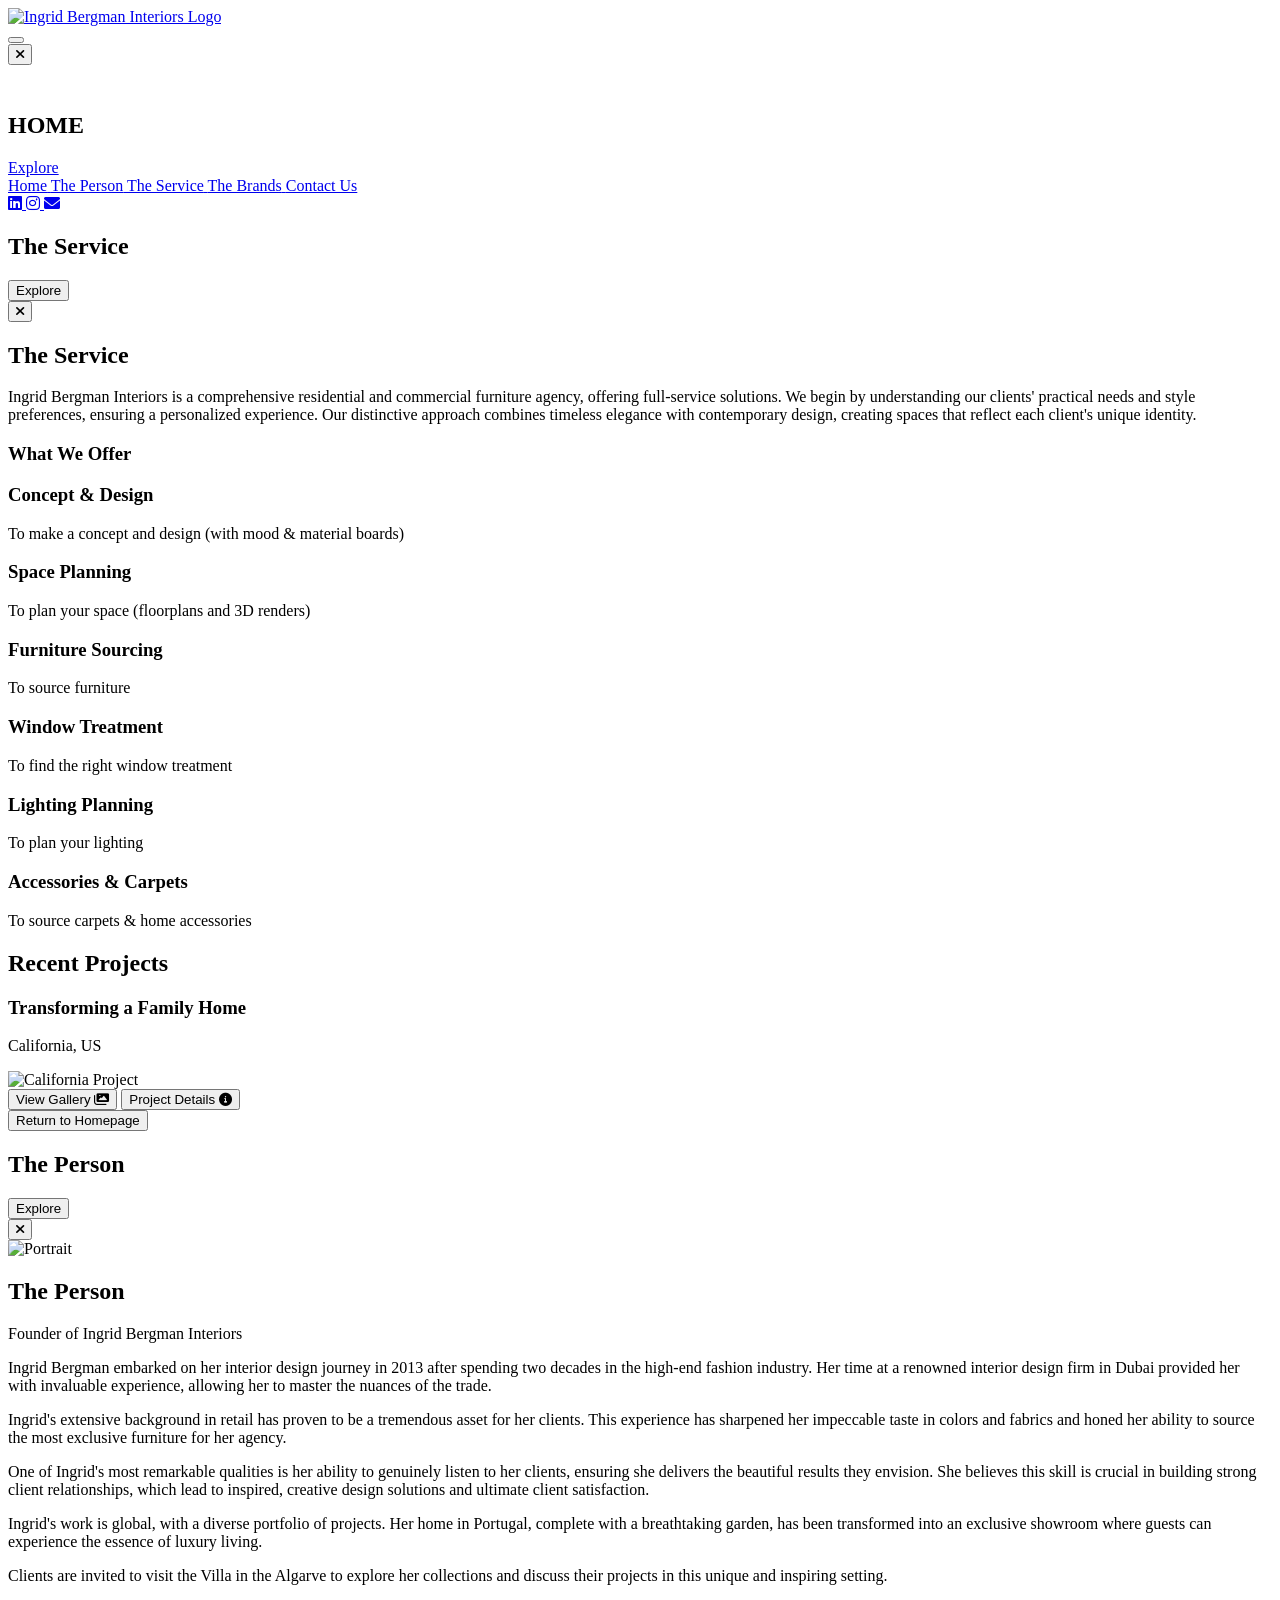
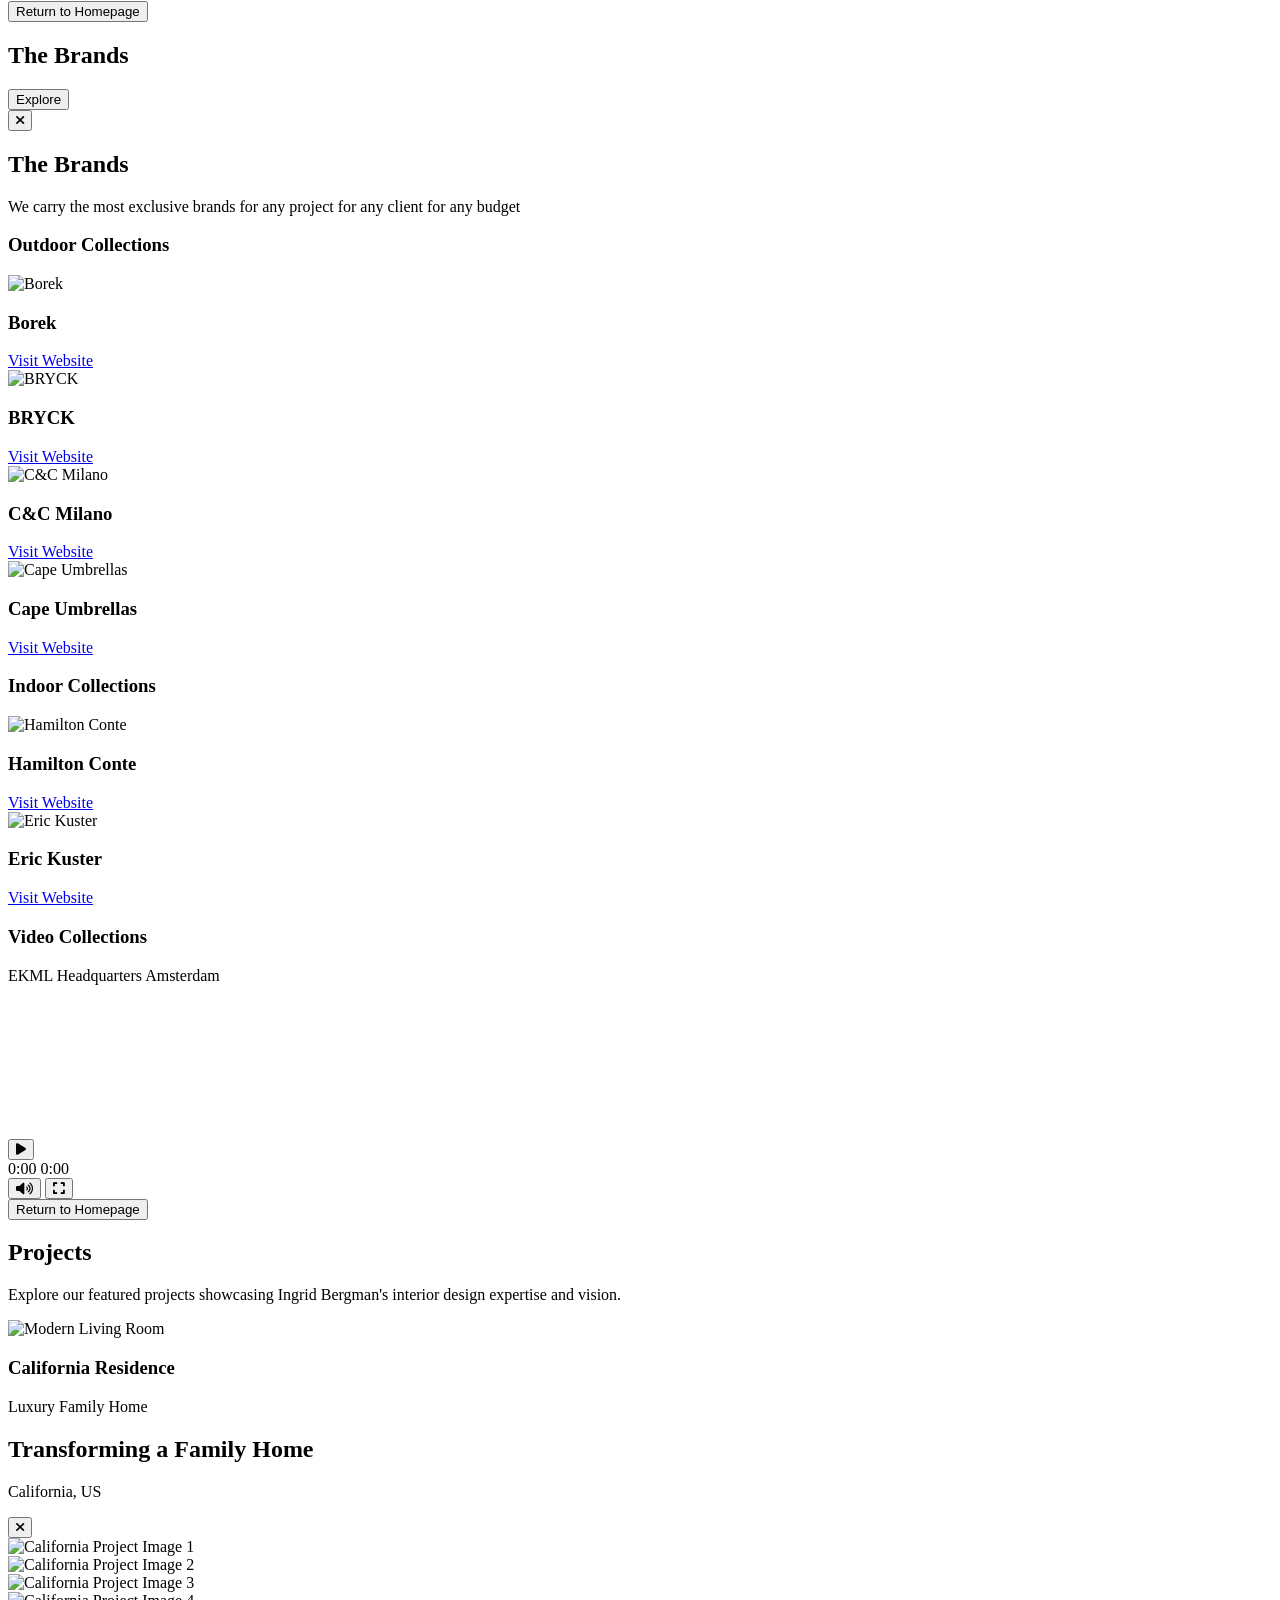
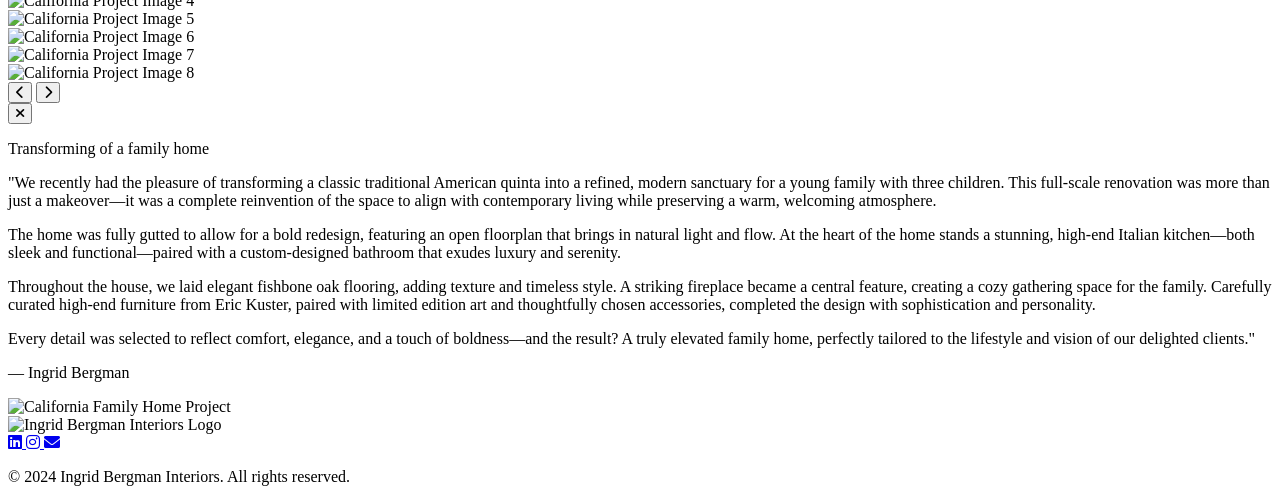
==== mobile.html @ 97809c6b "Initial commit with core files" ====
<!DOCTYPE html>
<html lang="en">
<head>
    <meta charset="UTF-8">
    <meta name="viewport" content="width=device-width, initial-scale=1.0, maximum-scale=1.0, user-scalable=no">
    <title>Luxury Design Portfolio</title>
    <meta name="description" content="Premium interior design solutions. Transform your space with bespoke, elegant design.">
    
    <!-- Favicon -->
    <link rel="icon" type="image/png" href="images/logo white i.png">
    <link rel="apple-touch-icon" href="images/logo white i.png">
    
    <!-- Preload critical assets -->
    <link rel="preload" href="fonts/abadi-extra-light.woff2" as="font" type="font/woff2" crossorigin>
    <link rel="preload" href="fonts/roboto-light.woff2" as="font" type="font/woff2" crossorigin>
    
    <!-- Stylesheets -->
    <link rel="stylesheet" href="css/mobile.css">
    
    <!-- Font imports -->
    <link rel="preconnect" href="https://fonts.googleapis.com">
    <link rel="preconnect" href="https://fonts.gstatic.com" crossorigin>
    <link href="https://fonts.googleapis.com/css2?family=Roboto:wght@300&display=swap" rel="stylesheet">
    
    <!-- Icon library -->
    <link rel="stylesheet" href="https://cdnjs.cloudflare.com/ajax/libs/font-awesome/6.0.0/css/all.min.css">
</head>
<body class="mobile-body">
    <!-- Mobile Header -->
    <header class="mobile-header">
        <div class="mobile-logo-container">
            <a href="mobile.html">
                <img src="images/logo white i.png" alt="Ingrid Bergman Interiors Logo" class="mobile-logo">
            </a>
        </div>
        <button class="mobile-menu-toggle" aria-label="Toggle menu">
            <span class="mobile-menu-icon"></span>
        </button>
    </header>

    <!-- Mobile Navigation -->
    <nav class="mobile-nav">
        <button class="mobile-close-btn" aria-label="Close menu">
            <i class="fas fa-times"></i>
        </button>
        <div class="mobile-nav-header">
            <div class="mobile-logo-circle">
                <span style="color: white; font-size: 24px;">i</span>
            </div>
            <h2 class="mobile-nav-title">HOME</h2>
            <a href="#" class="mobile-nav-subtitle">Explore</a>
        </div>
        <div class="mobile-menu">
            <a href="#home" class="mobile-menu-item">
                <span>Home</span>
            </a>
            <a href="#person-section" class="mobile-menu-item">
                <span>The Person</span>
            </a>
            <a href="#service-section" class="mobile-menu-item">
                <span>The Service</span>
            </a>
            <a href="#brands-section" class="mobile-menu-item">
                <span>The Brands</span>
            </a>
            <a href="#contact" class="mobile-menu-item">
                <span>Contact Us</span>
            </a>
        </div>
        <div class="mobile-nav-footer">
            <div class="mobile-social">
                <a href="https://www.linkedin.com/in/ingridbergman/?originalSubdomain=pt" class="mobile-social-link" aria-label="LinkedIn" target="_blank" rel="noopener">
                    <i class="fab fa-linkedin"></i>
                </a>
                <a href="https://www.instagram.com/ingrid_bergman_collections/" class="mobile-social-link" aria-label="Instagram" target="_blank" rel="noopener">
                    <i class="fab fa-instagram"></i>
                </a>
                <a href="mailto:ingrid@ingridbergmaninteriors.com" class="mobile-social-link" aria-label="Email">
                    <i class="fas fa-envelope"></i>
                </a>
            </div>
        </div>
    </nav>

    <!-- Mobile Content -->
    <main class="mobile-content">
        <!-- Home Section with Scrollable Panels -->
        <section id="home" class="mobile-section active">
            <!-- The Service Panel -->
            <div id="service-section" class="mobile-fullscreen-panel">
                <div class="section-background" style="background: url('images/the service (2).jpg') center/cover no-repeat;"></div>
                <div class="panel-overlay"></div>
                <div class="panel-content">
                    <h2 class="panel-title">The Service</h2>
                    <button class="panel-button" data-target="service-detail">Explore</button>
                </div>
                
                <!-- Service Detail (Hidden initially) -->
                <div id="service-detail" class="detail-container">
                    <div class="detail-content service-content">
                        <button class="close-detail"><i class="fas fa-times"></i></button>
                        <div class="service-content-inner">
                            <header class="service-header">
                                <h2 data-translate="serviceTitle">The Service</h2>
                                <p data-translate="serviceDescription">Ingrid Bergman Interiors is a comprehensive residential and commercial furniture agency, offering full-service solutions. We begin by understanding our clients' practical needs and style preferences, ensuring a personalized experience. Our distinctive approach combines timeless elegance with contemporary design, creating spaces that reflect each client's unique identity.</p>
                            </header>
                            
                            <div class="service-info">
                                <h3 class="service-subtitle" data-translate="whatWeOffer">What We Offer</h3>
                                <div class="service-cards-container">
                                    <div class="service-card">
                                        <h3 data-translate="conceptDesign">Concept & Design</h3>
                                        <p data-translate="conceptDesignDesc">To make a concept and design (with mood & material boards)</p>
                                    </div>
                                    
                                    <div class="service-card">
                                        <h3 data-translate="spacePlanning">Space Planning</h3>
                                        <p data-translate="spacePlanningDesc">To plan your space (floorplans and 3D renders)</p>
                                    </div>
                                    
                                    <div class="service-card">
                                        <h3 data-translate="furnitureSourcing">Furniture Sourcing</h3>
                                        <p data-translate="furnitureSourcingDesc">To source furniture</p>
                                    </div>
                                    
                                    <div class="service-card">
                                        <h3 data-translate="windowTreatment">Window Treatment</h3>
                                        <p data-translate="windowTreatmentDesc">To find the right window treatment</p>
                                    </div>
                                    
                                    <div class="service-card">
                                        <h3 data-translate="lightingPlanning">Lighting Planning</h3>
                                        <p data-translate="lightingPlanningDesc">To plan your lighting</p>
                                    </div>
                                    
                                    <div class="service-card">
                                        <h3 data-translate="accessoriesCarpets">Accessories & Carpets</h3>
                                        <p data-translate="accessoriesCarpetsDesc">To source carpets & home accessories</p>
                                    </div>
                                </div>
                            </div>
                            
                            <div class="projects-section-title">
                                <h2 data-translate="recentProjects">Recent Projects</h2>
                            </div>
                            
                            <div class="service-gallery-section">
                                <div class="service-gallery-card">
                                    <div class="gallery-header">
                                        <h3 data-translate="projectTitle">Transforming a Family Home</h3>
                                        <p data-translate="projectLocation">California, US</p>
                                    </div>
                                    <div class="gallery-preview">
                                        <img src="images/CA project done/IBICali2019-30.jpg" alt="California Project">
                                    </div>
                                    <div class="gallery-actions">
                                        <button class="gallery-btn" id="galleryBtn" data-translate="viewGallery">View Gallery <i class="fas fa-images"></i></button>
                                        <button class="project-info-btn" id="projectInfoBtn" data-translate="projectDetails">Project Details <i class="fas fa-info-circle"></i></button>
                                    </div>
                                </div>
                            </div>
                            
                            <div class="service-actions">
                                <button class="service-back-home-btn" data-translate="returnHome">Return to Homepage</button>
                            </div>
                        </div>
                    </div>
                </div>
            </div>
            
            <!-- The Person Panel -->
            <div id="person-section" class="mobile-fullscreen-panel">
                <div class="section-background" style="background: url('images/Ingrid Bergman Portret.jpg') center/cover no-repeat;"></div>
                <div class="panel-overlay"></div>
                <div class="panel-content">
                    <h2 class="panel-title">The Person</h2>
                    <button class="panel-button" data-target="person-detail">Explore</button>
                </div>
                
                <!-- Person Detail (Hidden initially) -->
                <div id="person-detail" class="detail-container">
                    <div class="detail-content person-content">
                        <button class="close-detail"><i class="fas fa-times"></i></button>
                        <div class="about-content">
                            <div class="about-grid">
                                <div class="about-image">
                                    <img src="images/Ingrid Bergman Portret.jpg" alt="Portrait">
                                </div>
                                <div class="about-text">
                                    <h2 data-translate="aboutTitle">The Person</h2>
                                    <p class="about-title" data-translate="aboutSubtitle">Founder of Ingrid Bergman Interiors</p>
                                    <div class="about-separator"></div>
                                    <p class="about-paragraph" data-translate="aboutParagraph1">Ingrid Bergman embarked on her interior design journey in 2013 after spending two decades in the high-end fashion industry. Her time at a renowned interior design firm in Dubai provided her with invaluable experience, allowing her to master the nuances of the trade.</p>
                                    <p class="about-paragraph" data-translate="aboutParagraph2">Ingrid's extensive background in retail has proven to be a tremendous asset for her clients. This experience has sharpened her impeccable taste in colors and fabrics and honed her ability to source the most exclusive furniture for her agency.</p>
                                    <p class="about-paragraph" data-translate="aboutParagraph3">One of Ingrid's most remarkable qualities is her ability to genuinely listen to her clients, ensuring she delivers the beautiful results they envision. She believes this skill is crucial in building strong client relationships, which lead to inspired, creative design solutions and ultimate client satisfaction.</p>
                                    <p class="about-paragraph" data-translate="aboutParagraph4">Ingrid's work is global, with a diverse portfolio of projects. Her home in Portugal, complete with a breathtaking garden, has been transformed into an exclusive showroom where guests can experience the essence of luxury living.</p>
                                    <p class="about-paragraph" data-translate="aboutParagraph5">Clients are invited to visit the Villa in the Algarve to explore her collections and discuss their projects in this unique and inspiring setting.</p>
                                </div>
                            </div>
                            <div class="about-actions">
                                <button class="about-back-home-btn" data-translate="returnHome">Return to Homepage</button>
                            </div>
                        </div>
                    </div>
                </div>
            </div>
            
            <!-- The Brands Panel -->
            <div id="brands-section" class="mobile-fullscreen-panel">
                <div class="section-background" style="background: url('images/the brands.jpg') center/cover no-repeat;"></div>
                <div class="panel-overlay"></div>
                <div class="panel-content">
                    <h2 class="panel-title">The Brands</h2>
                    <button class="panel-button" data-target="brands-detail">Explore</button>
                </div>
                
                <!-- Brands Detail (Hidden initially) -->
                <div id="brands-detail" class="detail-container">
                    <div class="detail-content brands-content">
                        <button class="close-detail"><i class="fas fa-times"></i></button>
                        <div class="brands-content">
                            <header class="brands-header">
                                <h2 data-translate="brandsTitle">The Brands</h2>
                                <p class="brands-subtitle" data-translate="brandsSubtitle">We carry the most exclusive brands for any project for any client for any budget</p>
                            </header>
                            
                            <section class="brands-showcase">
                                <div class="brands-category">
                                    <h3 data-translate="outdoorCollections">Outdoor Collections</h3>
                                    <div class="brands-list">
                                        <div class="brand-item">
                                            <img src="images/Borek picture for website.jpg" alt="Borek" class="brand-image">
                                            <h3 class="brand-name">Borek</h3>
                                            <a href="https://www.borek.eu" target="_blank" class="brand-link" data-translate="visitWebsite">Visit Website</a>
                                        </div>
                                        
                                        <div class="brand-item">
                                            <img src="images/bryck.jpg" alt="BRYCK" class="brand-image">
                                            <h3 class="brand-name">BRYCK</h3>
                                            <a href="https://www.bryck.nl" target="_blank" class="brand-link" data-translate="visitWebsite">Visit Website</a>
                                        </div>
                                        
                                        <div class="brand-item">
                                            <img src="images/C&C Milano picture for website.jpg" alt="C&C Milano" class="brand-image">
                                            <h3 class="brand-name">C&C Milano</h3>
                                            <a href="https://www.cec-milano.it" target="_blank" class="brand-link" data-translate="visitWebsite">Visit Website</a>
                                        </div>
                                        
                                        <div class="brand-item">
                                            <img src="images/cape umbrellas.jpg" alt="Cape Umbrellas" class="brand-image">
                                            <h3 class="brand-name">Cape Umbrellas</h3>
                                            <a href="https://www.capeumbrellas.com" target="_blank" class="brand-link" data-translate="visitWebsite">Visit Website</a>
                                        </div>
                                    </div>
                                </div>

                                <div class="brands-category">
                                    <h3 data-translate="indoorCollections">Indoor Collections</h3>
                                    <div class="brands-list">
                                        <div class="brand-item">
                                            <img src="images/Hamilton Conte for website.jpg" alt="Hamilton Conte" class="brand-image">
                                            <h3 class="brand-name">Hamilton Conte</h3>
                                            <a href="https://hamiltonconte.com" target="_blank" class="brand-link" data-translate="visitWebsite">Visit Website</a>
                                        </div>
                                        
                                        <div class="brand-item">
                                            <img src="images/kuster.jpg" alt="Eric Kuster" class="brand-image">
                                            <h3 class="brand-name">Eric Kuster</h3>
                                            <a href="https://www.erickuster.com" target="_blank" class="brand-link" data-translate="visitWebsite">Visit Website</a>
                                        </div>
                                    </div>
                                </div>
                                
                                <!-- Video Collections Section -->
                                <section class="video-collections-section">
                                    <div class="brands-category">
                                        <h3 data-translate="videoCollections">Video Collections</h3>
                                        <div class="video-content">
                                            <div class="video-container">
                                                <div class="luxury-video-wrapper">
                                                    <div class="video-title-overlay">EKML Headquarters Amsterdam</div>
                                                    <video id="collections-video" preload="metadata">
                                                        <source src="videos/EKML Headquaters Amsterdam.mp4" type="video/mp4">
                                                        Your browser does not support the video tag.
                                                    </video>
                                                    <div class="video-controls">
                                                        <button class="video-play-btn">
                                                            <i class="fas fa-play"></i>
                                                        </button>
                                                        <div class="video-progress-bar">
                                                            <div class="video-progress"></div>
                                                            <div class="video-progress-handle"></div>
                                                        </div>
                                                        <div class="video-time">
                                                            <span class="video-current-time">0:00</span>
                                                            <span class="video-duration">0:00</span>
                                                        </div>
                                                        <button class="video-volume-btn">
                                                            <i class="fas fa-volume-up"></i>
                                                        </button>
                                                        <button class="video-fullscreen-btn">
                                                            <i class="fas fa-expand"></i>
                                                        </button>
                                                    </div>
                                                </div>
                                            </div>
                                        </div>
                                    </div>
                                </section>
                            </section>
                            
                            <div class="brands-actions">
                                <button class="brands-back-home-btn" data-translate="returnHome">Return to Homepage</button>
                            </div>
                        </div>
                    </div>
                </div>
            </div>
            
            <!-- Scroll Indicator -->
            <div class="scroll-indicator">
                <div class="scroll-dot active" data-index="0"></div>
                <div class="scroll-dot" data-index="1"></div>
                <div class="scroll-dot" data-index="2"></div>
            </div>
        </section>

        <!-- Portfolio Section -->
        <section id="portfolio" class="mobile-section">
            <div class="mobile-section-header">
                <h2 class="mobile-section-title">Projects</h2>
                <div class="mobile-section-divider"></div>
            </div>
            
            <div class="mobile-portfolio-intro">
                <p>Explore our featured projects showcasing Ingrid Bergman's interior design expertise and vision.</p>
            </div>
            
            <div class="mobile-portfolio-grid">
                <div class="mobile-portfolio-item">
                    <img src="images/CA project done/IBICali2019-30.jpg" alt="Modern Living Room" loading="lazy">
                    <div class="mobile-portfolio-overlay">
                        <h3>California Residence</h3>
                        <p>Luxury Family Home</p>
                    </div>
                </div>
                
                <!-- Add more portfolio items as needed based on actual projects -->
            </div>
        </section>
        
        <!-- Gallery Modal -->
        <div class="gallery-modal" id="galleryModal">
            <div class="gallery-modal-content">
                <div class="gallery-title">
                    <h2 data-translate="projectTitle">Transforming a Family Home</h2>
                    <p data-translate="projectLocation">California, US</p>
                </div>
                <button type="button" class="close-gallery" id="closeGalleryBtn" aria-label="Close gallery">
                    <i class="fas fa-times"></i>
                </button>
                <div class="gallery-container">
                    <div class="gallery-slider" id="gallerySlider">
                        <!-- Slides will be added via JavaScript -->
                    </div>
                    <div class="gallery-controls">
                        <button type="button" class="gallery-prev" id="prevBtn" aria-label="Previous slide">
                            <i class="fas fa-chevron-left"></i>
                        </button>
                        <button type="button" class="gallery-next" id="nextBtn" aria-label="Next slide">
                            <i class="fas fa-chevron-right"></i>
                        </button>
                    </div>
                    <div class="gallery-indicators" id="galleryIndicators"></div>
                </div>
            </div>
        </div>

        <!-- Project Description Modal -->
        <div class="project-description-modal" id="projectDescriptionModal">
            <div class="project-description-content">
                <button type="button" class="close-project-description" id="closeProjectDescriptionBtn" aria-label="Close project description">
                    <i class="fas fa-times"></i>
                </button>
                <div class="project-description-body">
                    <div class="project-description-text">
                        <p><span class="project-title" data-translate="projectTitle">Transforming of a family home</span></p>
                        
                        <p data-translate="projectDescription1">"We recently had the pleasure of transforming a classic traditional American quinta into a refined, modern sanctuary for a young family with three children. This full-scale renovation was more than just a makeover—it was a complete reinvention of the space to align with contemporary living while preserving a warm, welcoming atmosphere.</p>
                        
                        <p data-translate="projectDescription2">The home was fully gutted to allow for a bold redesign, featuring an open floorplan that brings in natural light and flow. At the heart of the home stands a stunning, high-end Italian kitchen—both sleek and functional—paired with a custom-designed bathroom that exudes luxury and serenity.</p>
                        
                        <p data-translate="projectDescription3">Throughout the house, we laid elegant fishbone oak flooring, adding texture and timeless style. A striking fireplace became a central feature, creating a cozy gathering space for the family. Carefully curated high-end furniture from Eric Kuster, paired with limited edition art and thoughtfully chosen accessories, completed the design with sophistication and personality.</p>
                        
                        <p data-translate="projectDescription4">Every detail was selected to reflect comfort, elegance, and a touch of boldness—and the result? A truly elevated family home, perfectly tailored to the lifestyle and vision of our delighted clients."</p>
                        
                        <p class="signature" data-translate="signature">— Ingrid Bergman</p>
                    </div>
                    <div class="project-description-image">
                        <img src="images/CA project done/IBICali2019-30.jpg" alt="California Family Home Project">
                    </div>
                </div>
            </div>
        </div>
        
        <!-- Mobile Footer -->
        <footer class="mobile-footer">
            <div class="mobile-footer-logo">
                <img src="images/logo white i.png" alt="Ingrid Bergman Interiors Logo">
            </div>
            
            <div class="mobile-footer-social">
                <a href="https://www.linkedin.com/in/ingridbergman/?originalSubdomain=pt" class="mobile-social-link" aria-label="LinkedIn" target="_blank" rel="noopener">
                    <i class="fab fa-linkedin"></i>
                </a>
                <a href="https://www.instagram.com/ingrid_bergman_collections/" class="mobile-social-link" aria-label="Instagram" target="_blank" rel="noopener">
                    <i class="fab fa-instagram"></i>
                </a>
                <a href="mailto:ingrid@ingridbergmaninteriors.com" class="mobile-social-link" aria-label="Email">
                    <i class="fas fa-envelope"></i>
                </a>
            </div>
            
            <p class="mobile-copyright">&copy; 2024 Ingrid Bergman Interiors. All rights reserved.</p>
        </footer>
    </main>

    <script src="main.js"></script>
</body>
</html>
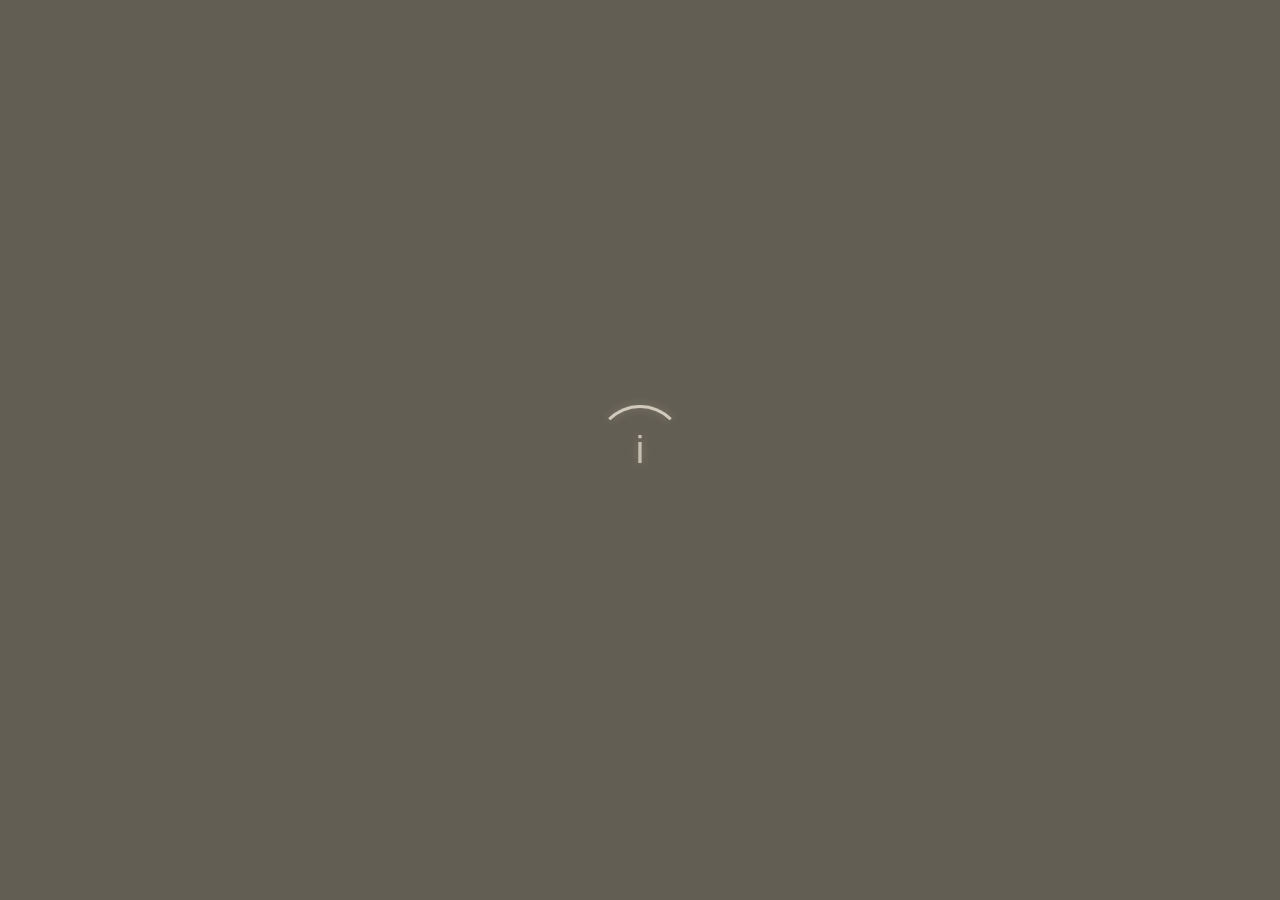
==== commit 4218a89f: "M" ====
--- a/mobile.html
+++ b/mobile.html
@@ -1,430 +1,341 @@
-<!DOCTYPE html>
-<html lang="en">
-<head>
-    <meta charset="UTF-8">
-    <meta name="viewport" content="width=device-width, initial-scale=1.0, maximum-scale=1.0, user-scalable=no">
-    <title>Luxury Design Portfolio</title>
-    <meta name="description" content="Premium interior design solutions. Transform your space with bespoke, elegant design.">
-    
-    <!-- Favicon -->
-    <link rel="icon" type="image/png" href="images/logo white i.png">
-    <link rel="apple-touch-icon" href="images/logo white i.png">
-    
-    <!-- Preload critical assets -->
-    <link rel="preload" href="fonts/abadi-extra-light.woff2" as="font" type="font/woff2" crossorigin>
-    <link rel="preload" href="fonts/roboto-light.woff2" as="font" type="font/woff2" crossorigin>
-    
-    <!-- Stylesheets -->
-    <link rel="stylesheet" href="css/mobile.css">
-    
-    <!-- Font imports -->
-    <link rel="preconnect" href="https://fonts.googleapis.com">
-    <link rel="preconnect" href="https://fonts.gstatic.com" crossorigin>
-    <link href="https://fonts.googleapis.com/css2?family=Roboto:wght@300&display=swap" rel="stylesheet">
-    
-    <!-- Icon library -->
-    <link rel="stylesheet" href="https://cdnjs.cloudflare.com/ajax/libs/font-awesome/6.0.0/css/all.min.css">
-</head>
-<body class="mobile-body">
-    <!-- Mobile Header -->
-    <header class="mobile-header">
-        <div class="mobile-logo-container">
-            <a href="mobile.html">
-                <img src="images/logo white i.png" alt="Ingrid Bergman Interiors Logo" class="mobile-logo">
-            </a>
-        </div>
-        <button class="mobile-menu-toggle" aria-label="Toggle menu">
-            <span class="mobile-menu-icon"></span>
-        </button>
-    </header>
-
-    <!-- Mobile Navigation -->
-    <nav class="mobile-nav">
-        <button class="mobile-close-btn" aria-label="Close menu">
-            <i class="fas fa-times"></i>
-        </button>
-        <div class="mobile-nav-header">
-            <div class="mobile-logo-circle">
-                <span style="color: white; font-size: 24px;">i</span>
-            </div>
-            <h2 class="mobile-nav-title">HOME</h2>
-            <a href="#" class="mobile-nav-subtitle">Explore</a>
-        </div>
-        <div class="mobile-menu">
-            <a href="#home" class="mobile-menu-item">
-                <span>Home</span>
-            </a>
-            <a href="#person-section" class="mobile-menu-item">
-                <span>The Person</span>
-            </a>
-            <a href="#service-section" class="mobile-menu-item">
-                <span>The Service</span>
-            </a>
-            <a href="#brands-section" class="mobile-menu-item">
-                <span>The Brands</span>
-            </a>
-            <a href="#contact" class="mobile-menu-item">
-                <span>Contact Us</span>
-            </a>
-        </div>
-        <div class="mobile-nav-footer">
-            <div class="mobile-social">
-                <a href="https://www.linkedin.com/in/ingridbergman/?originalSubdomain=pt" class="mobile-social-link" aria-label="LinkedIn" target="_blank" rel="noopener">
-                    <i class="fab fa-linkedin"></i>
-                </a>
-                <a href="https://www.instagram.com/ingrid_bergman_collections/" class="mobile-social-link" aria-label="Instagram" target="_blank" rel="noopener">
-                    <i class="fab fa-instagram"></i>
-                </a>
-                <a href="mailto:ingrid@ingridbergmaninteriors.com" class="mobile-social-link" aria-label="Email">
-                    <i class="fas fa-envelope"></i>
-                </a>
-            </div>
-        </div>
-    </nav>
-
-    <!-- Mobile Content -->
-    <main class="mobile-content">
-        <!-- Home Section with Scrollable Panels -->
-        <section id="home" class="mobile-section active">
-            <!-- The Service Panel -->
-            <div id="service-section" class="mobile-fullscreen-panel">
-                <div class="section-background" style="background: url('images/the service (2).jpg') center/cover no-repeat;"></div>
-                <div class="panel-overlay"></div>
-                <div class="panel-content">
-                    <h2 class="panel-title">The Service</h2>
-                    <button class="panel-button" data-target="service-detail">Explore</button>
-                </div>
-                
-                <!-- Service Detail (Hidden initially) -->
-                <div id="service-detail" class="detail-container">
-                    <div class="detail-content service-content">
-                        <button class="close-detail"><i class="fas fa-times"></i></button>
-                        <div class="service-content-inner">
-                            <header class="service-header">
-                                <h2 data-translate="serviceTitle">The Service</h2>
-                                <p data-translate="serviceDescription">Ingrid Bergman Interiors is a comprehensive residential and commercial furniture agency, offering full-service solutions. We begin by understanding our clients' practical needs and style preferences, ensuring a personalized experience. Our distinctive approach combines timeless elegance with contemporary design, creating spaces that reflect each client's unique identity.</p>
-                            </header>
-                            
-                            <div class="service-info">
-                                <h3 class="service-subtitle" data-translate="whatWeOffer">What We Offer</h3>
-                                <div class="service-cards-container">
-                                    <div class="service-card">
-                                        <h3 data-translate="conceptDesign">Concept & Design</h3>
-                                        <p data-translate="conceptDesignDesc">To make a concept and design (with mood & material boards)</p>
-                                    </div>
-                                    
-                                    <div class="service-card">
-                                        <h3 data-translate="spacePlanning">Space Planning</h3>
-                                        <p data-translate="spacePlanningDesc">To plan your space (floorplans and 3D renders)</p>
-                                    </div>
-                                    
-                                    <div class="service-card">
-                                        <h3 data-translate="furnitureSourcing">Furniture Sourcing</h3>
-                                        <p data-translate="furnitureSourcingDesc">To source furniture</p>
-                                    </div>
-                                    
-                                    <div class="service-card">
-                                        <h3 data-translate="windowTreatment">Window Treatment</h3>
-                                        <p data-translate="windowTreatmentDesc">To find the right window treatment</p>
-                                    </div>
-                                    
-                                    <div class="service-card">
-                                        <h3 data-translate="lightingPlanning">Lighting Planning</h3>
-                                        <p data-translate="lightingPlanningDesc">To plan your lighting</p>
-                                    </div>
-                                    
-                                    <div class="service-card">
-                                        <h3 data-translate="accessoriesCarpets">Accessories & Carpets</h3>
-                                        <p data-translate="accessoriesCarpetsDesc">To source carpets & home accessories</p>
-                                    </div>
-                                </div>
-                            </div>
-                            
-                            <div class="projects-section-title">
-                                <h2 data-translate="recentProjects">Recent Projects</h2>
-                            </div>
-                            
-                            <div class="service-gallery-section">
-                                <div class="service-gallery-card">
-                                    <div class="gallery-header">
-                                        <h3 data-translate="projectTitle">Transforming a Family Home</h3>
-                                        <p data-translate="projectLocation">California, US</p>
-                                    </div>
-                                    <div class="gallery-preview">
-                                        <img src="images/CA project done/IBICali2019-30.jpg" alt="California Project">
-                                    </div>
-                                    <div class="gallery-actions">
-                                        <button class="gallery-btn" id="galleryBtn" data-translate="viewGallery">View Gallery <i class="fas fa-images"></i></button>
-                                        <button class="project-info-btn" id="projectInfoBtn" data-translate="projectDetails">Project Details <i class="fas fa-info-circle"></i></button>
-                                    </div>
-                                </div>
-                            </div>
-                            
-                            <div class="service-actions">
-                                <button class="service-back-home-btn" data-translate="returnHome">Return to Homepage</button>
-                            </div>
-                        </div>
-                    </div>
-                </div>
-            </div>
-            
-            <!-- The Person Panel -->
-            <div id="person-section" class="mobile-fullscreen-panel">
-                <div class="section-background" style="background: url('images/Ingrid Bergman Portret.jpg') center/cover no-repeat;"></div>
-                <div class="panel-overlay"></div>
-                <div class="panel-content">
-                    <h2 class="panel-title">The Person</h2>
-                    <button class="panel-button" data-target="person-detail">Explore</button>
-                </div>
-                
-                <!-- Person Detail (Hidden initially) -->
-                <div id="person-detail" class="detail-container">
-                    <div class="detail-content person-content">
-                        <button class="close-detail"><i class="fas fa-times"></i></button>
-                        <div class="about-content">
-                            <div class="about-grid">
-                                <div class="about-image">
-                                    <img src="images/Ingrid Bergman Portret.jpg" alt="Portrait">
-                                </div>
-                                <div class="about-text">
-                                    <h2 data-translate="aboutTitle">The Person</h2>
-                                    <p class="about-title" data-translate="aboutSubtitle">Founder of Ingrid Bergman Interiors</p>
-                                    <div class="about-separator"></div>
-                                    <p class="about-paragraph" data-translate="aboutParagraph1">Ingrid Bergman embarked on her interior design journey in 2013 after spending two decades in the high-end fashion industry. Her time at a renowned interior design firm in Dubai provided her with invaluable experience, allowing her to master the nuances of the trade.</p>
-                                    <p class="about-paragraph" data-translate="aboutParagraph2">Ingrid's extensive background in retail has proven to be a tremendous asset for her clients. This experience has sharpened her impeccable taste in colors and fabrics and honed her ability to source the most exclusive furniture for her agency.</p>
-                                    <p class="about-paragraph" data-translate="aboutParagraph3">One of Ingrid's most remarkable qualities is her ability to genuinely listen to her clients, ensuring she delivers the beautiful results they envision. She believes this skill is crucial in building strong client relationships, which lead to inspired, creative design solutions and ultimate client satisfaction.</p>
-                                    <p class="about-paragraph" data-translate="aboutParagraph4">Ingrid's work is global, with a diverse portfolio of projects. Her home in Portugal, complete with a breathtaking garden, has been transformed into an exclusive showroom where guests can experience the essence of luxury living.</p>
-                                    <p class="about-paragraph" data-translate="aboutParagraph5">Clients are invited to visit the Villa in the Algarve to explore her collections and discuss their projects in this unique and inspiring setting.</p>
-                                </div>
-                            </div>
-                            <div class="about-actions">
-                                <button class="about-back-home-btn" data-translate="returnHome">Return to Homepage</button>
-                            </div>
-                        </div>
-                    </div>
-                </div>
-            </div>
-            
-            <!-- The Brands Panel -->
-            <div id="brands-section" class="mobile-fullscreen-panel">
-                <div class="section-background" style="background: url('images/the brands.jpg') center/cover no-repeat;"></div>
-                <div class="panel-overlay"></div>
-                <div class="panel-content">
-                    <h2 class="panel-title">The Brands</h2>
-                    <button class="panel-button" data-target="brands-detail">Explore</button>
-                </div>
-                
-                <!-- Brands Detail (Hidden initially) -->
-                <div id="brands-detail" class="detail-container">
-                    <div class="detail-content brands-content">
-                        <button class="close-detail"><i class="fas fa-times"></i></button>
-                        <div class="brands-content">
-                            <header class="brands-header">
-                                <h2 data-translate="brandsTitle">The Brands</h2>
-                                <p class="brands-subtitle" data-translate="brandsSubtitle">We carry the most exclusive brands for any project for any client for any budget</p>
-                            </header>
-                            
-                            <section class="brands-showcase">
-                                <div class="brands-category">
-                                    <h3 data-translate="outdoorCollections">Outdoor Collections</h3>
-                                    <div class="brands-list">
-                                        <div class="brand-item">
-                                            <img src="images/Borek picture for website.jpg" alt="Borek" class="brand-image">
-                                            <h3 class="brand-name">Borek</h3>
-                                            <a href="https://www.borek.eu" target="_blank" class="brand-link" data-translate="visitWebsite">Visit Website</a>
-                                        </div>
-                                        
-                                        <div class="brand-item">
-                                            <img src="images/bryck.jpg" alt="BRYCK" class="brand-image">
-                                            <h3 class="brand-name">BRYCK</h3>
-                                            <a href="https://www.bryck.nl" target="_blank" class="brand-link" data-translate="visitWebsite">Visit Website</a>
-                                        </div>
-                                        
-                                        <div class="brand-item">
-                                            <img src="images/C&C Milano picture for website.jpg" alt="C&C Milano" class="brand-image">
-                                            <h3 class="brand-name">C&C Milano</h3>
-                                            <a href="https://www.cec-milano.it" target="_blank" class="brand-link" data-translate="visitWebsite">Visit Website</a>
-                                        </div>
-                                        
-                                        <div class="brand-item">
-                                            <img src="images/cape umbrellas.jpg" alt="Cape Umbrellas" class="brand-image">
-                                            <h3 class="brand-name">Cape Umbrellas</h3>
-                                            <a href="https://www.capeumbrellas.com" target="_blank" class="brand-link" data-translate="visitWebsite">Visit Website</a>
-                                        </div>
-                                    </div>
-                                </div>
-
-                                <div class="brands-category">
-                                    <h3 data-translate="indoorCollections">Indoor Collections</h3>
-                                    <div class="brands-list">
-                                        <div class="brand-item">
-                                            <img src="images/Hamilton Conte for website.jpg" alt="Hamilton Conte" class="brand-image">
-                                            <h3 class="brand-name">Hamilton Conte</h3>
-                                            <a href="https://hamiltonconte.com" target="_blank" class="brand-link" data-translate="visitWebsite">Visit Website</a>
-                                        </div>
-                                        
-                                        <div class="brand-item">
-                                            <img src="images/kuster.jpg" alt="Eric Kuster" class="brand-image">
-                                            <h3 class="brand-name">Eric Kuster</h3>
-                                            <a href="https://www.erickuster.com" target="_blank" class="brand-link" data-translate="visitWebsite">Visit Website</a>
-                                        </div>
-                                    </div>
-                                </div>
-                                
-                                <!-- Video Collections Section -->
-                                <section class="video-collections-section">
-                                    <div class="brands-category">
-                                        <h3 data-translate="videoCollections">Video Collections</h3>
-                                        <div class="video-content">
-                                            <div class="video-container">
-                                                <div class="luxury-video-wrapper">
-                                                    <div class="video-title-overlay">EKML Headquarters Amsterdam</div>
-                                                    <video id="collections-video" preload="metadata">
-                                                        <source src="videos/EKML Headquaters Amsterdam.mp4" type="video/mp4">
-                                                        Your browser does not support the video tag.
-                                                    </video>
-                                                    <div class="video-controls">
-                                                        <button class="video-play-btn">
-                                                            <i class="fas fa-play"></i>
-                                                        </button>
-                                                        <div class="video-progress-bar">
-                                                            <div class="video-progress"></div>
-                                                            <div class="video-progress-handle"></div>
-                                                        </div>
-                                                        <div class="video-time">
-                                                            <span class="video-current-time">0:00</span>
-                                                            <span class="video-duration">0:00</span>
-                                                        </div>
-                                                        <button class="video-volume-btn">
-                                                            <i class="fas fa-volume-up"></i>
-                                                        </button>
-                                                        <button class="video-fullscreen-btn">
-                                                            <i class="fas fa-expand"></i>
-                                                        </button>
-                                                    </div>
-                                                </div>
-                                            </div>
-                                        </div>
-                                    </div>
-                                </section>
-                            </section>
-                            
-                            <div class="brands-actions">
-                                <button class="brands-back-home-btn" data-translate="returnHome">Return to Homepage</button>
-                            </div>
-                        </div>
-                    </div>
-                </div>
-            </div>
-            
-            <!-- Scroll Indicator -->
-            <div class="scroll-indicator">
-                <div class="scroll-dot active" data-index="0"></div>
-                <div class="scroll-dot" data-index="1"></div>
-                <div class="scroll-dot" data-index="2"></div>
-            </div>
-        </section>
-
-        <!-- Portfolio Section -->
-        <section id="portfolio" class="mobile-section">
-            <div class="mobile-section-header">
-                <h2 class="mobile-section-title">Projects</h2>
-                <div class="mobile-section-divider"></div>
-            </div>
-            
-            <div class="mobile-portfolio-intro">
-                <p>Explore our featured projects showcasing Ingrid Bergman's interior design expertise and vision.</p>
-            </div>
-            
-            <div class="mobile-portfolio-grid">
-                <div class="mobile-portfolio-item">
-                    <img src="images/CA project done/IBICali2019-30.jpg" alt="Modern Living Room" loading="lazy">
-                    <div class="mobile-portfolio-overlay">
-                        <h3>California Residence</h3>
-                        <p>Luxury Family Home</p>
-                    </div>
-                </div>
-                
-                <!-- Add more portfolio items as needed based on actual projects -->
-            </div>
-        </section>
-        
-        <!-- Gallery Modal -->
-        <div class="gallery-modal" id="galleryModal">
-            <div class="gallery-modal-content">
-                <div class="gallery-title">
-                    <h2 data-translate="projectTitle">Transforming a Family Home</h2>
-                    <p data-translate="projectLocation">California, US</p>
-                </div>
-                <button type="button" class="close-gallery" id="closeGalleryBtn" aria-label="Close gallery">
-                    <i class="fas fa-times"></i>
-                </button>
-                <div class="gallery-container">
-                    <div class="gallery-slider" id="gallerySlider">
-                        <!-- Slides will be added via JavaScript -->
-                    </div>
-                    <div class="gallery-controls">
-                        <button type="button" class="gallery-prev" id="prevBtn" aria-label="Previous slide">
-                            <i class="fas fa-chevron-left"></i>
-                        </button>
-                        <button type="button" class="gallery-next" id="nextBtn" aria-label="Next slide">
-                            <i class="fas fa-chevron-right"></i>
-                        </button>
-                    </div>
-                    <div class="gallery-indicators" id="galleryIndicators"></div>
-                </div>
-            </div>
-        </div>
-
-        <!-- Project Description Modal -->
-        <div class="project-description-modal" id="projectDescriptionModal">
-            <div class="project-description-content">
-                <button type="button" class="close-project-description" id="closeProjectDescriptionBtn" aria-label="Close project description">
-                    <i class="fas fa-times"></i>
-                </button>
-                <div class="project-description-body">
-                    <div class="project-description-text">
-                        <p><span class="project-title" data-translate="projectTitle">Transforming of a family home</span></p>
-                        
-                        <p data-translate="projectDescription1">"We recently had the pleasure of transforming a classic traditional American quinta into a refined, modern sanctuary for a young family with three children. This full-scale renovation was more than just a makeover—it was a complete reinvention of the space to align with contemporary living while preserving a warm, welcoming atmosphere.</p>
-                        
-                        <p data-translate="projectDescription2">The home was fully gutted to allow for a bold redesign, featuring an open floorplan that brings in natural light and flow. At the heart of the home stands a stunning, high-end Italian kitchen—both sleek and functional—paired with a custom-designed bathroom that exudes luxury and serenity.</p>
-                        
-                        <p data-translate="projectDescription3">Throughout the house, we laid elegant fishbone oak flooring, adding texture and timeless style. A striking fireplace became a central feature, creating a cozy gathering space for the family. Carefully curated high-end furniture from Eric Kuster, paired with limited edition art and thoughtfully chosen accessories, completed the design with sophistication and personality.</p>
-                        
-                        <p data-translate="projectDescription4">Every detail was selected to reflect comfort, elegance, and a touch of boldness—and the result? A truly elevated family home, perfectly tailored to the lifestyle and vision of our delighted clients."</p>
-                        
-                        <p class="signature" data-translate="signature">— Ingrid Bergman</p>
-                    </div>
-                    <div class="project-description-image">
-                        <img src="images/CA project done/IBICali2019-30.jpg" alt="California Family Home Project">
-                    </div>
-                </div>
-            </div>
-        </div>
-        
-        <!-- Mobile Footer -->
-        <footer class="mobile-footer">
-            <div class="mobile-footer-logo">
-                <img src="images/logo white i.png" alt="Ingrid Bergman Interiors Logo">
-            </div>
-            
-            <div class="mobile-footer-social">
-                <a href="https://www.linkedin.com/in/ingridbergman/?originalSubdomain=pt" class="mobile-social-link" aria-label="LinkedIn" target="_blank" rel="noopener">
-                    <i class="fab fa-linkedin"></i>
-                </a>
-                <a href="https://www.instagram.com/ingrid_bergman_collections/" class="mobile-social-link" aria-label="Instagram" target="_blank" rel="noopener">
-                    <i class="fab fa-instagram"></i>
-                </a>
-                <a href="mailto:ingrid@ingridbergmaninteriors.com" class="mobile-social-link" aria-label="Email">
-                    <i class="fas fa-envelope"></i>
-                </a>
-            </div>
-            
-            <p class="mobile-copyright">&copy; 2024 Ingrid Bergman Interiors. All rights reserved.</p>
-        </footer>
-    </main>
-
-    <script src="main.js"></script>
-</body>
+<!DOCTYPE html>
+<html lang="en">
+<head>
+    <meta charset="UTF-8">
+    <meta name="viewport" content="width=device-width, initial-scale=1.0, maximum-scale=1.0, user-scalable=no">
+    <title>Ingrid Bergman Interiors - Mobile</title>
+    <meta name="description" content="Premium interior design solutions. Transform your space with bespoke, elegant design.">
+    
+    <!-- Favicon -->
+    <link rel="icon" type="image/png" href="images/logo white i.png">
+    <link rel="apple-touch-icon" href="images/logo white i.png">
+    
+    <!-- Preload critical assets -->
+    <link rel="preload" href="fonts/abadi-extra-light.woff2" as="font" type="font/woff2" crossorigin>
+    <link rel="preload" href="fonts/roboto-light.woff2" as="font" type="font/woff2" crossorigin>
+    
+    <!-- Stylesheets -->
+    <link rel="stylesheet" href="css/styles.css">
+    <link rel="stylesheet" href="css/gallery.css">
+    <link rel="stylesheet" href="css/mobile-specific.css">
+    
+    <!-- Font imports -->
+    <link rel="preconnect" href="https://fonts.googleapis.com">
+    <link rel="preconnect" href="https://fonts.gstatic.com" crossorigin>
+    <link href="https://fonts.googleapis.com/css2?family=Roboto:wght@300&display=swap" rel="stylesheet">
+    
+    <!-- Icon library -->
+    <link rel="stylesheet" href="https://cdnjs.cloudflare.com/ajax/libs/font-awesome/6.0.0/css/all.min.css">
+</head>
+<body class="mobile-version">
+    <!-- Page Loader -->
+    <div class="page-loader">
+        <div class="loader-content">
+            <div class="loader-circle"></div>
+            <span class="loader-i">i</span>
+        </div>
+    </div>
+
+    <!-- Mobile Header -->
+    <header class="mobile-header">
+        <div class="mobile-logo">
+            <img src="images/logo white i.png" alt="Ingrid Bergman Interiors Logo">
+            <h1>Ingrid Bergman Interiors</h1>
+        </div>
+    </header>
+
+    <!-- Vertical Slider Container -->
+    <div class="vertical-slider-container">
+        <div class="vertical-slides">
+            <!-- Service Slide -->
+            <div class="vertical-slide" data-section="service">
+                <div class="vertical-slide-background" style="background-image: url('images/the service (2).jpg');"></div>
+                <div class="vertical-slide-content">
+                    <h2 class="vertical-slide-title" data-translate="service">The Service</h2>
+                    <button class="vertical-slide-btn" data-section="service" data-translate="explore">Explore</button>
+                </div>
+            </div>
+            
+            <!-- Portrait Slide -->
+            <div class="vertical-slide vertical-portrait-slide" data-section="person">
+                <div class="vertical-portrait-container">
+                    <img src="images/Ingrid Bergman Portret.jpg" alt="Portrait" class="vertical-portrait-image">
+                    <div class="vertical-portrait-overlay">
+                        <h2 class="vertical-slide-title" data-translate="person">The Person</h2>
+                        <button class="vertical-slide-btn" data-section="person" data-translate="meetPerson">Meet Ingrid</button>
+                    </div>
+                </div>
+            </div>
+            
+            <!-- Brands Slide -->
+            <div class="vertical-slide" data-section="brands">
+                <div class="vertical-slide-background" style="background-image: url('images/the brands.jpg');"></div>
+                <div class="vertical-slide-content">
+                    <h2 class="vertical-slide-title" data-translate="brands">The Brands</h2>
+                    <button class="vertical-slide-btn" data-section="brands" data-translate="explore">Explore</button>
+                </div>
+            </div>
+        </div>
+        
+        <!-- Indicator Dots -->
+        <div class="vertical-slider-indicators">
+            <div class="vertical-slider-dot active" data-slide="0"></div>
+            <div class="vertical-slider-dot" data-slide="1"></div>
+            <div class="vertical-slider-dot" data-slide="2"></div>
+        </div>
+    </div>
+
+    <!-- Footer -->
+    <footer class="mobile-footer">
+        <div class="mobile-social-links">
+            <a href="https://www.linkedin.com/in/ingridbergman/" class="mobile-social-link" target="_blank" aria-label="LinkedIn">
+                <i class="fab fa-linkedin-in"></i>
+            </a>
+            <a href="https://www.instagram.com/ingrid_bergman_collections/" class="mobile-social-link" target="_blank" aria-label="Instagram">
+                <i class="fab fa-instagram"></i>
+            </a>
+            <a href="mailto:ingrid@ingridbergmaninteriors.com" class="mobile-social-link" aria-label="Email">
+                <i class="far fa-envelope"></i>
+            </a>
+        </div>
+        <button class="mobile-contact-btn" data-section="contact" data-translate="contactButton">Contact</button>
+        <div class="mobile-language-switcher">
+            <button class="mobile-lang-btn active" data-lang="en">En</button>
+            <span class="mobile-lang-separator">|</span>
+            <button class="mobile-lang-btn" data-lang="pt">Pt</button>
+        </div>
+    </footer>
+    
+    <!-- About Section -->
+    <div class="mobile-section mobile-about-section">
+        <div class="mobile-section-background" style="background: linear-gradient(rgba(0, 0, 0, 0.8), rgba(0, 0, 0, 0.8)), url('images/Ingrid Bergman Portret.jpg') center/cover no-repeat;"></div>
+        <button class="mobile-section-close">
+            <div class="close-icon"></div>
+        </button>
+        <div class="mobile-section-content">
+            <div class="mobile-about-grid">
+                <div class="mobile-about-image">
+                    <img src="images/Ingrid Bergman Portret.jpg" alt="Portrait">
+                </div>
+                <div class="mobile-about-text">
+                    <h2 data-translate="aboutTitle">The Person</h2>
+                    <p class="mobile-about-title" data-translate="aboutSubtitle">Founder of Ingrid Bergman Interiors</p>
+                    <div class="mobile-about-separator"></div>
+                    <p class="mobile-about-paragraph" data-translate="aboutParagraph1">Ingrid Bergman embarked on her interior design journey in 2013 after spending two decades in the high-end fashion industry. Her time at a renowned interior design firm in Dubai provided her with invaluable experience, allowing her to master the nuances of the trade.</p>
+                    <p class="mobile-about-paragraph" data-translate="aboutParagraph2">Ingrid's extensive background in retail has proven to be a tremendous asset for her clients. This experience has sharpened her impeccable taste in colors and fabrics and honed her ability to source the most exclusive furniture for her agency.</p>
+                    <p class="mobile-about-paragraph" data-translate="aboutParagraph3">One of Ingrid's most remarkable qualities is her ability to genuinely listen to her clients, ensuring she delivers the beautiful results they envision. She believes this skill is crucial in building strong client relationships, which lead to inspired, creative design solutions and ultimate client satisfaction.</p>
+                    <p class="mobile-about-paragraph" data-translate="aboutParagraph4">Ingrid's work is global, with a diverse portfolio of projects. Her home in Portugal, complete with a breathtaking garden, has been transformed into an exclusive showroom where guests can experience the essence of luxury living.</p>
+                    <p class="mobile-about-paragraph" data-translate="aboutParagraph5">Clients are invited to visit the Villa in the Algarve to explore her collections and discuss their projects in this unique and inspiring setting.</p>
+                </div>
+            </div>
+        </div>
+    </div>
+
+    <!-- Service Section -->
+    <div class="mobile-section mobile-service-section">
+        <div class="mobile-section-background" style="background: linear-gradient(rgba(0, 0, 0, 0.5), rgba(0, 0, 0, 0.5)), url('images/the service (2).jpg') center/cover no-repeat;"></div>
+        <button class="mobile-section-close">
+            <div class="close-icon"></div>
+        </button>
+        <div class="mobile-section-content">
+            <header class="mobile-service-header">
+                <h2 data-translate="serviceTitle">The Service</h2>
+                <p data-translate="serviceDescription">Ingrid Bergman Interiors is a comprehensive residential and commercial furniture agency, offering full-service solutions. We begin by understanding our clients' practical needs and style preferences, ensuring a personalized experience. Our distinctive showroom, located in the heart of the Algarve, serves as an inspirational space where visitors can envision the possibilities of outdoor and indoor living.</p>
+            </header>
+            
+            <section class="mobile-service-info">
+                <h3 class="mobile-service-subtitle" data-translate="serviceSubtitle">We can assist you with</h3>
+                <div class="mobile-service-cards-container">
+                    <div class="mobile-service-card">
+                        <h3 data-translate="conceptDesign">Concept & Design</h3>
+                        <p data-translate="conceptDesignDesc">To make a concept and design (with mood & material boards)</p>
+                    </div>
+                    
+                    <div class="mobile-service-card">
+                        <h3 data-translate="spacePlanning">Space Planning</h3>
+                        <p data-translate="spacePlanningDesc">To plan your space (floorplans and 3D renders)</p>
+                    </div>
+                    
+                    <div class="mobile-service-card">
+                        <h3 data-translate="furnitureSourcing">Furniture Sourcing</h3>
+                        <p data-translate="furnitureSourcingDesc">To source furniture</p>
+                    </div>
+                    
+                    <div class="mobile-service-card">
+                        <h3 data-translate="windowTreatment">Window Treatment</h3>
+                        <p data-translate="windowTreatmentDesc">To find the right window treatment</p>
+                    </div>
+                    
+                    <div class="mobile-service-card">
+                        <h3 data-translate="lightingPlanning">Lighting Planning</h3>
+                        <p data-translate="lightingPlanningDesc">To plan your lighting</p>
+                    </div>
+                    
+                    <div class="mobile-service-card">
+                        <h3 data-translate="accessoriesCarpets">Accessories & Carpets</h3>
+                        <p data-translate="accessoriesCarpetsDesc">To source carpets & home accessories</p>
+                    </div>
+                </div>
+            </section>
+
+            <!-- Projects Section Title -->
+            <div class="mobile-projects-section-title">
+                <h2 data-translate="projectsTitle">Ingrid's Projects</h2>
+            </div>
+
+            <!-- Service Gallery Card -->
+            <section class="mobile-service-gallery-section">
+                <div class="mobile-service-gallery-card">
+                    <div class="mobile-gallery-header">
+                        <h3 data-translate="projectTitle">Transforming a Family Home</h3>
+                        <p data-translate="projectLocation">California, US</p>
+                    </div>
+                    <div class="mobile-gallery-preview">
+                        <img src="images/CA project done/IBICali2019-30.jpg" alt="California Family Home Project Preview">
+                    </div>
+                    <button type="button" class="mobile-gallery-btn" data-action="gallery">
+                        <span data-translate="viewGallery">View Gallery</span>
+                        <i class="fas fa-images"></i>
+                    </button>
+                    <button type="button" class="mobile-project-info-btn" data-action="project-info">
+                        <span data-translate="readAboutProject">Read About This Project</span>
+                        <i class="fas fa-book-open"></i>
+                    </button>
+                </div>
+            </section>
+        </div>
+    </div>
+
+    <!-- Brands Section -->
+    <div class="mobile-section mobile-brands-section">
+        <div class="mobile-section-background" style="background: linear-gradient(rgba(0, 0, 0, 0.5), rgba(0, 0, 0, 0.5)), url('images/the brands.jpg') center/cover no-repeat;"></div>
+        <button class="mobile-section-close">
+            <div class="close-icon"></div>
+        </button>
+        <div class="mobile-section-content">
+            <header class="mobile-brands-header">
+                <h2 data-translate="brandsTitle">The Brands</h2>
+                <p class="mobile-brands-subtitle" data-translate="brandsSubtitle">We carry the most exclusive brands for any project for any client for any budget</p>
+            </header>
+            
+            <section class="mobile-brands-showcase">
+                <div class="mobile-brands-category">
+                    <h3 data-translate="outdoorCollections">Outdoor Collections</h3>
+                    <div class="mobile-brands-list">
+                        <div class="mobile-brand-item">
+                            <img src="images/Borek picture for website.jpg" alt="Borek" class="mobile-brand-image">
+                            <h3 class="mobile-brand-name">Borek</h3>
+                            <a href="https://www.borek.eu" target="_blank" class="mobile-brand-link" data-translate="visitWebsite">Visit Website</a>
+                        </div>
+                        
+                        <div class="mobile-brand-item">
+                            <img src="images/bryck.jpg" alt="BRYCK" class="mobile-brand-image">
+                            <h3 class="mobile-brand-name">BRYCK</h3>
+                            <a href="https://www.bryck.nl" target="_blank" class="mobile-brand-link" data-translate="visitWebsite">Visit Website</a>
+                        </div>
+                        
+                        <div class="mobile-brand-item">
+                            <img src="images/C&C Milano picture for website.jpg" alt="C&C Milano" class="mobile-brand-image">
+                            <h3 class="mobile-brand-name">C&C Milano</h3>
+                            <a href="https://www.cec-milano.it" target="_blank" class="mobile-brand-link" data-translate="visitWebsite">Visit Website</a>
+                        </div>
+                        
+                        <!-- Add more brand items as needed -->
+                    </div>
+                </div>
+
+                <div class="mobile-brands-category">
+                    <h3 data-translate="indoorCollections">Indoor Collections</h3>
+                    <div class="mobile-brands-list">
+                        <div class="mobile-brand-item">
+                            <img src="images/Hamilton Conte for website.jpg" alt="Hamilton Conte" class="mobile-brand-image">
+                            <h3 class="mobile-brand-name">Hamilton Conte</h3>
+                            <a href="https://hamiltonconte.com" target="_blank" class="mobile-brand-link" data-translate="visitWebsite">Visit Website</a>
+                        </div>
+                        
+                        <div class="mobile-brand-item">
+                            <img src="images/kuster.jpg" alt="Eric Kuster" class="mobile-brand-image">
+                            <h3 class="mobile-brand-name">Eric Kuster</h3>
+                            <a href="https://www.erickuster.com" target="_blank" class="mobile-brand-link" data-translate="visitWebsite">Visit Website</a>
+                        </div>
+                        
+                        <!-- Add more brand items as needed -->
+                    </div>
+                </div>
+            </section>
+        </div>
+    </div>
+
+    <!-- Contact Section -->
+    <div class="mobile-section mobile-contact-section">
+        <div class="mobile-section-background" style="background: linear-gradient(rgba(0, 0, 0, 0.7), rgba(0, 0, 0, 0.7)), url('images/contact-bg.jpg') center/cover no-repeat;"></div>
+        <button class="mobile-section-close">
+            <div class="close-icon"></div>
+        </button>
+        <div class="mobile-section-content">
+            <header class="mobile-contact-header">
+                <h2 data-translate="contactTitle">Contact Us</h2>
+                <p data-translate="contactDescription">Get in touch with our team to discuss how we can transform your space into a stunning, functional design that reflects your unique style and needs.</p>
+            </header>
+            
+            <section class="mobile-contact-form-container">
+                <form id="mobileContactForm" class="mobile-contact-form" action="https://formspree.io/f/YOUR_FORMSPREE_ID" method="POST">
+                    <div class="mobile-form-group">
+                        <label for="mobile-name" data-translate="name">Name</label>
+                        <input type="text" id="mobile-name" name="name" required>
+                    </div>
+                    
+                    <div class="mobile-form-group">
+                        <label for="mobile-email" data-translate="email">Email</label>
+                        <input type="email" id="mobile-email" name="email" required>
+                    </div>
+                    
+                    <div class="mobile-form-group">
+                        <label for="mobile-phone" data-translate="phone">Phone (optional)</label>
+                        <input type="tel" id="mobile-phone" name="phone">
+                    </div>
+                    
+                    <div class="mobile-form-group">
+                        <label for="mobile-message" data-translate="message">Message</label>
+                        <textarea id="mobile-message" name="message" rows="5" required></textarea>
+                    </div>
+                    
+                    <button type="submit" class="mobile-submit-btn" data-translate="sendMessage">Send Message</button>
+                </form>
+                
+                <div class="mobile-contact-info">
+                    <div class="mobile-contact-item">
+                        <i class="fas fa-map-marker-alt"></i>
+                        <h3 data-translate="ourOffice">Our Office</h3>
+                        <p>Ingrid Bergman Interiors<br>Rua Fernão Lopes 279<br>Albufeira, Portugal</p>
+                    </div>
+                    
+                    <div class="mobile-contact-item">
+                        <i class="fas fa-envelope"></i>
+                        <h3 data-translate="emailUs">Email Us</h3>
+                        <p>
+                            <a href="mailto:ingrid@ingridbergmaninteriors.com">ingrid@ingridbergmaninteriors.com</a><br>
+                            <a href="mailto:ingrid@erickuster.com">ingrid@erickuster.com</a>
+                        </p>
+                    </div>
+                    
+                    <div class="mobile-contact-item">
+                        <i class="fas fa-phone-alt"></i>
+                        <h3 data-translate="callUs">Call Us</h3>
+                        <p>
+                            Portugal: <a href="tel:+351963486962">+351 963 486 962</a><br>
+                            Netherlands: <a href="tel:+31640180249">+31 6 401 80 249</a>
+                        </p>
+                    </div>
+                </div>
+            </section>
+        </div>
+    </div>
+
+    <!-- Scripts -->
+    <script src="js/loader.js"></script>
+    <script src="js/mobile-specific.js"></script>
+    <script src="js/gallery.js"></script>
+    <script src="js/translations.js"></script>
+</body>
 </html> 
--- a/css/styles.css
+++ b/css/styles.css
@@ -0,0 +1,3709 @@
+/* Touch device enhancements */
+@media (hover: none) {
+    .portrait-bw-left,
+    .portrait-bw-right {
+        /* Add subtle pulsing animation to indicate interactivity on touch devices */
+        animation: pulse 2s infinite alternate cubic-bezier(0.4, 0, 0.2, 1);
+    }
+    
+    @keyframes pulse {
+        0% {
+            filter: grayscale(100%) brightness(1);
+        }
+        100% {
+            filter: grayscale(100%) brightness(1.1);
+        }
+    }
+    
+    .about-btn {
+        opacity: 0.7;
+        transform: translate(-50%, -50%) scale(0.95);
+    }
+}/* =================================================================
+   Premium Interior Design Website - Refined Edition 2025
+   Highly optimized for performance with enhanced responsiveness
+   ================================================================= */
+
+/* ===== RESET & GLOBAL STYLES ===== */
+*,
+*::before,
+*::after {
+    margin: 0;
+    padding: 0;
+    box-sizing: border-box;
+    -webkit-font-smoothing: antialiased;
+    -moz-osx-font-smoothing: grayscale;
+}
+
+:root {
+    /* Color Variables - Refined Luxury Palette */
+    --color-primary: #a19c90;      /* Primary details / 30% of site */
+    --color-secondary: #635e53;    /* Small buttons & smaller details */
+    --color-tertiary: #d1cabc;     /* Tiny details / micro buttons */
+    --color-background: #fdfdfd;   /* Main background */
+    --color-text: #333333;         /* Base text color */
+    
+    /* Additional Modern Accents with Softer Tones */
+    --color-accent: #ada698;       /* Slightly brighter accent for highlights */
+    --color-dark: #4a4640;         /* Deeper accent for drama and emphasis */
+    --color-light: #eae7e0;        /* Lighter accent for subtle highlights */
+    --color-glass: rgba(253, 253, 253, 0.75); /* Enhanced glass effect */
+    
+    /* Glassmorphism Effects - Refined */
+    --glass-bg: rgba(253, 253, 253, 0.25);
+    --glass-border: rgba(255, 255, 255, 0.2);
+    --glass-shadow: rgba(0, 0, 0, 0.05);
+    --glass-blur: 20px;
+    
+    /* Inverted Navigation Colors - Enhanced for Better Contrast */
+    --nav-background: rgba(99, 94, 83, 0.9);
+    --nav-text: #fdfdfd;
+    --nav-accent: #d1cabc;
+    
+    /* Optimized Transition Variables for Better Performance */
+    --transition-ultra-slow: 1.4s cubic-bezier(0.22, 1, 0.36, 1);
+    --transition-slow: 0.9s cubic-bezier(0.33, 1, 0.68, 1);
+    --transition-medium: 0.6s cubic-bezier(0.32, 0.72, 0, 1);
+    --transition-fast: 0.4s cubic-bezier(0.25, 0.46, 0.45, 0.94);
+    --transition-micro: 0.25s cubic-bezier(0.25, 0.46, 0.45, 0.94);
+    --transition-page: 1.0s cubic-bezier(0.19, 1, 0.22, 1);
+    
+    /* Mobile-First Layout Variables */
+    --mobile-padding: 1rem;
+    --mobile-gap: 0.75rem;
+    --mobile-font-size: 0.875rem;
+    --mobile-line-height: 1.5;
+    
+    /* Responsive Breakpoints - Mobile First */
+    --breakpoint-xs: 0;
+    --breakpoint-sm: 576px;
+    --breakpoint-md: 768px;
+    --breakpoint-lg: 992px;
+    --breakpoint-xl: 1200px;
+    --breakpoint-xxl: 1400px;
+    
+    /* Mobile Typography Scale */
+    --font-size-xs: 0.75rem;
+    --font-size-sm: 0.875rem;
+    --font-size-md: 1rem;
+    --font-size-lg: 1.125rem;
+    --font-size-xl: 1.25rem;
+    
+    /* Mobile Spacing Scale */
+    --space-xs: 0.5rem;
+    --space-sm: 0.75rem;
+    --space-md: 1rem;
+    --space-lg: 1.5rem;
+    --space-xl: 2rem;
+    
+    /* Mobile Container Widths */
+    --container-xs: 100%;
+    --container-sm: 540px;
+    --container-md: 720px;
+    --container-lg: 960px;
+    --container-xl: 1140px;
+    
+    /* Mobile Navigation */
+    --mobile-nav-height: 3.5rem;
+    --mobile-nav-padding: 0.5rem;
+    
+    /* Mobile Content Areas */
+    --mobile-content-padding: 1rem;
+    --mobile-section-gap: 2rem;
+    
+    /* Mobile Touch Targets */
+    --touch-target-min: 2.75rem;
+    --touch-target-padding: 0.75rem;
+    
+    /* Layout Variables - Updated for Responsive Design */
+    --header-height: 4.5rem; /* Reduced from 5.625rem */
+    --content-width: 85vw; /* Reduced from 90vw */
+    --content-max-width: 1200px; /* Reduced from 1440px */
+    --section-gap: 3vw; /* Reduced from 4vw */
+    
+    /* Enhanced Z-index System */
+    --z-base: 1;
+    --z-sections: 10;
+    --z-section-hover: 15;
+    --z-portrait-nav: 50;
+    --z-overlay: 200;
+    --z-modal: 300;
+    --z-close-buttons: 350;
+    --z-navigation: 1000;
+    --z-page-transition: 9000;
+    --z-loader: 10000;
+    
+    /* New Rounded Corner Variables for Consistency */
+    --radius-small: 0.375rem;
+    --radius-medium: 0.75rem;
+    --radius-large: 1.25rem;
+    --radius-xl: 1.875rem;
+    --radius-circle: 50%;
+    
+    /* Box Shadow Variables */
+    --shadow-soft: 0 0.625rem 1.875rem rgba(0, 0, 0, 0.05);
+    --shadow-medium: 0 0.9375rem 2.1875rem rgba(0, 0, 0, 0.08);
+    --shadow-strong: 0 1.25rem 2.8125rem rgba(0, 0, 0, 0.12);
+    --shadow-inset: inset 0 0 0.625rem rgba(0, 0, 0, 0.05);
+    
+    /* Responsive Breakpoints - Adjusted for better scaling */
+    --breakpoint-xs: 0;
+    --breakpoint-sm: 480px; /* Reduced from 576px */
+    --breakpoint-md: 640px; /* Reduced from 768px */
+    --breakpoint-lg: 880px; /* Reduced from 992px */
+    --breakpoint-xl: 1024px; /* Reduced from 1200px */
+    --breakpoint-xxl: 1200px; /* Reduced from 1400px */
+    
+    /* Fluid Typography Scale - Slightly reduced */
+    --font-size-base: clamp(0.875rem, 0.8rem + 0.4vw, 1rem);
+    --heading-scale: 0.95;
+    
+    /* Spacing Scale for Responsive Layouts - Reduced */
+    --space-xs: clamp(0.25rem, 0.2rem + 0.2vw, 0.4rem);
+    --space-sm: clamp(0.4rem, 0.3rem + 0.4vw, 0.8rem);
+    --space-md: clamp(0.8rem, 0.6rem + 0.8vw, 1.6rem);
+    --space-lg: clamp(1.2rem, 0.9rem + 1.2vw, 2.4rem);
+    --space-xl: clamp(1.6rem, 1.2rem + 1.6vw, 3.2rem);
+    
+    /* Portrait Sizing - Reduced */
+    --portrait-width: clamp(14rem, 25vw, 22rem); /* Reduced from 16rem-26.25rem */
+    --portrait-height: clamp(20rem, 65vh, 85vh); /* Reduced from 24rem-92vh */
+    
+    /* Section Widths - Reduced */
+    --section-width: clamp(25%, calc(45% - 6rem), calc(45% - 10rem));
+}
+
+/* Font setup for Abadi Extra Light */
+@font-face {
+    font-family: 'Abadi Extra Light';
+    src: url('../fonts/abadi-extra-light.woff2') format('woff2'),
+         url('../fonts/abadi-extra-light.woff') format('woff');
+    font-weight: 200;
+    font-style: normal;
+    font-display: swap;
+}
+
+html {
+    font-size: 16px;
+    scroll-behavior: smooth;
+    height: 100%;
+    overflow-x: hidden;
+}
+
+body {
+    font-family: 'Abadi Extra Light', 'Arial', sans-serif;
+    background-color: var(--color-background);
+    color: var(--color-text);
+    overflow-x: hidden;
+    line-height: 1.6;
+    opacity: 0;
+    animation: fadeIn 0.7s forwards 0.3s;
+    height: 100%;
+    will-change: opacity;
+    position: relative;
+    font-size: var(--font-size-base);
+}
+
+@keyframes fadeIn {
+    to { opacity: 1; }
+}
+
+/* Typography settings */
+h1, h2, h3, h4, h5, h6 {
+    font-family: 'Roboto', sans-serif;
+    font-weight: 300;
+    line-height: 1.3;
+    margin-bottom: 0.5em;
+}
+
+/* Fluid headings - adjusted for better responsiveness */
+h1 { font-size: clamp(1.75rem, 1.5rem + 1.5vw, 3.5rem); }
+h2 { font-size: clamp(1.5rem, 1.25rem + 1.25vw, 3rem); }
+h3 { font-size: clamp(1.25rem, 1.1rem + 0.75vw, 2.5rem); }
+h4 { font-size: clamp(1.1rem, 1rem + 0.5vw, 1.8rem); }
+h5 { font-size: clamp(1rem, 0.9rem + 0.3vw, 1.5rem); }
+h6 { font-size: clamp(0.9rem, 0.85rem + 0.2vw, 1.2rem); }
+
+a {
+    text-decoration: none;
+    color: inherit;
+    transition: color var(--transition-medium);
+}
+
+button {
+    background: none;
+    border: none;
+    cursor: pointer;
+    font-family: inherit;
+    outline: none;
+    transition: all var(--transition-medium);
+}
+
+ul {
+    list-style: none;
+}
+
+img {
+    max-width: 100%;
+    height: auto;
+    display: block;
+}
+
+/* Utility class for preventing scroll */
+.no-scroll {
+    overflow: hidden !important;
+    position: fixed;
+    width: 100%;
+    height: 100%;
+}
+
+/* Resize animation stopper utility class */
+.resize-animation-stopper * {
+    transition: none !important;
+    animation: none !important;
+}
+
+/* ===== REFINED LOADER STYLES ===== */
+.page-loader {
+    position: fixed;
+    top: 0;
+    left: 0;
+    width: 100%;
+    height: 100%;
+    background-color: var(--color-secondary); /* Brown background from menu */
+    display: flex;
+    align-items: center;
+    justify-content: center;
+    z-index: var(--z-loader);
+    transition: opacity 0.7s ease-out, visibility 0.7s;
+    opacity: 1;
+    visibility: visible;
+}
+
+.loader-hidden {
+    opacity: 0;
+    visibility: hidden;
+}
+
+.loader-content {
+    position: relative;
+    width: 5.625rem; /* 90px to rem */
+    height: 5.625rem;
+}
+
+.loader-circle {
+    position: absolute;
+    width: 100%;
+    height: 100%;
+    border: 0.1875rem solid transparent; /* 3px to rem */
+    border-top-color: var(--color-tertiary); /* Light cream color from theme */
+    border-radius: 50%;
+    animation: loader-rotation 1.2s cubic-bezier(0.68, -0.55, 0.27, 1.55) infinite;
+    filter: drop-shadow(0 0 0.3125rem rgba(209, 202, 188, 0.3)); /* 5px to rem */
+}
+
+.loader-i {
+    position: absolute;
+    top: 50%;
+    left: 50%;
+    transform: translate(-50%, -50%);
+    font-size: 2.375rem; /* 38px to rem */
+    font-family: 'Abadi Extra Light', 'Arial', sans-serif;
+    color: var(--color-tertiary); /* Light cream color from theme */
+    font-weight: 200;
+    opacity: 0.9;
+    text-shadow: 0 0 0.625rem rgba(209, 202, 188, 0.3); /* 10px to rem */
+}
+
+@keyframes loader-rotation {
+    0% {
+        transform: rotate(0deg);
+    }
+    100% {
+        transform: rotate(360deg);
+    }
+}
+
+/* Hide content until loaded */
+body:not(.loaded) .main-content,
+body:not(.loaded) .header,
+body:not(.loaded) .footer,
+body:not(.loaded) .hamburger-button,
+body:not(.loaded) .logo-placeholder {
+    opacity: 0;
+    will-change: opacity;
+}
+
+body.loaded .main-content,
+body.loaded .header,
+body.loaded .footer,
+body.loaded .hamburger-button,
+body.loaded .logo-placeholder {
+    animation: fadeIn 0.6s ease-out forwards;
+    will-change: opacity;
+}
+
+/* Main logo removed from homepage header */
+
+/* ===== HAMBURGER BUTTON STYLES ===== */
+.hamburger-button {
+    position: fixed;
+    bottom: clamp(0.9375rem, 2vh, 1.25rem); /* Fluid margin: 15px to 20px */
+    right: clamp(0.9375rem, 2vw, 1.25rem); /* Fluid margin: 15px to 20px */
+    width: clamp(2.8125rem, 7vmin, 3.5rem); /* Fluid sizing: 45px to 56px */
+    height: clamp(2.8125rem, 7vmin, 3.5rem); /* Fluid sizing: 45px to 56px */
+    border-radius: var(--radius-circle);
+    background-color: var(--color-secondary);
+    display: flex;
+    flex-direction: column;
+    justify-content: center;
+    align-items: center;
+    z-index: var(--z-navigation);
+    box-shadow: var(--shadow-medium);
+    cursor: pointer;
+    transition: transform 0.4s cubic-bezier(0.34, 1.56, 0.64, 1),
+                background-color 0.4s cubic-bezier(0.34, 1.56, 0.64, 1);
+    will-change: transform, background-color;
+}
+
+.hamburger-button:hover {
+    transform: scale(1.1);
+    background-color: var(--color-primary);
+}
+
+.hamburger-button.active {
+    background-color: var(--color-tertiary);
+}
+
+.hamburger-line {
+    width: clamp(1.25rem, 3vmin, 1.5rem); /* Fluid sizing: 20px to 24px */
+    height: 0.125rem; /* 2px to rem */
+    background-color: var(--color-background);
+    margin: 0.1875rem 0; /* 3px to rem */
+    transition: transform 0.3s ease, opacity 0.3s ease;
+    will-change: transform, opacity;
+}
+
+.hamburger-button.active .line-1 {
+    transform: translateY(0.5rem) rotate(45deg); /* 8px to rem */
+}
+
+.hamburger-button.active .line-2 {
+    opacity: 0;
+}
+
+.hamburger-button.active .line-3 {
+    transform: translateY(-0.5rem) rotate(-45deg); /* 8px to rem */
+}
+
+/* ===== ENHANCED OFF-CANVAS MENU STYLES ===== */
+.off-canvas-navigation {
+    position: fixed;
+    top: 0;
+    right: 0;
+    width: min(20.625rem, 85vw);
+    max-width: 100%;
+    height: 100vh;
+    background: linear-gradient(135deg, 
+        rgba(99, 94, 83, 0.98) 0%, 
+        rgba(74, 70, 64, 0.99) 100%);
+    z-index: calc(var(--z-navigation) - 1);
+    transform: translateX(100%);
+    transition: transform 0.5s cubic-bezier(0.16, 1, 0.3, 1),
+                visibility 0.1s linear 0.5s;
+    visibility: hidden;
+    display: flex;
+    flex-direction: column;
+    justify-content: space-between;
+    backdrop-filter: blur(20px);
+    -webkit-backdrop-filter: blur(20px);
+    will-change: transform, visibility;
+    perspective: 1000px;
+    transform-style: preserve-3d;
+    box-shadow: -0.3125rem 0 1.875rem rgba(0, 0, 0, 0.2);
+    padding: 1.5rem;
+}
+
+/* Hide scrollbar for Chrome, Safari and Opera */
+.off-canvas-navigation::-webkit-scrollbar {
+    display: none;
+}
+
+/* Enhanced menu animations */
+.off-canvas-navigation.animating-in {
+    animation: menuSlideIn 0.5s cubic-bezier(0.16, 1, 0.3, 1) forwards;
+}
+
+.off-canvas-navigation.animating-out {
+    animation: menuSlideOut 0.4s cubic-bezier(0.16, 1, 0.3, 1) forwards;
+}
+
+@keyframes menuSlideIn {
+    0% {
+        transform: translateX(100%);
+        opacity: 0.8;
+    }
+    100% {
+        transform: translateX(0);
+        opacity: 1;
+    }
+}
+
+@keyframes menuSlideOut {
+    0% {
+        transform: translateX(0);
+        opacity: 1;
+    }
+    100% {
+        transform: translateX(100%);
+        opacity: 0.8;
+    }
+}
+
+.off-canvas-navigation.active {
+    transform: translateX(0);
+    visibility: visible;
+    transition: transform 0.5s cubic-bezier(0.16, 1, 0.3, 1),
+                visibility 0s;
+}
+
+.off-canvas-overlay {
+    position: fixed;
+    top: 0;
+    left: 0;
+    width: 100%;
+    height: 100vh;
+    background-color: rgba(0, 0, 0, 0.5);
+    z-index: calc(var(--z-navigation) - 1);
+    opacity: 0;
+    visibility: hidden;
+    transition: opacity var(--transition-medium),
+                visibility var(--transition-medium);
+    backdrop-filter: blur(5px);
+    -webkit-backdrop-filter: blur(5px);
+    will-change: opacity, visibility;
+}
+
+.off-canvas-overlay.active {
+    opacity: 1;
+    visibility: visible;
+}
+
+.off-canvas-content {
+    display: flex;
+    flex-direction: column;
+    justify-content: center;
+    align-items: center;
+    flex: 1;
+    margin: 0.5rem 0;
+}
+
+.off-canvas-header {
+    text-align: center;
+    padding: 0.5rem 0;
+    position: relative;
+    display: flex;
+    flex-direction: column;
+    align-items: center;
+}
+
+.off-canvas-logo {
+    margin-bottom: 0.5rem;
+    display: flex;
+    justify-content: center;
+}
+
+.off-canvas-logo img {
+    width: clamp(2rem, 4vw, 2.5rem);
+    height: auto;
+}
+
+.off-canvas-title {
+    font-size: clamp(1.2rem, 3vw, 1.6rem);
+    color: var(--color-tertiary);
+    text-transform: uppercase;
+    letter-spacing: 0.1em;
+    margin-top: 0.25rem;
+    font-weight: 300;
+}
+
+.off-canvas-header p {
+    font-size: clamp(0.9rem, 2.2vw, 1.2rem);
+    margin: 0.5rem 0;
+    color: var(--color-tertiary);
+    opacity: 0.8;
+}
+
+.off-canvas-menu {
+    display: flex;
+    flex-direction: column;
+    gap: 0.25rem;
+    width: 100%;
+    padding: 0 1rem;
+}
+
+.off-canvas-menu-item {
+    position: relative;
+    padding: clamp(0.6rem, 1.5vh, 1rem);
+    color: var(--nav-text);
+    font-size: clamp(1.1rem, 3vw, 1.5rem);
+    text-decoration: none;
+    display: flex;
+    align-items: center;
+    justify-content: center;
+    background-color: rgba(255, 255, 255, 0.05);
+    border-radius: var(--radius-medium);
+    overflow: hidden;
+    transition: all 0.4s cubic-bezier(0.2, 0.8, 0.2, 1),
+                transform 0.3s cubic-bezier(0.2, 0.8, 0.2, 1);
+    transform: translateX(3.125rem);
+    opacity: 0;
+    border: 1px solid rgba(255, 255, 255, 0.1);
+    box-shadow: 0 0.625rem 1.875rem rgba(0, 0, 0, 0.1);
+    will-change: transform, opacity, background-color;
+    text-align: center;
+}
+
+.off-canvas-navigation.active .off-canvas-menu-item {
+    transform: translateX(0);
+    opacity: 1;
+}
+
+.off-canvas-menu-item:hover {
+    background-color: rgba(255, 255, 255, 0.1);
+    transform: translateX(-0.3125rem) scale(1.02) !important;
+    box-shadow: var(--shadow-medium);
+}
+
+.off-canvas-menu-item.active {
+    background-color: rgba(255, 255, 255, 0.15);
+    color: var(--color-tertiary);
+    transform: scale(1.02);
+}
+
+.off-canvas-menu-item::before {
+    content: '';
+    position: absolute;
+    left: 0;
+    top: 0;
+    width: 0.1875rem;
+    height: 100%;
+    background-color: var(--color-tertiary);
+    transform: scaleY(0);
+    transform-origin: bottom;
+    transition: transform 0.4s cubic-bezier(0.2, 0.8, 0.2, 1);
+}
+
+.off-canvas-menu-item:hover::before {
+    transform: scaleY(1);
+}
+
+.off-canvas-menu-item.active::before {
+    transform: scaleY(1);
+}
+
+/* Staggered animation for menu items */
+.off-canvas-navigation.active .off-canvas-menu-item:nth-child(1) {
+    transition-delay: 0.1s;
+}
+
+.off-canvas-navigation.active .off-canvas-menu-item:nth-child(2) {
+    transition-delay: 0.2s;
+}
+
+.off-canvas-navigation.active .off-canvas-menu-item:nth-child(3) {
+    transition-delay: 0.3s;
+}
+
+.off-canvas-navigation.active .off-canvas-menu-item:nth-child(4) {
+    transition-delay: 0.4s;
+}
+
+.off-canvas-navigation.active .off-canvas-menu-item:nth-child(5) {
+    transition-delay: 0.5s;
+}
+
+.off-canvas-footer {
+    padding: 0.5rem 0;
+    gap: 0.5rem;
+    display: flex;
+    justify-content: center;
+}
+
+.off-canvas-navigation.active .off-canvas-footer {
+    opacity: 1;
+    transform: translateY(0);
+}
+
+.off-canvas-social {
+    width: 1.75rem;
+    height: 1.75rem;
+    font-size: 0.8rem;
+    color: var(--color-tertiary);
+    display: flex;
+    align-items: center;
+    justify-content: center;
+    border-radius: 50%;
+    transition: background-color 0.3s ease;
+}
+
+.off-canvas-social:hover {
+    background-color: var(--color-tertiary);
+    color: var(--color-dark);
+    transform: translateY(-0.3125rem); /* 5px to rem */
+}
+
+/* Menu background elements for visual interest */
+.menu-background-element {
+    position: absolute;
+    border-radius: 50%;
+    background: radial-gradient(circle, rgba(209, 202, 188, 0.1) 0%, rgba(209, 202, 188, 0) 70%);
+    pointer-events: none;
+    z-index: 0;
+}
+
+.menu-bg-1 {
+    width: 25rem; /* 400px to rem */
+    height: 25rem; /* 400px to rem */
+    top: -6.25rem; /* 100px to rem */
+    right: -6.25rem; /* 100px to rem */
+    opacity: 0;
+    transition: opacity 1s ease, transform 1.2s ease;
+    transform: scale(0.8);
+}
+
+.menu-bg-2 {
+    width: 18.75rem; /* 300px to rem */
+    height: 18.75rem; /* 300px to rem */
+    bottom: 10%;
+    left: 5%;
+    opacity: 0;
+    transition: opacity 1s ease, transform 1.2s ease;
+    transform: scale(0.8);
+}
+
+.off-canvas-navigation.active .menu-bg-1,
+.off-canvas-navigation.active .menu-bg-2 {
+    opacity: 1;
+    transform: scale(1);
+}
+
+/* Close button styling - STANDARDIZED ACROSS SITE */
+.close-overlay,
+.close-about,
+.close-service,
+.close-brands,
+.close-contact {
+    position: absolute;
+    top: clamp(0.625rem, 2vh, 1.25rem); /* Responsive position: 10px to 20px */
+    right: clamp(0.625rem, 2vw, 1.25rem); /* Responsive position: 10px to 20px */
+    width: clamp(2.5rem, 6vmin, 2.875rem); /* Responsive width: 40px to 46px */
+    height: clamp(2.5rem, 6vmin, 2.875rem); /* Responsive height: 40px to 46px */
+    border-radius: var(--radius-circle);
+    background-color: rgba(255, 255, 255, 0.1);
+    color: var(--nav-text);
+    display: flex;
+    align-items: center;
+    justify-content: center;
+    cursor: pointer;
+    transition: all 0.4s cubic-bezier(0.34, 1.56, 0.64, 1);
+    z-index: var(--z-close-buttons);
+    font-size: 1.2rem;
+    opacity: 0;
+    transform: scale(0.8);
+    border: 1px solid rgba(255, 255, 255, 0.1);
+    box-shadow: 0 0.3125rem 0.9375rem rgba(0, 0, 0, 0.1); /* 5px and 15px to rem */
+    will-change: transform, background-color, opacity;
+}
+
+.overlay-active .close-overlay,
+.about-section.active .close-about,
+.service-section.active .close-service,
+.brands-section.active .close-brands,
+.contact-section.active .close-contact {
+    opacity: 1;
+    transform: scale(1);
+    transition-delay: 0.3s;
+}
+
+.close-overlay:hover,
+.close-about:hover,
+.close-service:hover,
+.close-brands:hover,
+.close-contact:hover {
+    background-color: var(--color-tertiary);
+    transform: rotate(90deg) scale(1.1);
+    color: var(--color-dark);
+}
+
+.close-icon {
+    position: relative;
+    width: clamp(1rem, 3vmin, 1.25rem); /* Responsive width: 16px to 20px */
+    height: clamp(1rem, 3vmin, 1.25rem); /* Responsive height: 16px to 20px */
+}
+
+.close-icon::before,
+.close-icon::after {
+    content: '';
+    position: absolute;
+    top: 50%;
+    left: 0;
+    width: 100%;
+    height: 0.125rem; /* 2px to rem */
+    background-color: var(--nav-text);
+    transition: background-color 0.3s ease, transform 0.3s ease;
+}
+
+.close-icon::before {
+    transform: rotate(45deg);
+}
+
+.close-icon::after {
+    transform: rotate(-45deg);
+}
+
+.close-overlay:hover .close-icon::before,
+.close-overlay:hover .close-icon::after,
+.close-about:hover .close-icon::before,
+.close-about:hover .close-icon::after,
+.close-service:hover .close-icon::before,
+.close-service:hover .close-icon::after,
+.close-brands:hover .close-icon::before,
+.close-brands:hover .close-icon::after,
+.close-contact:hover .close-icon::before,
+.close-contact:hover .close-icon::after {
+    background-color: var(--color-dark);
+}
+
+/* ===== MAIN CONTENT STYLES ===== */
+.main-content {
+    height: 100vh;
+    display: flex;
+    position: relative;
+    overflow: hidden;
+    isolation: isolate;
+    background-color: var(--color-background);
+}
+
+/* Section styling with optimized performance for smooth expansion */
+.section {
+    flex: 1;
+    display: flex;
+    align-items: center;
+    justify-content: center;
+    overflow: hidden;
+    position: relative;
+    transition: transform 0.9s cubic-bezier(0.32, 0.72, 0, 1),
+                opacity 0.9s cubic-bezier(0.32, 0.72, 0, 1);
+    z-index: var(--z-sections);
+    pointer-events: auto;
+    will-change: transform, opacity;
+    transform-style: preserve-3d;
+    backface-visibility: hidden;
+}
+
+/* Updated responsive section widths */
+.section-left, .section-right {
+    width: var(--section-width); /* Using CSS variables for responsive sizing */
+}
+
+/* Background div for smoother scaling transitions */
+.section-background {
+    position: absolute;
+    top: 0;
+    left: 0;
+    width: 100%;
+    height: 100%;
+    z-index: -1;
+    transition: transform 0.9s cubic-bezier(0.32, 0.72, 0, 1),
+                filter 0.6s cubic-bezier(0.32, 0.72, 0, 1);
+    will-change: transform, filter;
+    background-size: cover;
+    background-position: center;
+    filter: brightness(0.7); /* Default darker state */
+}
+
+/* Brightening effect on hover instead of darkening */
+.section:hover .section-background {
+    filter: brightness(1.2); /* Brighter on hover */
+    transform: scale(1.05); /* Subtle zoom effect */
+}
+
+/* Section images - original color by default, darker on hover */
+.section::before {
+    content: '';
+    position: absolute;
+    top: 0;
+    left: 0;
+    width: 100%;
+    height: 100%;
+    background-color: rgba(0, 0, 0, 0); /* No overlay by default */
+    transition: background-color 0.9s cubic-bezier(0.32, 0.72, 0, 1);
+    z-index: var(--z-section-hover);
+    pointer-events: none;
+}
+
+.section:hover::before {
+    background-color: rgba(0, 0, 0, 0.2); /* Darker on hover */
+}
+
+.section-left {
+    transform-origin: left center;
+    overflow: hidden;
+}
+
+.section-right {
+    transform-origin: right center;
+    overflow: hidden;
+}
+
+/* Original hover overlays behavior */
+.hover-overlay {
+    position: absolute;
+    top: 0;
+    left: 0;
+    width: 100%;
+    height: 100%;
+    z-index: var(--z-section-hover);
+    pointer-events: none;
+    opacity: 0; /* Hidden by default */
+    transition: opacity 0.9s cubic-bezier(0.32, 0.72, 0, 1);
+    background-color: rgba(0, 0, 0, 0.15); /* Subtle dark overlay */
+}
+
+.section:hover .hover-overlay {
+    opacity: 1; /* Visible on hover */
+}
+
+.section-content {
+    position: relative;
+    z-index: calc(var(--z-sections) + 5);
+    text-align: center;
+    padding: clamp(1rem, 3vw, 2rem); /* Responsive padding */
+    color: var(--color-background);
+    transition: opacity 0.5s cubic-bezier(0.32, 0.72, 0, 1), 
+                transform 0.5s cubic-bezier(0.32, 0.72, 0, 1);
+    display: flex;
+    flex-direction: column;
+    align-items: center;
+    justify-content: center;
+    gap: clamp(0.75rem, 2vw, 1.5rem); /* Responsive gap */
+    pointer-events: auto;
+    opacity: 1;
+    will-change: opacity, transform;
+}
+
+/* Adjusted positioning for left and right content */
+.section-left .section-content {
+    transform: translateX(clamp(-5%, -8vw, -10%)); /* Responsive positioning */
+}
+
+.section-right .section-content {
+    transform: translateX(clamp(5%, 8vw, 10%)); /* Responsive positioning */
+}
+
+.section-title {
+    font-size: clamp(1.5rem, 4vw, 2.5rem); /* Responsive font size */
+    opacity: 1;
+    position: relative;
+    display: inline-block;
+    margin-bottom: 0;
+    z-index: calc(var(--z-sections) + 6);
+    color: var(--color-background);
+    text-shadow: 0 0.125rem 0.25rem rgba(0, 0, 0, 0.2); /* 2px and 4px to rem */
+    /* Enhanced visibility without background */
+    text-shadow: 0 0.125rem 0.625rem rgba(0, 0, 0, 0.8), 0 0 0.9375rem rgba(0, 0, 0, 0.6); /* 2px, 10px, and 15px to rem */
+    font-weight: 400;
+    letter-spacing: 0.03125rem; /* 0.5px to rem */
+}
+
+.section-title::after {
+    content: '';
+    position: absolute;
+    bottom: -0.625rem; /* 10px to rem */
+    left: 0;
+    width: 0;
+    height: 1px;
+    background-color: var(--color-background);
+    transition: width 0.5s cubic-bezier(0.32, 0.72, 0, 1) 0.2s;
+}
+
+.section:hover .section-title::after {
+    width: 100%;
+}
+
+/* Futuristic expand button styling and animations */
+.expand-btn {
+    padding: clamp(0.5rem, 1.5vw, 0.7rem) clamp(1rem, 3vw, 2rem); /* Responsive padding */
+    border: 1px solid var(--color-background);
+    color: var(--color-background);
+    font-size: clamp(0.75rem, 2vw, 0.9rem); /* Responsive font size */
+    letter-spacing: 0.125rem; /* 2px to rem */
+    text-transform: uppercase;
+    opacity: 0;
+    transform: translateY(1.25rem); /* 20px to rem */
+    transition: all 0.5s cubic-bezier(0.32, 0.72, 0, 1), opacity 0.3s ease;
+    background-color: transparent;
+    overflow: hidden;
+    position: relative;
+    z-index: calc(var(--z-sections) + 6);
+    cursor: pointer;
+    border-radius: var(--radius-small);
+    will-change: transform, opacity;
+}
+
+.expand-btn::before {
+    content: '';
+    position: absolute;
+    top: 0;
+    left: -0.625rem; /* 10px to rem */
+    width: 0;
+    height: 100%;
+    background-color: rgba(255, 255, 255, 0.1);
+    transform: skewX(-15deg);
+    transition: width 0.4s cubic-bezier(0.25, 0.46, 0.45, 0.94);
+    z-index: -1;
+}
+
+.section:hover .expand-btn {
+    opacity: 1;
+    transform: translateY(0);
+}
+
+.expand-btn:hover {
+    border-color: var(--color-background);
+    transform: translateY(-0.1875rem); /* 3px to rem */
+    box-shadow: 0 0.3125rem 0.9375rem rgba(0, 0, 0, 0.2); /* 5px and 15px to rem */
+}
+
+.expand-btn:hover::before {
+    width: 120%;
+}
+
+.section-transitioning .expand-btn {
+    opacity: 0 !important;
+    transform: translateY(1.25rem); /* 20px to rem */
+    transition: opacity 0.2s ease, transform 0.3s ease;
+}
+
+/* ===== PORTRAIT STYLES - ENHANCED BLACK AND WHITE SPLIT EFFECT ===== */
+.portrait-container {
+    position: fixed;
+    top: 50%;
+    left: 50%;
+    transform: translate(-50%, -50%);
+    z-index: var(--z-portrait-nav);
+    width: auto;
+    height: 70vh;
+    pointer-events: auto;
+}
+
+.portrait-wrapper {
+    position: relative;
+    height: 100%;
+    width: auto;
+    overflow: hidden;
+    box-shadow: var(--shadow-medium);
+    border-radius: var(--radius-large);
+}
+
+.portrait {
+    position: relative;
+    height: 100%;
+    width: auto;
+    cursor: pointer;
+}
+
+/* Base colored image */
+.portrait-image {
+    position: relative;
+    height: 100%;
+    width: auto;
+    display: block;
+    z-index: 1;
+}
+
+/* Black and white wrapper */
+.portrait-bw-wrapper {
+    position: absolute;
+    top: 0;
+    left: 0;
+    width: 100%;
+    height: 100%;
+    z-index: 2;
+    overflow: hidden;
+}
+
+/* Left and right split panels */
+.bw-left, .bw-right {
+    position: absolute;
+    top: 0;
+    width: 50%;
+    height: 100%;
+    background-image: url('../images/Ingrid Bergman Portret.jpg');
+    background-size: cover;
+    transition: transform 1.2s cubic-bezier(0.4, 0, 0.2, 1);
+    filter: grayscale(100%) contrast(110%);
+    will-change: transform;
+}
+
+.bw-left {
+    left: 0;
+    transform-origin: right center;
+    background-position: left center;
+}
+
+.bw-right {
+    right: 0;
+    transform-origin: left center;
+    background-position: right center;
+}
+
+/* Split animation on hover */
+.portrait:hover .bw-left {
+    transform: translateX(-100%);
+}
+
+.portrait:hover .bw-right {
+    transform: translateX(100%);
+}
+
+@media (max-height: 800px) {
+    .portrait-container {
+        height: 60vh;
+    }
+}
+
+@media (max-width: 768px) {
+    .portrait-container {
+        height: 50vh;
+    }
+}
+
+/* Futuristic portrait overlay - top layer */
+.portrait::after {
+    content: '';
+    position: absolute;
+    top: 0;
+    left: 0;
+    width: 100%;
+    height: 100%;
+    background: linear-gradient(
+        135deg, 
+        rgba(161, 156, 144, 0) 0%,
+        rgba(161, 156, 144, 0.1) 50%,
+        rgba(161, 156, 144, 0.2) 100%
+    );
+    opacity: 0;
+    transition: opacity 0.8s cubic-bezier(0.4, 0, 0.2, 1);
+    z-index: 3;
+    will-change: opacity;
+    border-radius: var(--radius-large);
+    pointer-events: none;
+}
+
+.portrait:hover::after {
+    opacity: 1;
+}
+
+/* Futuristic about button styling - Responsive */
+.about-btn {
+    position: absolute;
+    top: 50%;
+    left: 50%;
+    transform: translate(-50%, -50%) scale(0.9);
+    background-color: rgba(253, 253, 253, 0.9);
+    color: var(--color-secondary);
+    padding: clamp(0.5rem, 1.5vw, 0.8rem) clamp(1.5rem, 3.5vw, 2.8rem); /* Responsive padding */
+    font-size: clamp(0.75rem, 2vw, 0.9rem); /* Responsive font size */
+    letter-spacing: 0.125rem; /* 2px to rem */
+    text-transform: uppercase;
+    opacity: 0;
+    z-index: 4;
+    transition: all 0.5s cubic-bezier(0.32, 0.72, 0, 1);
+    border: 1px solid transparent;
+    overflow: hidden;
+    white-space: nowrap;
+    cursor: pointer;
+    border-radius: var(--radius-medium);
+    box-shadow: var(--shadow-soft);
+    will-change: opacity, transform, color, border-color;
+}
+
+.about-btn::before {
+    content: '';
+    position: absolute;
+    top: 0;
+    left: -0.625rem; /* 10px to rem */
+    width: 0;
+    height: 100%;
+    background-color: var(--color-tertiary);
+    transform: skewX(-15deg);
+    transition: width 0.5s cubic-bezier(0.32, 0.72, 0, 1);
+    z-index: -1;
+    border-radius: var(--radius-medium);
+}
+
+.portrait:hover .about-btn {
+    opacity: 1;
+    transform: translate(-50%, -50%) scale(1);
+}
+
+.about-btn:hover {
+    color: var(--color-dark);
+    border-color: var(--color-secondary);
+    transform: translate(-50%, -50%) scale(1.05) !important;
+    box-shadow: var(--shadow-medium);
+}
+
+.about-btn:hover::before {
+    width: 120%;
+}
+
+/* Touch devices - make the about button visible by default */
+@media (hover: none) {
+    .about-btn {
+        opacity: 0.9;
+        transform: translate(-50%, -50%) scale(0.9);
+    }
+}
+
+/* ===== COMMON STYLES FOR SECTION OVERLAYS ===== */
+.about-section,
+.service-section,
+.brands-section,
+.contact-section {
+    position: fixed;
+    top: 0;
+    left: 0;
+    width: 100%;
+    height: 100vh;
+    z-index: var(--z-overlay);
+    display: flex;
+    align-items: center;
+    justify-content: center;
+    opacity: 0;
+    visibility: hidden;
+    pointer-events: none;
+    transition: opacity 0.7s cubic-bezier(0.33, 1, 0.68, 1), 
+                visibility 0.7s cubic-bezier(0.33, 1, 0.68, 1);
+    will-change: opacity, visibility;
+    overflow: hidden;
+}
+
+.about-section.active,
+.service-section.active,
+.brands-section.active,
+.contact-section.active {
+    opacity: 1;
+    visibility: visible;
+    pointer-events: all;
+}
+
+.about-background,
+.service-background,
+.brands-background,
+.contact-background {
+    position: absolute;
+    top: 0;
+    left: 0;
+    width: 100%;
+    height: 100%;
+    z-index: -1;
+    opacity: 0;
+    transform: scale(1.05);
+    transition: opacity 0.5s cubic-bezier(0.32, 0.72, 0, 1),
+                transform 0.5s cubic-bezier(0.32, 0.72, 0, 1);
+    will-change: opacity, transform;
+    background: var(--background-image);
+}
+
+.about-section.active .about-background,
+.contact-section.active .contact-background {
+    /* match off-canvas menu background */
+    background: linear-gradient(135deg,
+        rgba(99, 94, 83, 0.98) 0%,
+        rgba(74, 70, 64, 0.99) 100%) !important;
+    backdrop-filter: blur(20px) !important;
+    -webkit-backdrop-filter: blur(20px) !important;
+}
+
+.service-section.active .service-background,
+.brands-section.active .brands-background {
+    background: linear-gradient(rgba(0, 0, 0, 0.5), rgba(0, 0, 0, 0.5)), var(--background-image);
+}
+
+.about-section.active .about-background,
+.service-section.active .service-background,
+.brands-section.active .brands-background,
+.contact-section.active .contact-background {
+    opacity: 1;
+    transform: scale(1);
+}
+
+.about-content,
+.service-content,
+.brands-content,
+.contact-content {
+    max-width: min(90vw, 68.75rem); /* Fluid with a max of 1100px */
+    width: 90%;
+    max-height: 90vh;
+    overflow-y: auto;
+    background-color: rgba(253, 253, 253, 0.05);
+    backdrop-filter: blur(15px);
+    -webkit-backdrop-filter: blur(15px);
+    border-radius: var(--radius-large);
+    padding: clamp(2rem, 5vw, 4rem); /* Responsive padding */
+    color: var(--color-background);
+    box-shadow: var(--shadow-strong);
+    border: 1px solid rgba(255, 255, 255, 0.1);
+    transform: translateY(1.875rem); /* 30px to rem */
+    opacity: 0;
+    transition: opacity 0.5s cubic-bezier(0.32, 0.72, 0, 1),
+                transform 0.5s cubic-bezier(0.32, 0.72, 0, 1);
+    will-change: opacity, transform;
+    scrollbar-width: thin;
+    scrollbar-color: var(--color-tertiary) rgba(255, 255, 255, 0.1);
+}
+
+.about-content::-webkit-scrollbar,
+.service-content::-webkit-scrollbar,
+.brands-content::-webkit-scrollbar,
+.contact-content::-webkit-scrollbar {
+    width: 0.5rem; /* 8px to rem */
+}
+
+.about-content::-webkit-scrollbar-track,
+.service-content::-webkit-scrollbar-track,
+.brands-content::-webkit-scrollbar-track,
+.contact-content::-webkit-scrollbar-track {
+    background: rgba(255, 255, 255, 0.1);
+    border-radius: 0.625rem; /* 10px to rem */
+}
+
+.about-content::-webkit-scrollbar-thumb,
+.service-content::-webkit-scrollbar-thumb,
+.brands-content::-webkit-scrollbar-thumb,
+.contact-content::-webkit-scrollbar-thumb {
+    background-color: var(--color-tertiary);
+    border-radius: 0.625rem; /* 10px to rem */
+}
+
+.about-section.active .about-content,
+.service-section.active .service-content,
+.brands-section.active .brands-content,
+.contact-section.active .contact-content {
+    opacity: 1;
+    transform: translateY(0);
+    transition-delay: 0.2s;
+}
+
+/* ===== ABOUT SECTION STYLES ===== */
+.about-grid {
+    display: grid;
+    grid-template-columns: 1fr 1.5fr;
+    gap: clamp(1.5rem, 5vw, 4rem); /* Responsive gap */
+    align-items: center;
+}
+
+.about-image {
+    width: 100%;
+    border-radius: var(--radius-medium);
+    overflow: hidden;
+    box-shadow: var(--shadow-medium);
+}
+
+.about-image img {
+    width: 100%;
+    height: auto;
+    display: block;
+    transform: scale(1);
+    transition: transform 0.5s cubic-bezier(0.32, 0.72, 0, 1);
+    will-change: transform;
+}
+
+.about-image:hover img {
+    transform: scale(1.03);
+}
+
+.about-text h2 {
+    font-size: clamp(2rem, 5vw, 3.5rem); /* Responsive font size */
+    margin-bottom: 0.5rem;
+    color: var(--color-background);
+}
+
+.about-title {
+    font-size: clamp(1rem, 2.5vw, 1.2rem); /* Responsive font size */
+    color: var(--color-tertiary);
+    margin-bottom: 1.5rem;
+}
+
+.about-separator {
+    width: 3.75rem; /* 60px to rem */
+    height: 0.0625rem; /* 1px to rem */
+    background-color: var(--color-tertiary);
+    margin: 2rem 0;
+}
+
+.about-paragraph {
+    font-size: clamp(0.9375rem, 2.2vw, 1.1rem); /* Responsive font size */
+    line-height: 1.8;
+    margin-bottom: 1.5rem;
+    color: var(--color-light);
+}
+
+.about-actions {
+    margin-top: clamp(1.5rem, 4vw, 3rem); /* Responsive margin */
+    display: flex;
+    justify-content: flex-end;
+}
+
+/* ===== SERVICE SECTION STYLES ===== */
+.service-header,
+.brands-header,
+.contact-header {
+    text-align: center;
+    margin-bottom: clamp(1.5rem, 4vw, 3rem); /* Responsive margin */
+}
+
+.service-header h2,
+.brands-header h2,
+.contact-header h2 {
+    font-size: clamp(2rem, 5vw, 3.5rem); /* Responsive font size */
+    margin-bottom: 1rem;
+    position: relative;
+    display: inline-block;
+}
+
+.service-header h2::after,
+.brands-header h2::after,
+.contact-header h2::after {
+    content: '';
+    position: absolute;
+    bottom: -0.9375rem; /* 15px to rem */
+    left: 50%;
+    transform: translateX(-50%);
+    width: 5rem; /* 80px to rem */
+    height: 0.0625rem; /* 1px to rem */
+    background-color: var(--color-tertiary);
+}
+
+.service-header p,
+.brands-header p,
+.contact-header p {
+    max-width: 43.75rem; /* 700px to rem */
+    margin: 2rem auto 0;
+    font-size: clamp(1rem, 2.5vw, 1.2rem); /* Responsive font size */
+    line-height: 1.8;
+    color: var(--color-light);
+}
+
+.service-info {
+    margin: clamp(2rem, 5vw, 4rem) 0; /* Responsive margin */
+    background-color: rgba(253, 253, 253, 0.05);
+    backdrop-filter: blur(10px);
+    -webkit-backdrop-filter: blur(10px);
+    border-radius: var(--radius-large);
+    padding: clamp(1.5rem, 4vw, 3rem); /* Responsive padding */
+    border: 1px solid rgba(255, 255, 255, 0.1);
+}
+
+.service-subtitle {
+    text-align: center;
+    font-size: clamp(1.5rem, 4vw, 2rem);
+    color: var(--color-tertiary);
+    margin-bottom: clamp(2rem, 5vw, 3rem);
+}
+
+.service-cards-container {
+    display: grid;
+    grid-template-columns: repeat(2, 1fr);
+    gap: clamp(1.5rem, 4vw, 3rem);
+}
+
+.service-card {
+    text-align: center;
+    padding: clamp(1.5rem, 4vw, 2.5rem);
+    border-radius: var(--radius-medium);
+    background-color: rgba(0, 0, 0, 0.2);
+    transition: transform var(--transition-medium), box-shadow var(--transition-medium);
+    border: 1px solid rgba(255, 255, 255, 0.1);
+}
+
+.service-card:hover {
+    transform: translateY(-0.625rem);
+    box-shadow: var(--shadow-medium);
+    background-color: rgba(0, 0, 0, 0.3);
+}
+
+.service-card h3 {
+    font-size: clamp(1.25rem, 3vw, 1.5rem);
+    margin-bottom: 1rem;
+    color: var(--color-tertiary);
+}
+
+.service-card p {
+    color: var(--color-light);
+    line-height: 1.7;
+    font-size: clamp(0.9rem, 2vw, 1rem);
+}
+
+@media (max-width: 768px) {
+    .service-cards-container {
+        grid-template-columns: 1fr;
+    }
+}
+
+.portfolio-grid {
+    display: grid;
+    grid-template-columns: repeat(auto-fit, minmax(18.75rem, 1fr)); /* 300px to rem */
+    gap: clamp(1rem, 3vw, 2rem); /* Responsive gap */
+    margin-top: clamp(2rem, 5vw, 4rem); /* Responsive margin */
+}
+
+.portfolio-item {
+    position: relative;
+    border-radius: var(--radius-medium);
+    overflow: hidden;
+    height: clamp(15.625rem, 40vw, 18.75rem); /* Responsive height: 250px to 300px */
+    box-shadow: var(--shadow-medium);
+    opacity: 0;
+    transform: translateY(1.25rem); /* 20px to rem */
+    transition: opacity 0.5s ease, transform 0.5s ease, box-shadow 0.3s ease;
+}
+
+.service-section.active .portfolio-item {
+    opacity: 1;
+    transform: translateY(0);
+    transition-delay: calc(0.1s * var(--index, 0));
+}
+
+.portfolio-image-container {
+    height: 100%;
+    width: 100%;
+}
+
+.portfolio-image-container img {
+    width: 100%;
+    height: 100%;
+    object-fit: cover;
+    transition: transform 0.5s ease;
+}
+
+.portfolio-item:hover .portfolio-image-container img {
+    transform: scale(1.05);
+}
+
+.portfolio-overlay {
+    position: absolute;
+    bottom: 0;
+    left: 0;
+    width: 100%;
+    padding: 1.5rem;
+    background: linear-gradient(transparent, rgba(0, 0, 0, 0.8));
+    transform: translateY(1.25rem); /* 20px to rem */
+    opacity: 0;
+    transition: transform 0.4s ease, opacity 0.4s ease;
+}
+
+.portfolio-item:hover .portfolio-overlay {
+    transform: translateY(0);
+    opacity: 1;
+}
+
+.portfolio-overlay h3 {
+    color: var(--color-background);
+    margin-bottom: 0.5rem;
+    font-size: clamp(1.125rem, 2.5vw, 1.4rem); /* Responsive font size */
+}
+
+.portfolio-overlay p {
+    color: var(--color-light);
+    font-size: clamp(0.875rem, 2vw, 0.95rem); /* Responsive font size */
+}
+
+.service-actions,
+.brands-actions,
+.contact-actions {
+    margin-top: clamp(1.5rem, 4vw, 3rem); /* Responsive margin */
+    display: flex;
+    justify-content: center;
+}
+
+/* ===== BRANDS SECTION STYLES ===== */
+.brands-showcase {
+    margin: clamp(2rem, 5vw, 4rem) 0; /* Responsive margin */
+    text-align: center;
+}
+
+.brands-showcase h3 {
+    font-size: clamp(1.5rem, 3.5vw, 2.2rem); /* Responsive font size */
+    margin-bottom: 2rem;
+    position: relative;
+    display: inline-block;
+}
+
+.brands-showcase h3::after {
+    content: '';
+    position: absolute;
+    bottom: -0.625rem; /* 10px to rem */
+    left: 50%;
+    transform: translateX(-50%);
+    width: 3.75rem; /* 60px to rem */
+    height: 0.0625rem; /* 1px to rem */
+    background-color: var(--color-tertiary);
+}
+
+.brands-list {
+    display: grid;
+    grid-template-columns: repeat(auto-fit, minmax(300px, 1fr));
+    gap: 2rem;
+    width: 100%;
+    margin-top: 3rem;
+}
+
+.brand-item {
+    width: 100%;
+    height: auto;
+    background-color: rgba(253, 253, 253, 0.05);
+    backdrop-filter: blur(10px);
+    -webkit-backdrop-filter: blur(10px);
+    border-radius: var(--radius-medium);
+    display: flex;
+    flex-direction: column;
+    align-items: center;
+    justify-content: center;
+    padding: 1rem;
+    transition: transform var(--transition-medium),
+                box-shadow var(--transition-medium),
+                background-color var(--transition-medium);
+    border: 1px solid rgba(255, 255, 255, 0.1);
+    gap: 1rem;
+    overflow: hidden;
+}
+
+.brand-item:hover {
+    transform: translateY(-0.625rem);
+    box-shadow: var(--shadow-medium);
+    background-color: rgba(253, 253, 253, 0.1);
+}
+
+.brand-image {
+    width: 100%;
+    height: 250px;
+    object-fit: cover;
+    border-radius: var(--radius-small);
+    transition: transform 0.3s cubic-bezier(0.4, 0, 0.2, 1);
+    will-change: transform;
+    transform: translateZ(0);
+    -webkit-transform: translateZ(0);
+    backface-visibility: hidden;
+    -webkit-backface-visibility: hidden;
+    image-rendering: -webkit-optimize-contrast;
+    image-rendering: crisp-edges;
+}
+
+.brand-item:hover .brand-image {
+    transform: scale(1.02) translateZ(0);
+    -webkit-transform: scale(1.02) translateZ(0);
+}
+
+.brand-name {
+    font-size: 1.1rem;
+    font-weight: 300;
+    text-align: center;
+    color: var(--color-background);
+    margin: 0;
+}
+
+.brand-link {
+    padding: 0.75rem 1.5rem;
+    background-color: var(--color-tertiary);
+    color: var(--color-dark);
+    border-radius: var(--radius-small);
+    font-size: 0.9rem;
+    text-transform: uppercase;
+    letter-spacing: 0.05em;
+    transition: all var(--transition-medium);
+    border: 1px solid transparent;
+}
+
+.brand-link:hover {
+    background-color: transparent;
+    color: var(--color-tertiary);
+    border-color: var(--color-tertiary);
+    transform: translateY(-0.125rem);
+}
+
+.team-grid {
+    display: grid;
+    grid-template-columns: repeat(auto-fit, minmax(17.5rem, 1fr)); /* 280px to rem */
+    gap: clamp(1rem, 3vw, 2rem); /* Responsive gap */
+    margin-top: clamp(2rem, 5vw, 4rem); /* Responsive margin */
+}
+
+.team-member {
+    background-color: rgba(253, 253, 253, 0.05);
+    backdrop-filter: blur(10px);
+    -webkit-backdrop-filter: blur(10px);
+    border-radius: var(--radius-medium);
+    overflow: hidden;
+    box-shadow: var(--shadow-medium);
+    opacity: 0;
+    transform: translateY(1.25rem); /* 20px to rem */
+    transition: opacity 0.5s ease, transform 0.5s ease;
+}
+
+.brands-section.active .team-member {
+    opacity: 1;
+    transform: translateY(0);
+    transition-delay: calc(0.1s * var(--index, 0));
+}
+
+.team-image-container {
+    height: clamp(15.625rem, 40vw, 17.5rem); /* Responsive height: 250px to 280px */
+    overflow: hidden;
+}
+
+.team-image-container img {
+    width: 100%;
+    height: 100%;
+    object-fit: cover;
+    transition: transform 0.5s ease;
+}
+
+.team-member:hover .team-image-container img {
+    transform: scale(1.05);
+}
+
+.team-info {
+    padding: 1.5rem;
+}
+
+.team-info h3 {
+    font-size: clamp(1.125rem, 2.5vw, 1.4rem); /* Responsive font size */
+    margin-bottom: 0.3rem;
+}
+
+.team-title {
+    color: var(--color-tertiary);
+    font-size: clamp(0.75rem, 1.8vw, 0.9rem); /* Responsive font size */
+    margin-bottom: 1rem;
+    text-transform: uppercase;
+    letter-spacing: 0.0625rem; /* 1px to rem */
+}
+
+.team-separator {
+    width: 2.5rem; /* 40px to rem */
+    height: 0.0625rem; /* 1px to rem */
+    background-color: var(--color-tertiary);
+    margin: 1rem 0;
+}
+
+.team-bio {
+    color: var(--color-light);
+    font-size: clamp(0.875rem, 2vw, 0.95rem); /* Responsive font size */
+    line-height: 1.6;
+}
+
+/* ===== CONTACT SECTION STYLES ===== */
+.contact-form-container {
+    display: grid;
+    grid-template-columns: repeat(auto-fit, minmax(17.5rem, 1fr));
+    gap: clamp(2rem, 5vw, 4rem);
+    margin: clamp(2rem, 5vw, 4rem) 0;
+}
+
+.contact-form {
+    background-color: rgba(253, 253, 253, 0.05);
+    backdrop-filter: blur(10px);
+    -webkit-backdrop-filter: blur(10px);
+    border-radius: var(--radius-medium);
+    padding: clamp(1.5rem, 4vw, 2.5rem);
+    border: 1px solid rgba(255, 255, 255, 0.1);
+    box-shadow: var(--shadow-medium);
+}
+
+.form-group {
+    margin-bottom: 1.5rem;
+}
+
+.form-group label {
+    display: block;
+    margin-bottom: 0.5rem;
+    font-size: clamp(0.875rem, 2vw, 1rem);
+    color: var(--color-tertiary);
+}
+
+.form-group input,
+.form-group textarea {
+    width: 100%;
+    padding: 0.875rem;
+    background-color: rgba(0, 0, 0, 0.2);
+    border: 1px solid rgba(255, 255, 255, 0.1);
+    border-radius: var(--radius-small);
+    color: var(--color-background);
+    font-family: inherit;
+    font-size: clamp(0.875rem, 2vw, 1rem);
+    transition: border-color 0.3s ease, box-shadow 0.3s ease;
+}
+
+.form-group input:focus,
+.form-group textarea:focus {
+    outline: none;
+    border-color: var(--color-tertiary);
+    box-shadow: 0 0 0.5rem rgba(209, 202, 188, 0.3);
+}
+
+.form-group textarea {
+    resize: vertical;
+    min-height: 6.25rem;
+}
+
+.submit-btn {
+    padding: clamp(0.75rem, 2vw, 1rem) clamp(1.5rem, 4vw, 2.5rem);
+    background-color: var(--color-primary);
+    color: var(--color-background);
+    border: none;
+    border-radius: var(--radius-medium);
+    font-size: clamp(0.875rem, 2vw, 1rem);
+    text-transform: uppercase;
+    letter-spacing: 0.0625rem;
+    cursor: pointer;
+    transition: all 0.3s cubic-bezier(0.34, 1.56, 0.64, 1);
+    width: 100%;
+    margin-top: 1rem;
+}
+
+.submit-btn:hover {
+    background-color: var(--color-secondary);
+    transform: translateY(-0.1875rem);
+    box-shadow: var(--shadow-medium);
+}
+
+.contact-info {
+    display: flex;
+    flex-direction: column;
+    gap: clamp(1.5rem, 4vw, 2.5rem);
+}
+
+.contact-item {
+    background-color: rgba(0, 0, 0, 0.2);
+    border-radius: var(--radius-medium);
+    padding: clamp(1.5rem, 4vw, 2.5rem);
+    text-align: center;
+    transition: transform 0.3s cubic-bezier(0.34, 1.56, 0.64, 1), box-shadow 0.3s ease;
+}
+
+.contact-item:hover {
+    transform: translateY(-0.3125rem);
+    box-shadow: var(--shadow-medium);
+}
+
+.contact-item i {
+    font-size: clamp(1.75rem, 4vw, 2.5rem);
+    color: var(--color-tertiary);
+    margin-bottom: 1rem;
+}
+
+.contact-item h3 {
+    font-size: clamp(1.125rem, 2.5vw, 1.4rem);
+    margin-bottom: 0.5rem;
+}
+
+.contact-item p {
+    color: var(--color-light);
+    font-size: clamp(0.875rem, 2vw, 1rem);
+    line-height: 1.6;
+}
+
+.contact-item a {
+    color: var(--color-tertiary);
+    transition: color 0.3s ease;
+}
+
+.contact-item a:hover {
+    color: var(--color-background);
+    text-decoration: underline;
+}
+
+/* Common action button styles */
+.about-back-home-btn,
+.service-back-home-btn,
+.brands-back-home-btn,
+.contact-back-home-btn {
+    padding: clamp(0.7rem, 2vw, 0.9rem) clamp(1.5rem, 3.5vw, 2.5rem); /* Responsive padding */
+    font-size: clamp(0.75rem, 2vw, 0.9rem); /* Responsive font size */
+    letter-spacing: 0.125rem; /* 2px to rem */
+    text-transform: uppercase;
+    color: var(--color-background);
+    background-color: var(--color-primary);
+    border: none;
+    border-radius: var(--radius-medium);
+    transition: all 0.5s cubic-bezier(0.32, 0.72, 0, 1);
+    position: relative;
+    overflow: hidden;
+    cursor: pointer;
+    box-shadow: var(--shadow-soft);
+    will-change: transform, color, border-color;
+}
+
+.about-back-home-btn::before,
+.service-back-home-btn::before,
+.brands-back-home-btn::before,
+.contact-back-home-btn::before {
+    content: '';
+    position: absolute;
+    top: 0;
+    left: -0.625rem; /* 10px to rem */
+    width: 0;
+    height: 100%;
+    background-color: var(--color-secondary);
+    transform: skewX(-15deg);
+    transition: width 0.5s cubic-bezier(0.32, 0.72, 0, 1);
+    z-index: -1;
+    border-radius: var(--radius-medium);
+}
+
+.about-back-home-btn:hover,
+.service-back-home-btn:hover,
+.brands-back-home-btn:hover,
+.contact-back-home-btn:hover {
+    transform: translateY(-0.1875rem); /* 3px to rem */
+    box-shadow: var(--shadow-medium);
+}
+
+.about-back-home-btn:hover::before,
+.service-back-home-btn:hover::before,
+.brands-back-home-btn:hover::before,
+.contact-back-home-btn:hover::before {
+    width: 120%;
+}
+
+/* ===== FOOTER & LANGUAGE SWITCHER ===== */
+.footer {
+    position: fixed;
+    bottom: clamp(0.9375rem, 2vh, 1.25rem);
+    left: clamp(0.9375rem, 2vw, 1.25rem);
+    z-index: var(--z-sections);
+    display: flex;
+    flex-direction: column;
+    gap: clamp(0.75rem, 2vh, 1.5rem);
+}
+
+.social-links {
+    display: flex;
+    gap: clamp(0.5rem, 1.5vw, 1rem);
+    width: fit-content;
+}
+
+.social-link {
+    width: clamp(2rem, 5vmin, 2.5rem);
+    height: clamp(2rem, 5vmin, 2.5rem);
+    border-radius: var(--radius-circle);
+    background-color: rgba(253, 253, 253, 0.1);
+    backdrop-filter: blur(5px);
+    -webkit-backdrop-filter: blur(5px);
+    display: flex;
+    align-items: center;
+    justify-content: center;
+    color: var(--color-light);
+    font-size: clamp(0.875rem, 2.2vw, 1.1rem);
+    transition: all 0.5s cubic-bezier(0.32, 0.72, 0, 1);
+    box-shadow: var(--shadow-soft);
+    opacity: 0.7;
+    will-change: transform, background-color, opacity;
+}
+
+.social-link:hover {
+    background-color: var(--color-tertiary);
+    color: var(--color-dark);
+    transform: translateY(-0.1875rem);
+    box-shadow: var(--shadow-medium);
+    opacity: 1;
+}
+
+.contact-btn {
+    background: rgba(253, 253, 253, 0.1);
+    color: var(--color-light);
+    font-size: 0.95rem;
+    padding: 0.75rem 0;
+    border-radius: 0.5rem;
+    backdrop-filter: blur(0.5rem);
+    -webkit-backdrop-filter: blur(0.5rem);
+    transition: all 0.3s ease;
+    border: none;
+    cursor: pointer;
+    opacity: 0.7;
+    text-transform: uppercase;
+    letter-spacing: 0.05em;
+    text-align: center;
+    width: 100%;
+    max-width: calc(3 * clamp(2rem, 5vmin, 2.5rem) + 2 * clamp(0.5rem, 1.5vw, 1rem));
+}
+
+.contact-btn:hover {
+    opacity: 1;
+    color: var(--color-background);
+    transform: translateY(-0.125rem);
+    background: rgba(253, 253, 253, 0.15);
+}
+
+/* Update existing language switcher styles to match */
+.language-switcher {
+    position: fixed;
+    bottom: clamp(0.9375rem, 2vh, 1.25rem);
+    right: clamp(0.9375rem, 2vw, 1.25rem);
+    z-index: var(--z-navigation);
+    display: flex;
+    align-items: center;
+    gap: 0.5rem;
+    background: rgba(253, 253, 253, 0.1);
+    padding: 0.5rem;
+    border-radius: 0.5rem;
+    backdrop-filter: blur(0.5rem);
+    -webkit-backdrop-filter: blur(0.5rem);
+}
+
+.lang-btn {
+    background: none;
+    border: none;
+    color: var(--color-light);
+    font-size: 0.875rem;
+    padding: 0.25rem 0.5rem;
+    cursor: pointer;
+    transition: color 0.3s ease;
+    opacity: 0.7;
+}
+
+.lang-btn.active, .lang-btn:hover {
+    opacity: 1;
+    color: var(--color-background);
+}
+
+.lang-separator {
+    color: var(--color-light);
+    opacity: 0.5;
+}
+
+/* Remove the language transition overlay styles */
+.language-transition-overlay {
+    display: none;
+}
+
+.lang-ripple {
+    display: none;
+}
+
+/* ===== ENHANCED PAGE TRANSITIONS ===== */
+.page-transition-overlay {
+    position: fixed;
+    top: 0;
+    left: 0;
+    width: 100%;
+    height: 100%;
+    background-color: var(--color-secondary);
+    z-index: var(--z-page-transition);
+    pointer-events: none;
+    opacity: 0;
+    visibility: hidden;
+    transition: opacity 0.7s cubic-bezier(0.76, 0, 0.24, 1), 
+                visibility 0.7s,
+                transform 0.7s cubic-bezier(0.76, 0, 0.24, 1);
+    transform: translateY(100%);
+    will-change: opacity, transform, visibility;
+}
+
+/* Added fade transition for smooth homepage returns */
+.page-transition-overlay.fade-transition {
+    transform: translateY(0) !important;
+    transition: opacity 0.7s cubic-bezier(0.76, 0, 0.24, 1), 
+                visibility 0.7s;
+}
+
+.page-transition-active .page-transition-overlay {
+    opacity: 1;
+    visibility: visible;
+    transform: translateY(0);
+}
+
+.page-transition-active-reverse .page-transition-overlay {
+    opacity: 1;
+    visibility: visible;
+    transform: translateY(0);
+    transition-delay: 0s;
+}
+
+.page-transition-complete .page-transition-overlay {
+    opacity: 0;
+    transform: translateY(-100%);
+}
+
+.page-transition-complete .page-transition-overlay.fade-transition {
+    transform: translateY(0);
+}
+
+/* ===== ENHANCED RESPONSIVE DESIGN FOR ULTRA-WIDE SCREENS ===== */
+@media (min-width: 2000px) {
+    :root {
+        --font-size-base: 1.125rem; /* Slightly larger base size for ultra-wide screens */
+    }
+    
+    .main-content {
+        max-width: var(--content-max-width);
+        margin: 0 auto; /* Center the layout */
+    }
+    
+    .portrait-container {
+        max-width: 26.25rem; /* Maximum portrait width */
+    }
+}
+
+/* ===== RESPONSIVE DESIGN - MOBILE FIRST ENHANCEMENT ===== */
+/* Mobile phones (< 576px) */
+@media (max-width: 575.98px) {
+    :root {
+        --section-width: 100%; /* Full width for sections on mobile */
+    }
+    
+    .main-content {
+        flex-direction: column;
+        height: auto;
+        min-height: 100vh;
+    }
+    
+    .section {
+        height: 33vh; /* Equal height for each section */
+        min-height: 12.5rem; /* Minimum height for content visibility */
+    }
+    
+    .section-left .section-content,
+    .section-right .section-content {
+        transform: translateX(0);
+    }
+    
+    .portrait-container {
+        position: relative;
+        top: auto;
+        left: auto;
+        transform: none;
+        max-width: 90%;
+        width: 90%;
+        margin: 2rem auto;
+        max-height: 70vh;
+        aspect-ratio: 3/4; /* Maintain portrait aspect ratio */
+    }
+    
+    .portrait-image {
+        object-position: center; /* Center the image when it's cropped */
+    }
+    
+    .about-grid {
+        grid-template-columns: 1fr;
+        gap: 2rem;
+    }
+    
+    .about-content,
+    .service-content,
+    .brands-content,
+    .contact-content {
+        width: 95%;
+        padding: 2rem 1.5rem;
+        max-height: 85vh; /* Increased height for better visibility */
+    }
+    
+    .footer {
+        bottom: 5rem; /* Move above hamburger when in landscape */
+    }
+    
+    /* Stacked branding items for very small screens */
+    .brand-item {
+        width: 9.375rem; /* 150px to rem */
+        height: 9.375rem; /* 150px to rem */
+    }
+    
+    /* Adjust main logo on small screens */
+    .main-logo {
+        width: clamp(6rem, 40vw, 7.5rem); /* Smaller on mobile */
+    }
+    
+    .contact-form-container {
+        grid-template-columns: 1fr;
+    }
+}
+
+/* Small tablets and large phones (576px - 767px) */
+@media (min-width: 576px) and (max-width: 767.98px) {
+    :root {
+        --section-width: 100%; /* Full width for sections on small tablets */
+    }
+    
+    .main-content {
+        flex-direction: column;
+    }
+    
+    .section {
+        height: 33vh;
+        min-height: 12.5rem;
+    }
+    
+    .portrait-container {
+        position: relative;
+        top: auto;
+        left: auto;
+        transform: none;
+        max-width: 80%;
+        margin: 2rem auto;
+    }
+    
+    .section-left .section-content,
+    .section-right .section-content {
+        transform: translateX(0);
+    }
+    
+    .about-grid {
+        grid-template-columns: 1fr;
+        gap: 2.5rem;
+    }
+    
+    .footer {
+        bottom: 5rem; /* Move above hamburger when in landscape */
+    }
+}
+
+/* Medium tablets (768px - 991px) */
+@media (min-width: 768px) and (max-width: 991.98px) {
+    .portrait-container {
+        max-width: 30vw;
+    }
+    
+    .section-left, .section-right {
+        width: calc(50% - 15vw); /* Proportional width instead of fixed pixels */
+    }
+    
+    .about-grid {
+        grid-template-columns: 1fr;
+        gap: 3rem;
+    }
+    
+    .about-image {
+        max-width: 31.25rem; /* 500px to rem */
+        margin: 0 auto;
+    }
+    
+    .service-info,
+    .team-grid {
+        grid-template-columns: repeat(2, 1fr);
+    }
+}
+
+/* Laptops and small desktops (992px - 1199px) */
+@media (min-width: 992px) and (max-width: 1199.98px) {
+    .section-left, .section-right {
+        width: calc(50% - 15vw); /* Proportional width instead of fixed pixels */
+    }
+    
+    /* Better header visibility on smaller screens */
+    .service-header h2, 
+    .brands-header h2,
+    .about-text h2 {
+        font-size: clamp(1.75rem, 4vw, 2.5rem);
+    }
+}
+
+/* Large desktops (1200px and up) */
+@media (min-width: 1200px) {
+    /* Main 3-panel layout proportions */
+    .section-left, .section-right {
+        width: calc(50% - 13.125rem); /* Maintain original spacing */
+    }
+}
+
+/* Handle portrait/landscape orientation on mobile and tablets */
+@media (max-height: 600px) and (orientation: landscape) {
+    .main-content {
+        flex-direction: row !important; /* Force row layout in landscape */
+    }
+    
+    .section {
+        height: 100vh !important; /* Full height sections */
+        width: calc(50% - 9.375rem) !important; /* 150px to rem */
+    }
+    
+    .portrait-container {
+        max-width: 17.5rem; /* 280px to rem */
+        max-height: 90vh; /* Ensure it fits in the viewport height */
+    }
+    
+    .about-content,
+    .service-content,
+    .brands-content,
+    .contact-content {
+        padding: 2rem;
+        max-height: 85vh;
+    }
+    
+    .about-grid {
+        grid-template-columns: 1fr;
+        gap: 1.5rem;
+    }
+    
+    .service-info {
+        padding: 1.5rem;
+        margin: 2rem 0;
+    }
+    
+    /* Move footer up to avoid hamburger button */
+    .footer {
+        bottom: 5rem;
+    }
+}
+
+/* Respect reduced motion preferences */
+@media (prefers-reduced-motion: reduce) {
+    *,
+    *::before,
+    *::after {
+        animation-duration: 0.01ms !important;
+        animation-iteration-count: 1 !important;
+        transition-duration: 0.01ms !important;
+        scroll-behavior: auto !important;
+    }
+    
+    .portrait:hover .bw-left,
+    .portrait:hover .bw-right {
+        transform: none;
+    }
+    
+    .about-btn {
+        opacity: 1;
+        transform: translate(-50%, -50%);
+    }
+}
+
+/* High contrast mode enhancements */
+@media (prefers-contrast: high) {
+    :root {
+        --color-background: #ffffff;
+        --color-text: #000000;
+        --color-primary: #604325;
+        --color-secondary: #382819;
+        --color-tertiary: #8c6d4c;
+    }
+    
+    .section-title,
+    .about-text h2,
+    .service-header h2,
+    .brands-header h2 {
+        text-shadow: 0 0 0.1875rem #000000; /* 3px to rem */
+    }
+}
+
+/* Print styles */
+@media print {
+    .hamburger-button,
+    .footer,
+    .logo-placeholder,
+    .off-canvas-navigation,
+    .page-loader,
+    .portrait-half {
+        display: none !important;
+    }
+    
+    body {
+        background: #ffffff !important;
+        color: #000000 !important;
+    }
+    
+    a {
+        text-decoration: underline;
+    }
+}
+
+/* Header Styles */
+.header {
+    position: fixed;
+    top: 0;
+    left: 0;
+    width: 100%;
+    padding-top: 2rem;
+    z-index: var(--z-navigation);
+    display: flex;
+    justify-content: center;
+    align-items: flex-start;
+    pointer-events: none;
+}
+
+/* Aggressive hiding of header when sections are active */
+.about-section.active ~ .header,
+.service-section.active ~ .header,
+.brands-section.active ~ .header,
+.contact-section.active ~ .header,
+body.section-active .header {
+    /* Display none was causing the issue - changing to opacity only */
+    opacity: 0 !important;
+    pointer-events: none !important;
+}
+
+/* Ensure sections are above everything when active */
+.about-section.active,
+.service-section.active,
+.brands-section.active,
+.contact-section.active {
+    z-index: 9999 !important;
+}
+
+.logo-container {
+    pointer-events: auto;
+    cursor: pointer;
+    position: relative;
+    z-index: var(--z-navigation);
+    width: 40px;
+    height: 40px;
+    display: flex;
+    flex-direction: column;
+    align-items: center;
+    justify-content: center;
+    gap: 0.5rem;
+}
+
+.nav-hint {
+    font-size: 0.7rem;
+    color: var(--color-tertiary);
+    text-transform: uppercase;
+    letter-spacing: 0.1em;
+    opacity: 0;
+    transform: translateY(-10px);
+    transition: opacity 0.3s ease, transform 0.3s ease;
+    text-align: center;
+    white-space: nowrap;
+}
+
+.logo-container:not(.active) .nav-hint {
+    opacity: 1;
+    transform: translateY(0);
+}
+
+.logo-container img {
+    width: auto;
+    height: 2.5rem;
+    filter: drop-shadow(0 0.125rem 0.25rem rgba(0, 0, 0, 0.2));
+    transition: all 0.5s cubic-bezier(0.34, 1.56, 0.64, 1);
+    will-change: transform, opacity;
+}
+
+.logo-container:hover img {
+    transform: scale(1.1);
+}
+
+.logo-container.active img {
+    opacity: 0;
+    transform: rotate(180deg) scale(0.8);
+}
+
+.logo-container .close-icon {
+    position: absolute;
+    width: 2.5rem;
+    height: 2.5rem;
+    opacity: 0;
+    transform: rotate(-45deg) scale(0.8);
+    transition: all 0.5s cubic-bezier(0.34, 1.56, 0.64, 1);
+    pointer-events: none;
+}
+
+.logo-container .close-icon::before,
+.logo-container .close-icon::after {
+    content: '';
+    position: absolute;
+    background-color: var(--color-tertiary);
+    transition: all 0.5s cubic-bezier(0.34, 1.56, 0.64, 1);
+}
+
+.logo-container .close-icon::before {
+    width: 100%;
+    height: 2px;
+    top: 50%;
+    left: 0;
+    transform: translateY(-50%) rotate(45deg);
+}
+
+.logo-container .close-icon::after {
+    width: 100%;
+    height: 2px;
+    top: 50%;
+    left: 0;
+    transform: translateY(-50%) rotate(-45deg);
+}
+
+.logo-container.active .close-icon {
+    opacity: 1;
+    transform: rotate(0deg) scale(1);
+}
+
+.logo-container.active .close-icon::before,
+.logo-container.active .close-icon::after {
+    background-color: var(--color-tertiary);
+}
+
+/* Remove hamburger button styles */
+.hamburger-button,
+.hamburger-line {
+    display: none;
+}
+
+/* Update footer position since we removed the hamburger button */
+.footer {
+    bottom: clamp(0.9375rem, 2vh, 1.25rem);
+    right: clamp(0.9375rem, 2vw, 1.25rem);
+}
+
+/* Off-canvas overlay */
+.off-canvas-overlay {
+    position: fixed;
+    top: 0;
+    left: 0;
+    width: 100%;
+    height: 100vh;
+    background-color: rgba(0, 0, 0, 0.5);
+    z-index: calc(var(--z-navigation) - 1);
+    opacity: 0;
+    visibility: hidden;
+    transition: opacity var(--transition-medium),
+                visibility var(--transition-medium);
+    backdrop-filter: blur(5px);
+    -webkit-backdrop-filter: blur(5px);
+    will-change: opacity, visibility;
+}
+
+.off-canvas-overlay.active {
+    opacity: 1;
+    visibility: visible;
+}
+
+/* Hide logo and nav-hint when any section is active */
+.about-section.active ~ .header .logo-container,
+.service-section.active ~ .header .logo-container,
+.brands-section.active ~ .header .logo-container,
+.contact-section.active ~ .header .logo-container {
+    opacity: 0;
+    pointer-events: none;
+    transition: opacity 0.3s ease;
+}
+
+/* Ensure the header is properly positioned */
+.header {
+    position: fixed;
+    top: 0;
+    left: 0;
+    width: 100%;
+    padding-top: 2rem;
+    z-index: var(--z-navigation);
+    display: flex;
+    justify-content: center;
+    align-items: flex-start;
+    pointer-events: none;
+}
+
+/* Hide logo when sections are active */
+body.section-active .header .logo-container {
+    /* Changed from display:none to opacity */
+    opacity: 0;
+    pointer-events: none;
+}
+
+.brands-header {
+    text-align: center;
+    margin-bottom: clamp(1.5rem, 4vw, 3rem);
+}
+
+.brands-header h2 {
+    font-size: clamp(2rem, 5vw, 3.5rem);
+    margin-bottom: 1rem;
+    position: relative;
+    display: inline-block;
+}
+
+.brands-subtitle {
+    max-width: 43.75rem;
+    margin: 0 auto;
+    font-size: clamp(1rem, 2.5vw, 1.2rem);
+    line-height: 1.8;
+    color: var(--color-light);
+}
+
+.brands-category {
+    margin-bottom: clamp(3rem, 6vw, 5rem);
+}
+
+.brands-category h3 {
+    font-size: clamp(1.5rem, 3.5vw, 2.2rem);
+    margin-bottom: 2rem;
+    position: relative;
+    display: inline-block;
+    color: var(--color-tertiary);
+}
+
+.brands-category h3::after {
+    content: '';
+    position: absolute;
+    bottom: -0.625rem;
+    left: 50%;
+    transform: translateX(-50%);
+    width: 3.75rem;
+    height: 0.0625rem;
+    background-color: var(--color-tertiary);
+}
+
+.brands-list {
+    display: grid;
+    grid-template-columns: repeat(auto-fit, minmax(300px, 1fr));
+    gap: 2rem;
+    width: 100%;
+    margin-top: 3rem;
+}
+
+/* Page Transition Overlay */
+.page-transition-overlay {
+    position: fixed;
+    top: 0;
+    left: 0;
+    width: 100%;
+    height: 100%;
+    background-color: var(--color-primary);
+    opacity: 0;
+    visibility: hidden;
+    z-index: 9999;
+    will-change: transform, opacity;
+    transform: translateY(100%);
+    transition: transform var(--page-transition-duration) var(--page-transition-easing),
+                opacity var(--page-transition-duration) var(--page-transition-easing);
+    backface-visibility: hidden;
+    -webkit-backface-visibility: hidden;
+    transform-style: preserve-3d;
+    -webkit-transform-style: preserve-3d;
+}
+
+.page-transition-active .page-transition-overlay {
+    opacity: 1;
+    visibility: visible;
+}
+
+/* Optimize transitions for different types */
+.page-transition-overlay.fade-transition {
+    transform: none;
+    transition: opacity var(--page-transition-duration) var(--page-transition-easing);
+}
+
+.page-transition-overlay.zoom-transition {
+    transform-origin: center;
+    transition: transform var(--page-transition-duration) var(--page-transition-easing),
+                opacity var(--page-transition-duration) var(--page-transition-easing);
+}
+
+.page-transition-overlay.crossfade-transition {
+    background-color: rgba(var(--color-primary-rgb), 0.8);
+    transition: opacity var(--page-transition-duration) var(--page-transition-easing);
+}
+
+/* Performance optimizations */
+.page-transition-active * {
+    will-change: transform, opacity;
+    backface-visibility: hidden;
+    -webkit-backface-visibility: hidden;
+}
+
+/* Hardware acceleration for smoother animations */
+.page-transition-active {
+    transform: translateZ(0);
+    -webkit-transform: translateZ(0);
+}
+
+/* Optimize transitions for reduced motion */
+@media (prefers-reduced-motion: reduce) {
+    .page-transition-overlay {
+        transition: none;
+    }
+    
+    .page-transition-active .page-transition-overlay {
+        transition: none;
+    }
+}
+
+/* Mobile optimizations */
+@media (max-width: 768px) {
+    .page-transition-overlay {
+        transition-duration: calc(var(--page-transition-duration) * 0.7);
+    }
+}
+
+/* Add loading state */
+.brand-image.loading {
+    background: linear-gradient(90deg, #f0f0f0 25%, #e0e0e0 50%, #f0f0f0 75%);
+    background-size: 200% 100%;
+    animation: loading 1.5s infinite;
+}
+
+@keyframes loading {
+    0% { background-position: 200% 0; }
+    100% { background-position: -200% 0; }
+}
+
+/* Mobile optimizations */
+@media (max-width: 768px) {
+    .brand-image {
+        height: 200px;
+    }
+}
+
+/* Reduced motion preferences */
+@media (prefers-reduced-motion: reduce) {
+    .brand-image {
+        transition: none;
+    }
+    
+    .brand-item:hover .brand-image {
+        transform: none;
+    }
+}
+
+/* Video Collections Section */
+.video-collections-section {
+    margin: 3rem 0;
+}
+
+.video-content {
+    width: 100%;
+    margin-top: 1.5rem;
+}
+
+.video-container {
+    width: 100%;
+    max-width: 900px;
+    margin: 0 auto;
+    border-radius: 8px;
+    overflow: hidden;
+    box-shadow: 0 10px 30px rgba(0, 0, 0, 0.2);
+}
+
+.luxury-video-wrapper {
+    width: 100%;
+    position: relative;
+    background-color: #000;
+    aspect-ratio: 16/9;
+    overflow: hidden;
+}
+
+.luxury-video-wrapper iframe {
+    position: absolute;
+    top: 0;
+    left: 0;
+    width: 100%;
+    height: 100%;
+    border: none;
+}
+
+.video-title-overlay {
+    position: absolute;
+    top: 20px;
+    left: 20px;
+    background-color: rgba(0, 0, 0, 0.7);
+    color: #fff;
+    padding: 8px 16px;
+    font-size: 1.2rem;
+    font-family: 'Abadi', sans-serif;
+    z-index: 10;
+    border-left: 3px solid #a68a5b;
+}
+
+#collections-video {
+    width: 100%;
+    height: 100%;
+    object-fit: cover;
+}
+
+.video-controls {
+    position: absolute;
+    bottom: 0;
+    left: 0;
+    right: 0;
+    background: linear-gradient(transparent, rgba(0, 0, 0, 0.7));
+    padding: 15px;
+    display: flex;
+    align-items: center;
+    opacity: 0;
+    transition: opacity 0.3s ease;
+}
+
+.luxury-video-wrapper:hover .video-controls {
+    opacity: 1;
+}
+
+.video-play-btn, .video-volume-btn, .video-fullscreen-btn {
+    background: none;
+    border: none;
+    color: #fff;
+    font-size: 1.2rem;
+    cursor: pointer;
+    margin-right: 15px;
+    transition: color 0.3s ease;
+}
+
+.video-play-btn:hover, .video-volume-btn:hover, .video-fullscreen-btn:hover {
+    color: #a68a5b;
+}
+
+.video-progress-bar {
+    flex-grow: 1;
+    height: 5px;
+    background-color: rgba(255, 255, 255, 0.3);
+    position: relative;
+    cursor: pointer;
+    margin: 0 15px;
+    border-radius: 2px;
+}
+
+.video-progress {
+    height: 100%;
+    background-color: #a68a5b;
+    width: 0;
+    border-radius: 2px;
+}
+
+.video-progress-handle {
+    height: 15px;
+    width: 15px;
+    background-color: #a68a5b;
+    border-radius: 50%;
+    position: absolute;
+    top: 50%;
+    transform: translateY(-50%);
+    left: 0;
+    margin-left: -7px;
+    display: none;
+}
+
+.video-progress-bar:hover .video-progress-handle {
+    display: block;
+}
+
+.video-time {
+    color: #fff;
+    font-size: 0.9rem;
+    margin-right: 15px;
+    min-width: 80px;
+}
+
+.luxury-video-wrapper.video-playing .video-controls {
+    opacity: 0;
+}
+
+.luxury-video-wrapper.video-playing:hover .video-controls {
+    opacity: 1;
+}
+
+/* Make video section match brands-category style */
+.video-collections-section .brands-category {
+    margin-bottom: 3rem;
+    text-align: center;
+}
+
+.video-collections-section .brands-category h3 {
+    font-size: clamp(1.5rem, 3.5vw, 2.2rem);
+    margin-bottom: 2rem;
+    position: relative;
+    display: inline-block;
+    color: var(--color-tertiary);
+    text-align: center;
+}
+
+.video-collections-section .brands-category h3::after {
+    content: '';
+    position: absolute;
+    bottom: -0.625rem;
+    left: 50%;
+    transform: translateX(-50%);
+    width: 3.75rem;
+    height: 0.0625rem;
+    background-color: var(--color-tertiary);
+}
+
+/* Projects Section */
+.projects-section {
+    margin-top: 3rem;
+    padding: 2rem;
+    position: relative;
+    background: rgba(0, 0, 0, 0.2);
+    border: 2px solid rgba(166, 138, 91, 0.5);
+    border-radius: 8px;
+    box-shadow: 0 5px 15px rgba(0, 0, 0, 0.2);
+}
+
+.projects-section .brands-category h3 {
+    font-size: 2rem;
+    margin-bottom: 2rem;
+    color: var(--color-tertiary);
+    text-align: center;
+    position: relative;
+    display: inline-block;
+    left: 50%;
+    transform: translateX(-50%);
+    text-shadow: 0 2px 4px rgba(0, 0, 0, 0.3);
+}
+
+.projects-section .brands-category h3::after {
+    content: '';
+    position: absolute;
+    bottom: -0.5rem;
+    left: 0;
+    width: 100%;
+    height: 2px;
+    background-color: var(--color-accent);
+}
+
+/* Make project cards more visible */
+.project-cards-container {
+    display: grid;
+    grid-template-columns: repeat(auto-fit, minmax(350px, 1fr));
+    gap: 3rem;
+    padding: 3rem;
+    max-width: 1600px;
+    margin: 0 auto;
+    opacity: 1;
+    visibility: visible;
+}
+
+.project-card {
+    position: relative;
+    background: rgba(20, 20, 20, 0.8);
+    border-radius: 16px;
+    overflow: hidden;
+    transition: all 0.5s cubic-bezier(0.4, 0, 0.2, 1);
+    box-shadow: 0 15px 35px rgba(0, 0, 0, 0.3);
+    height: 450px;
+    border: 1px solid rgba(166, 138, 91, 0.2);
+    transform: translateZ(0);
+    backdrop-filter: blur(10px);
+    -webkit-backdrop-filter: blur(10px);
+}
+
+.project-card:hover {
+    transform: translateY(-10px);
+    box-shadow: 0 20px 40px rgba(0, 0, 0, 0.4);
+    border-color: rgba(166, 138, 91, 0.5);
+}
+
+.project-cover {
+    position: relative;
+    width: 100%;
+    height: 300px;
+    overflow: hidden;
+}
+
+.project-cover-image {
+    position: absolute;
+    top: 0;
+    left: 0;
+    width: 100%;
+    height: 100%;
+    object-fit: cover;
+    transition: transform 1.2s cubic-bezier(0.4, 0, 0.2, 1);
+}
+
+.project-card:hover .project-cover-image {
+    transform: scale(1.1);
+}
+
+.project-info {
+    position: absolute;
+    bottom: 0;
+    left: 0;
+    right: 0;
+    padding: 2rem;
+    background: linear-gradient(to top, 
+        rgba(20, 20, 20, 0.95) 0%, 
+        rgba(20, 20, 20, 0.8) 60%, 
+        transparent 100%);
+    color: var(--color-white);
+    transition: all 0.4s ease;
+}
+
+.project-title {
+    font-size: 1.5rem;
+    font-weight: 600;
+    margin-bottom: 0.5rem;
+    color: var(--color-gold);
+    letter-spacing: 0.5px;
+}
+
+.project-location {
+    font-size: 1rem;
+    color: rgba(255, 255, 255, 0.8);
+    margin-bottom: 1.5rem;
+    font-weight: 300;
+    letter-spacing: 0.5px;
+}
+
+.view-project-btn {
+    background: transparent;
+    border: 1px solid var(--color-gold);
+    color: var(--color-gold);
+    padding: 0.8rem 1.5rem;
+    border-radius: 30px;
+    font-size: 0.9rem;
+    font-weight: 500;
+    letter-spacing: 1px;
+    text-transform: uppercase;
+    transition: all 0.3s ease;
+    cursor: pointer;
+    position: relative;
+    overflow: hidden;
+}
+
+.view-project-btn::before {
+    content: '';
+    position: absolute;
+    top: 0;
+    left: -100%;
+    width: 100%;
+    height: 100%;
+    background: var(--color-gold);
+    transition: all 0.4s ease;
+    z-index: -1;
+}
+
+.view-project-btn:hover {
+    color: var(--color-black);
+    background: var(--color-gold);
+    transform: translateY(-2px);
+}
+
+.view-project-btn:hover::before {
+    left: 0;
+}
+
+/* Project Detail Popup */
+.project-detail-popup {
+    position: fixed;
+    top: 0;
+    left: 0;
+    width: 100%;
+    height: 100%;
+    background: rgba(0, 0, 0, 0.95);
+    display: flex;
+    justify-content: center;
+    align-items: center;
+    z-index: 9999;
+    opacity: 0;
+    visibility: hidden;
+    transition: opacity 0.3s ease, visibility 0.3s ease;
+    pointer-events: none;
+}
+
+.project-detail-popup.active {
+    opacity: 1;
+    visibility: visible;
+    pointer-events: auto;
+}
+
+.project-detail-container {
+    position: relative;
+    width: 90%;
+    max-width: 1200px;
+    max-height: 90vh;
+    background: linear-gradient(135deg, 
+        rgba(99, 94, 83, 0.98) 0%, 
+        rgba(74, 70, 64, 0.99) 100%);
+    backdrop-filter: blur(20px);
+    -webkit-backdrop-filter: blur(20px);
+    border: 1px solid rgba(166, 138, 91, 0.3);
+    border-radius: 8px;
+    padding: 2rem;
+    overflow-y: auto;
+    transform: scale(0.95);
+    transition: transform 0.3s ease;
+    z-index: 10000;
+    /* add matching shadow as off-canvas menu */
+    box-shadow: -0.3125rem 0 1.875rem rgba(0, 0, 0, 0.2);
+}
+
+.project-detail-popup.active .project-detail-container {
+    transform: scale(1);
+}
+
+.project-detail-header {
+    margin-bottom: 2rem;
+    text-align: center;
+}
+
+.project-detail-title {
+    font-size: 2rem;
+    color: #a68a5b;
+    margin-bottom: 0.5rem;
+    font-weight: 300;
+}
+
+.project-detail-location {
+    font-size: 1.1rem;
+    color: #fff;
+    margin-bottom: 1rem;
+    font-weight: 300;
+}
+
+.project-detail-description {
+    font-size: 1rem;
+    color: rgba(255, 255, 255, 0.8);
+    line-height: 1.6;
+    max-width: 800px;
+    margin: 0 auto;
+}
+
+.carousel-container {
+    position: relative;
+    width: 100%;
+    max-width: 900px;
+    margin: 0 auto;
+}
+
+.carousel-main {
+    position: relative;
+    width: 100%;
+    padding-bottom: 56.25%; /* 16:9 aspect ratio */
+    overflow: hidden;
+    border-radius: 4px;
+}
+
+.carousel-main-image {
+    position: absolute;
+    top: 0;
+    left: 0;
+    width: 100%;
+    height: 100%;
+    object-fit: cover;
+    transition: opacity 0.3s ease;
+}
+
+.carousel-controls {
+    position: absolute;
+    bottom: 1rem;
+    left: 0;
+    width: 100%;
+    display: flex;
+    justify-content: center;
+    align-items: center;
+    gap: 1rem;
+    z-index: 10001;
+}
+
+.carousel-nav-btn {
+    background: rgba(0, 0, 0, 0.5);
+    border: 1px solid rgba(166, 138, 91, 0.3);
+    color: #a68a5b;
+    width: 40px;
+    height: 40px;
+    border-radius: 50%;
+    display: flex;
+    align-items: center;
+    justify-content: center;
+    cursor: pointer;
+    transition: all 0.3s ease;
+}
+
+.carousel-nav-btn:hover {
+    background: rgba(166, 138, 91, 0.2);
+    transform: scale(1.1);
+}
+
+.carousel-nav-btn:disabled {
+    opacity: 0.5;
+    cursor: not-allowed;
+}
+
+.carousel-indicators {
+    display: flex;
+    gap: 0.5rem;
+}
+
+.carousel-indicator {
+    width: 10px;
+    height: 10px;
+    border-radius: 50%;
+    background: rgba(255, 255, 255, 0.3);
+    cursor: pointer;
+    transition: all 0.3s ease;
+}
+
+.carousel-indicator.active {
+    background: #a68a5b;
+    transform: scale(1.2);
+}
+
+.close-project-detail {
+    position: absolute;
+    top: 1rem;
+    right: 1rem;
+    background: none;
+    border: none;
+    color: #a68a5b;
+    font-size: 1.5rem;
+    cursor: pointer;
+    padding: 0.5rem;
+    transition: all 0.3s ease;
+    z-index: 10001;
+}
+
+.close-project-detail:hover {
+    transform: rotate(90deg);
+    color: #fff;
+}
+
+@media (max-width: 768px) {
+    .project-detail-container {
+        width: 95%;
+        padding: 1.5rem;
+    }
+
+    .project-detail-title {
+        font-size: 1.5rem;
+    }
+
+    .project-detail-location {
+        font-size: 1rem;
+    }
+
+    .project-detail-description {
+        font-size: 0.9rem;
+    }
+
+    .carousel-nav-btn {
+        width: 35px;
+        height: 35px;
+    }
+}
+
+/* Language Transition Overlay */
+.language-transition-overlay {
+    position: fixed;
+    top: 0;
+    left: 0;
+    width: 100%;
+    height: 100%;
+    background: linear-gradient(135deg, rgba(0, 0, 0, 0.95), rgba(0, 0, 0, 0.85));
+    backdrop-filter: blur(8px);
+    z-index: var(--z-page-transition);
+    pointer-events: none;
+    opacity: 0;
+    visibility: hidden;
+    transition: opacity 0.6s cubic-bezier(0.4, 0, 0.2, 1),
+                visibility 0.6s;
+    will-change: opacity, visibility;
+}
+
+.lang-ripple {
+    position: absolute;
+    top: 50%;
+    left: 50%;
+    width: 0;
+    height: 0;
+    border-radius: 50%;
+    background: radial-gradient(circle, rgba(255, 255, 255, 0.1) 0%, rgba(255, 255, 255, 0) 100%);
+    transform: translate(-50%, -50%);
+    animation: rippleExpand 1s cubic-bezier(0.4, 0, 0.2, 1) forwards;
+}
+
+@keyframes rippleExpand {
+    0% {
+        width: 0;
+        height: 0;
+        opacity: 0.8;
+    }
+    100% {
+        width: 200vmax;
+        height: 200vmax;
+        opacity: 0;
+    }
+}
+
+/* Language Switcher */
+.language-switcher {
+    display: flex;
+    align-items: center;
+    gap: 0.5rem;
+}
+
+.lang-btn {
+    background: none;
+    border: none;
+    color: var(--color-light);
+    font-size: 0.875rem;
+    padding: 0.25rem 0.5rem;
+    cursor: pointer;
+    transition: all 0.3s cubic-bezier(0.4, 0, 0.2, 1);
+    opacity: 0.7;
+    position: relative;
+    overflow: hidden;
+}
+
+.lang-btn::after {
+    content: '';
+    position: absolute;
+    bottom: 0;
+    left: 0;
+    width: 100%;
+    height: 1px;
+    background: var(--color-light);
+    transform: scaleX(0);
+    transform-origin: right;
+    transition: transform 0.3s cubic-bezier(0.4, 0, 0.2, 1);
+}
+
+.lang-btn.active, .lang-btn:hover {
+    opacity: 1;
+}
+
+.lang-btn.active::after, .lang-btn:hover::after {
+    transform: scaleX(1);
+    transform-origin: left;
+}
+
+.lang-separator {
+    color: var(--color-light);
+    opacity: 0.5;
+    font-size: 0.875rem;
+}
+
+/* Content transition */
+[data-translate] {
+    transition: opacity 0.4s cubic-bezier(0.4, 0, 0.2, 1);
+}
+
+.language-transitioning [data-translate] {
+    opacity: 0;
+}
+
+.language-transition-complete [data-translate] {
+    opacity: 1;
+}
+
+/* ===== MOBILE-FIRST STYLES ===== */
+/* Base mobile styles (applies to all screen sizes) */
+@media (max-width: 767.98px) {
+    .main-content {
+        width: 100%;
+        min-height: 100vh;
+        display: flex;
+        flex-direction: column;
+        padding: 1rem;
+        gap: 2rem;
+    }
+
+    .section {
+        width: 100%;
+        min-height: 50vh;
+        position: relative;
+        margin-bottom: 2rem;
+    }
+
+    /* Mobile Navigation */
+    .off-canvas-navigation {
+        width: 100%;
+        height: auto;
+        max-height: 100vh;
+        position: fixed;
+        top: 0;
+        right: 0;
+        transform: translateX(100%);
+        transition: transform 0.3s ease;
+        background: var(--nav-background);
+        padding: 1rem;
+        overflow-y: auto;
+    }
+
+    .off-canvas-header {
+        padding: 1rem;
+        text-align: center;
+    }
+
+    .off-canvas-menu {
+        display: flex;
+        flex-direction: column;
+        gap: 1rem;
+        padding: 1rem;
+    }
+
+    .off-canvas-menu-item {
+        padding: 1rem;
+        font-size: 1.1rem;
+        min-height: 3rem;
+        display: flex;
+        align-items: center;
+        justify-content: center;
+    }
+
+    /* Mobile Content Areas */
+    .about-content,
+    .service-content,
+    .brands-content,
+    .contact-content {
+        width: 100%;
+        padding: 1rem;
+        max-height: 85vh;
+        overflow-y: auto;
+    }
+
+    /* Mobile Grid Layouts */
+    .about-grid,
+    .service-cards-container,
+    .brands-list,
+    .team-grid {
+        display: grid;
+        grid-template-columns: 1fr;
+        gap: 1rem;
+    }
+
+    /* Mobile Typography */
+    h1, h2, h3, h4, h5, h6 {
+        font-size: 1.5rem;
+        line-height: 1.4;
+        margin-bottom: 0.5rem;
+    }
+
+    p {
+        font-size: 1rem;
+        line-height: 1.4;
+        margin-bottom: 0.5rem;
+    }
+
+    /* Mobile Touch Interactions */
+    button,
+    a,
+    .off-canvas-menu-item {
+        min-height: 3rem;
+        padding: 1rem;
+        display: flex;
+        align-items: center;
+        justify-content: center;
+    }
+
+    /* Mobile Footer */
+    .footer {
+        position: fixed;
+        bottom: 0;
+        left: 0;
+        width: 100%;
+        padding: 1rem;
+        display: flex;
+        justify-content: space-between;
+        align-items: center;
+        background: var(--nav-background);
+        z-index: var(--z-navigation);
+    }
+
+    /* Mobile Portrait Container */
+    .portrait-container {
+        width: 100%;
+        height: 50vh;
+        position: relative;
+        overflow: hidden;
+    }
+
+    /* Mobile Section Content */
+    .section-content {
+        padding: 1rem;
+        width: 100%;
+    }
+
+    /* Mobile Service Cards */
+    .service-card {
+        padding: 1rem;
+        margin-bottom: 1rem;
+    }
+
+    /* Mobile Brand Items */
+    .brand-item {
+        padding: 1rem;
+        margin-bottom: 1rem;
+    }
+
+    /* Mobile Contact Form */
+    .contact-form-container {
+        width: 100%;
+        padding: 1rem;
+    }
+
+    /* Mobile Header */
+    .header {
+        padding: 1rem;
+        position: fixed;
+        top: 0;
+        left: 0;
+        width: 100%;
+        z-index: var(--z-navigation);
+    }
+
+    /* Mobile Logo */
+    .main-logo {
+        height: 2rem;
+    }
+}
+
+/* Handle landscape orientation on mobile */
+@media (max-width: 767.98px) and (orientation: landscape) {
+    .main-content {
+        flex-direction: row;
+    }
+    
+    .section {
+        height: 100vh;
+        width: 50%;
+    }
+    
+    .off-canvas-navigation {
+        max-height: 100vh;
+    }
+}
+
+/* Respect reduced motion preferences */
+@media (prefers-reduced-motion: reduce) {
+    *,
+    *::before,
+    *::after {
+        animation-duration: 0.01ms !important;
+        animation-iteration-count: 1 !important;
+        transition-duration: 0.01ms !important;
+        scroll-behavior: auto !important;
+    }
+}
+
+/* Mobile Responsiveness */
+@media screen and (max-width: 1024px) {
+    /* Tablet and smaller devices */
+    .main-content {
+        flex-direction: column;
+    }
+    
+    .section {
+        width: 100%;
+        height: 33vh;
+    }
+    
+    .portrait-container {
+        position: relative;
+        width: 100%;
+        height: 34vh;
+        transform: none;
+        top: auto;
+        left: auto;
+    }
+    
+    .portrait-wrapper {
+        width: 100%;
+        height: 100%;
+        display: flex;
+        justify-content: center;
+        align-items: center;
+    }
+    
+    .portrait {
+        max-width: 80%;
+        height: 90%;
+    }
+    
+    /* Improve navigation for tablets */
+    .off-canvas-navigation {
+        width: 70%;
+    }
+}
+
+@media screen and (max-width: 768px) {
+    /* Mobile devices */
+    .logo-container {
+        padding: 15px;
+    }
+    
+    .logo-container img {
+        height: 40px;
+    }
+    
+    /* Adjust section heights for mobile */
+    .section {
+        height: 30vh;
+    }
+    
+    .portrait-container {
+        height: 40vh;
+    }
+    
+    /* Enhance mobile navigation */
+    .off-canvas-navigation {
+        width: 85%;
+    }
+    
+    .off-canvas-menu-item {
+        padding: 12px;
+        font-size: 18px;
+    }
+    
+    /* Adjust content sections for better mobile viewing */
+    .about-section .about-content,
+    .service-section .service-content,
+    .brands-section .brands-content,
+    .contact-section .contact-content {
+        width: 100%;
+        padding: 20px;
+        overflow-y: auto;
+    }
+    
+    .about-grid {
+        flex-direction: column;
+    }
+    
+    .about-image {
+        width: 100%;
+        height: 40vh;
+        margin-bottom: 20px;
+    }
+    
+    .about-text {
+        width: 100%;
+    }
+    
+    /* Service cards responsive layout */
+    .service-cards-container {
+        grid-template-columns: 1fr;
+    }
+    
+    /* Brands list responsive layout */
+    .brands-list {
+        grid-template-columns: 1fr 1fr;
+        gap: 15px;
+    }
+    
+    /* Contact form improvements for mobile */
+    .contact-form-container {
+        flex-direction: column;
+    }
+    
+    .contact-form {
+        width: 100%;
+        margin-bottom: 30px;
+    }
+    
+    .contact-info {
+        width: 100%;
+    }
+    
+    /* Footer adjustments */
+    .footer {
+        padding: 15px;
+    }
+}
+
+@media screen and (max-width: 480px) {
+    /* Small mobile devices */
+    .section {
+        height: 25vh;
+    }
+    
+    .portrait-container {
+        height: 50vh;
+    }
+    
+    /* Further optimize for very small screens */
+    .brands-list {
+        grid-template-columns: 1fr;
+    }
+    
+    .section-title {
+        font-size: 28px;
+    }
+    
+    .expand-btn {
+        padding: 8px 16px;
+        font-size: 14px;
+    }
+    
+    /* Enhanced mobile navigation for small screens */
+    .off-canvas-navigation {
+        width: 100%;
+    }
+    
+    /* Gallery improvements for mobile */
+    .gallery-modal-content {
+        width: 95%;
+        height: 90%;
+    }
+    
+    .gallery-prev, .gallery-next {
+        width: 40px;
+        height: 40px;
+    }
+}
+
+/* Touch device optimizations */
+@media (hover: none) {
+    /* Apply special styling for touch devices */
+    .section:hover .hover-overlay {
+        opacity: 0.3; /* Make overlay visible without hover */
+    }
+    
+    .section-content {
+        opacity: 1; /* Always show content */
+    }
+    
+    .expand-btn {
+        opacity: 0.9; /* Make buttons more visible */
+    }
+    
+    /* Improve touch targets */
+    .expand-btn,
+    .about-btn,
+    .gallery-indicator,
+    .social-link,
+    .lang-btn {
+        min-height: 44px;
+        min-width: 44px;
+    }
+}
+
+/* Touch Feedback Effects */
+.touch-active {
+    transform: scale(0.97) !important;
+    transition: transform 0.2s ease !important;
+}
+
+/* Mobile-specific animations for better performance */
+@media screen and (max-width: 768px) {
+    .is-mobile-device * {
+        transition-duration: 0.3s !important; /* Optimize animations for mobile */
+    }
+    
+    /* Enhanced button styles for mobile */
+    button, 
+    .expand-btn,
+    .about-btn,
+    .social-link,
+    .lang-btn,
+    .off-canvas-menu-item {
+        transition: transform 0.3s ease, background-color 0.3s ease, color 0.3s ease;
+    }
+    
+    /* Better form elements for mobile */
+    input, 
+    textarea,
+    select {
+        font-size: 16px !important; /* Prevent iOS zoom on focus */
+        padding: 12px !important;
+    }
+    
+    /* Fixed position elements adjustments for mobile */
+    .footer {
+        position: fixed;
+        bottom: 0;
+        left: 0;
+        right: 0;
+        background-color: rgba(0, 0, 0, 0.8);
+        backdrop-filter: blur(10px);
+        -webkit-backdrop-filter: blur(10px);
+        z-index: 100;
+    }
+}
--- a/css/gallery.css
+++ b/css/gallery.css
@@ -0,0 +1,925 @@
+/* Projects Section Title */
+.projects-section-title {
+    text-align: center;
+    margin-bottom: 2rem;
+}
+
+.projects-section-title h2 {
+    color: var(--color-tertiary);
+    font-size: clamp(1.5rem, 3.5vw, 2.2rem);
+    margin-bottom: 2rem;
+    position: relative;
+    display: inline-block;
+    text-transform: none;
+}
+
+.projects-section-title h2::after {
+    content: '';
+    position: absolute;
+    bottom: -0.625rem;
+    left: 50%;
+    transform: translateX(-50%);
+    width: 3.75rem;
+    height: 0.0625rem;
+    background-color: var(--color-tertiary);
+}
+
+/* Service Gallery Section */
+.service-gallery-section {
+    margin: 2rem 0;
+    padding: 0 1rem;
+}
+
+.service-gallery-card {
+    background: linear-gradient(145deg, 
+        rgba(0, 0, 0, 0.7) 0%,
+        rgba(0, 0, 0, 0.5) 100%);
+    padding: 2rem;
+    border-radius: 12px;
+    text-align: center;
+    max-width: 600px;
+    margin: 0 auto;
+    border: 1px solid rgba(166, 138, 91, 0.1);
+    backdrop-filter: blur(10px);
+    -webkit-backdrop-filter: blur(10px);
+    box-shadow: 0 20px 40px rgba(0, 0, 0, 0.2);
+    transition: transform 0.4s cubic-bezier(0.34, 1.56, 0.64, 1),
+                box-shadow 0.4s cubic-bezier(0.34, 1.56, 0.64, 1);
+}
+
+.service-gallery-card:hover {
+    transform: translateY(-5px);
+    box-shadow: 0 25px 50px rgba(0, 0, 0, 0.25);
+}
+
+.gallery-header {
+    margin-bottom: 1.5rem;
+}
+
+.gallery-header h3 {
+    color: var(--color-tertiary);
+    margin-bottom: 0.5rem;
+    font-size: 1.6rem;
+    font-weight: 300;
+    letter-spacing: 0.5px;
+    text-transform: uppercase;
+}
+
+.gallery-header p {
+    color: rgba(255, 255, 255, 0.8);
+    font-size: 1rem;
+    letter-spacing: 1px;
+}
+
+/* Gallery Preview Container */
+.gallery-preview {
+    position: relative;
+    width: 100%;
+    max-width: 600px;
+    margin: 0 auto 1.5rem;
+    border-radius: 8px;
+    overflow: hidden;
+    aspect-ratio: 16/9;
+    cursor: pointer;
+    transition: transform 0.5s cubic-bezier(0.34, 1.56, 0.64, 1);
+    box-shadow: 0 15px 30px rgba(0, 0, 0, 0.3);
+    border: 1px solid rgba(166, 138, 91, 0.2);
+}
+
+.gallery-preview:hover {
+    transform: scale(1.02);
+    box-shadow: 0 20px 40px rgba(0, 0, 0, 0.4);
+}
+
+.gallery-preview img {
+    width: 100%;
+    height: 100%;
+    object-fit: cover;
+    transition: transform 0.7s cubic-bezier(0.32, 0.72, 0, 1);
+}
+
+.gallery-preview:hover img {
+    transform: scale(1.08);
+}
+
+.gallery-preview::after {
+    content: '';
+    position: absolute;
+    inset: 0;
+    background: linear-gradient(to top,
+        rgba(0, 0, 0, 0.8) 0%,
+        rgba(0, 0, 0, 0.4) 40%,
+        rgba(0, 0, 0, 0) 100%);
+    pointer-events: none;
+    opacity: 0.8;
+    transition: opacity 0.3s ease;
+}
+
+.gallery-preview:hover::after {
+    opacity: 0.6;
+}
+
+/* Gallery Button Enhancement */
+.gallery-btn {
+    display: inline-flex;
+    align-items: center;
+    gap: 1rem;
+    padding: 1rem 2rem;
+    background: rgba(166, 138, 91, 0.1);
+    border: 1px solid rgba(166, 138, 91, 0.3);
+    border-radius: 2rem;
+    color: var(--color-tertiary);
+    font-size: 0.95rem;
+    font-weight: 300;
+    letter-spacing: 1px;
+    cursor: pointer;
+    transition: all 0.4s cubic-bezier(0.34, 1.56, 0.64, 1);
+    text-transform: uppercase;
+}
+
+.gallery-btn:hover {
+    background: var(--color-tertiary);
+    color: var(--color-dark);
+    transform: translateY(-2px);
+    box-shadow: 0 10px 20px rgba(166, 138, 91, 0.2);
+    border-color: transparent;
+}
+
+.gallery-btn i {
+    font-size: 1rem;
+    transition: transform 0.4s cubic-bezier(0.34, 1.56, 0.64, 1);
+}
+
+.gallery-btn:hover i {
+    transform: translateX(8px);
+}
+
+/* Gallery Modal Styles */
+.gallery-modal {
+    position: fixed;
+    top: 0;
+    left: 0;
+    width: 100%;
+    height: 100%;
+    background: linear-gradient(135deg,
+        rgba(99, 94, 83, 0.98) 0%,
+        rgba(74, 70, 64, 0.99) 100%);
+    backdrop-filter: blur(20px);
+    -webkit-backdrop-filter: blur(20px);
+    z-index: 9999;
+    opacity: 0;
+    visibility: hidden;
+    transition: all 0.6s cubic-bezier(0.32, 0.72, 0, 1);
+}
+
+.gallery-modal.active {
+    opacity: 1;
+    visibility: visible;
+}
+
+.gallery-modal-content {
+    position: relative;
+    width: 100%;
+    height: 100%;
+    display: flex;
+    flex-direction: column;
+    align-items: center;
+    justify-content: center;
+    padding: 2rem;
+    overflow: hidden;
+}
+
+/* Gallery Container */
+.gallery-container {
+    position: relative;
+    width: 100%;
+    height: 100%;
+    max-width: 1400px;
+    margin: 0 auto;
+    display: flex;
+    flex-direction: column;
+    align-items: center;
+    justify-content: center;
+}
+
+/* Gallery Slider */
+.gallery-slider {
+    position: relative;
+    width: 100%;
+    height: 100%;
+    max-height: 85vh;
+    display: flex;
+    align-items: center;
+    justify-content: center;
+}
+
+/* Gallery Title Enhancement */
+.gallery-title {
+    position: absolute;
+    top: 32px;
+    left: 32px;
+    z-index: 10;
+    padding: 20px 24px;
+    background: linear-gradient(145deg, 
+        rgba(0, 0, 0, 0.85) 0%, 
+        rgba(0, 0, 0, 0.7) 100%);
+    backdrop-filter: blur(15px);
+    -webkit-backdrop-filter: blur(15px);
+    border-radius: 8px;
+    border: 1px solid rgba(166, 138, 91, 0.15);
+    box-shadow: 0 10px 20px rgba(0, 0, 0, 0.15);
+    transform: translateY(-10px);
+    opacity: 0;
+    transition: all 0.5s cubic-bezier(0.34, 1.56, 0.64, 1);
+}
+
+.gallery-modal.active .gallery-title {
+    transform: translateY(0);
+    opacity: 1;
+    transition-delay: 0.2s;
+}
+
+.gallery-title h2 {
+    color: var(--color-tertiary);
+    font-size: 1.3rem;
+    margin: 0 0 4px 0;
+    font-weight: 300;
+    letter-spacing: 0.5px;
+    text-transform: capitalize;
+}
+
+.gallery-title p {
+    color: rgba(255, 255, 255, 0.8);
+    font-size: 0.9rem;
+    margin: 0;
+    font-weight: 300;
+    letter-spacing: 0.3px;
+}
+
+/* Gallery Controls Enhancement */
+.gallery-controls {
+    position: absolute;
+    top: 50%;
+    left: 0;
+    right: 0;
+    transform: translateY(-50%);
+    display: flex;
+    justify-content: space-between;
+    padding: 0 40px;
+    pointer-events: none;
+    z-index: 2;
+}
+
+.gallery-prev,
+.gallery-next {
+    width: 60px;
+    height: 60px;
+    background: rgba(166, 138, 91, 0.1);
+    border: 1px solid rgba(166, 138, 91, 0.3);
+    border-radius: 50%;
+    color: var(--color-tertiary);
+    font-size: 1.2rem;
+    display: flex;
+    align-items: center;
+    justify-content: center;
+    cursor: pointer;
+    pointer-events: auto;
+    transition: all 0.4s cubic-bezier(0.34, 1.56, 0.64, 1);
+    box-shadow: 0 10px 20px rgba(0, 0, 0, 0.2);
+}
+
+.gallery-prev:hover,
+.gallery-next:hover {
+    background: var(--color-tertiary);
+    color: var(--color-dark);
+    transform: scale(1.1);
+    border-color: transparent;
+    box-shadow: 0 15px 30px rgba(166, 138, 91, 0.3);
+}
+
+/* Close Button Enhancement */
+.close-gallery {
+    position: absolute;
+    top: 40px;
+    right: 40px;
+    width: 50px;
+    height: 50px;
+    background: rgba(166, 138, 91, 0.1);
+    border: 1px solid rgba(166, 138, 91, 0.3);
+    border-radius: 50%;
+    color: var(--color-tertiary);
+    font-size: 1.2rem;
+    display: flex;
+    align-items: center;
+    justify-content: center;
+    cursor: pointer;
+    z-index: 10;
+    transition: all 0.4s cubic-bezier(0.34, 1.56, 0.64, 1);
+    box-shadow: 0 10px 20px rgba(0, 0, 0, 0.2);
+}
+
+.close-gallery:hover {
+    background: var(--color-tertiary);
+    color: var(--color-dark);
+    transform: rotate(90deg) scale(1.1);
+    border-color: transparent;
+    box-shadow: 0 15px 30px rgba(166, 138, 91, 0.3);
+}
+
+/* Enhanced Gallery Indicators */
+.gallery-indicators {
+    position: absolute;
+    bottom: 8px;
+    left: 50%;
+    transform: translateX(-50%);
+    display: flex;
+    align-items: center;
+    justify-content: center;
+    gap: 8px;
+    padding: 0 20px;
+    max-width: 90%;
+    overflow-x: auto;
+    scrollbar-width: none;
+    -ms-overflow-style: none;
+    z-index: 2;
+}
+
+.gallery-indicator {
+    flex: 0 0 auto;
+    width: 8px;
+    height: 8px;
+    background: rgba(255, 255, 255, 0.2);
+    border-radius: 50%;
+    cursor: pointer;
+    transition: all 0.4s cubic-bezier(0.34, 1.56, 0.64, 1);
+}
+
+.gallery-indicator:hover {
+    background: rgba(166, 138, 91, 0.5);
+    transform: scale(1.2);
+}
+
+.gallery-indicator.active {
+    background: var(--color-tertiary);
+    transform: scale(1.3);
+    width: 8px;
+}
+
+/* Enhanced Gallery Slides */
+.gallery-slide {
+    position: absolute;
+    width: 100%;
+    height: 100%;
+    display: flex;
+    align-items: center;
+    justify-content: center;
+    opacity: 0;
+    transform: scale(0.95) translateX(50px);
+    transition: all 0.8s cubic-bezier(0.32, 0.72, 0, 1);
+    pointer-events: none;
+    padding: 20px 20px 20px 20px;
+}
+
+.gallery-slide.active {
+    opacity: 1;
+    transform: scale(1) translateX(0);
+    pointer-events: auto;
+}
+
+.gallery-slide img {
+    max-width: 95%;
+    max-height: 95%;
+    width: auto;
+    height: auto;
+    object-fit: contain;
+    border-radius: 8px;
+    box-shadow: 0 30px 60px rgba(0, 0, 0, 0.3);
+    transform: scale(0.95);
+    transition: transform 0.8s cubic-bezier(0.32, 0.72, 0, 1);
+}
+
+.gallery-slide.active img {
+    transform: scale(1);
+}
+
+/* Remove the per-slide caption styles */
+.slide-caption {
+    display: none;
+}
+
+@media (max-width: 1200px) {
+    .gallery-container {
+        padding: 60px 60px 100px;
+    }
+}
+
+@media (max-width: 768px) {
+    .gallery-container {
+        padding: 40px 20px 90px;
+    }
+    
+    .gallery-controls {
+        padding: 0 20px;
+    }
+    
+    .gallery-prev,
+    .gallery-next {
+        width: 48px;
+        height: 48px;
+        font-size: 1rem;
+    }
+    
+    .gallery-title {
+        top: 20px;
+        left: 20px;
+        padding: 20px;
+    }
+
+    .gallery-title h2 {
+        font-size: 1.3rem;
+    }
+
+    .gallery-title p {
+        font-size: 0.9rem;
+    }
+    
+    .slide-caption {
+        bottom: 30px;
+        left: 20px;
+        right: 20px;
+        padding: 20px;
+    }
+    
+    .slide-caption h4 {
+        font-size: 1.2rem;
+        margin-bottom: 6px;
+    }
+    
+    .slide-caption p {
+        font-size: 0.9rem;
+    }
+    
+    .close-gallery {
+        top: 20px;
+        right: 20px;
+        width: 40px;
+        height: 40px;
+    }
+    
+    .gallery-indicators {
+        bottom: 25px;
+        gap: 6px;
+    }
+    
+    .gallery-indicator {
+        width: 6px;
+        height: 6px;
+    }
+    
+    .gallery-indicator.active {
+        width: 6px;
+    }
+
+    .gallery-preview {
+        max-width: 100%;
+    }
+}
+
+@media (max-width: 480px) {
+    .gallery-container {
+        padding: 30px 15px 80px;
+    }
+    
+    .gallery-prev,
+    .gallery-next {
+        width: 40px;
+        height: 40px;
+    }
+    
+    .slide-caption {
+        padding: 15px;
+        bottom: 25px;
+    }
+    
+    .slide-caption h4 {
+        font-size: 1.1rem;
+    }
+    
+    .slide-caption p {
+        font-size: 0.85rem;
+    }
+    
+    .gallery-indicators {
+        bottom: 20px;
+        gap: 5px;
+    }
+    
+    .gallery-indicator {
+        width: 5px;
+        height: 5px;
+    }
+    
+    .gallery-indicator.active {
+        width: 5px;
+    }
+
+    .gallery-title {
+        padding: 15px;
+    }
+
+    .gallery-title h2 {
+        font-size: 1.2rem;
+    }
+
+    .gallery-title p {
+        font-size: 0.85rem;
+    }
+}
+
+/* Project Description Modal Styles */
+.project-description-modal {
+    position: fixed;
+    top: 0;
+    left: 0;
+    width: 100%;
+    height: 100%;
+    background: linear-gradient(135deg,
+        rgba(99, 94, 83, 0.98) 0%,
+        rgba(74, 70, 64, 0.99) 100%);
+    backdrop-filter: blur(20px);
+    -webkit-backdrop-filter: blur(20px);
+    z-index: 9999;
+    opacity: 0;
+    visibility: hidden;
+    transition: all 0.6s cubic-bezier(0.32, 0.72, 0, 1);
+}
+
+.project-description-modal.active {
+    opacity: 1;
+    visibility: visible;
+}
+
+.project-description-content {
+    position: relative;
+    width: 100%;
+    height: 100%;
+    display: flex;
+    flex-direction: column;
+    align-items: center;
+    justify-content: center;
+    padding: 2rem;
+}
+
+.project-description-body {
+    display: flex;
+    gap: 3rem;
+    width: 90%;
+    max-width: 1200px;
+    height: 80vh;
+    margin: 0 auto;
+    padding: 2rem;
+    background: rgba(0, 0, 0, 0.5);
+    border-radius: 12px;
+    backdrop-filter: blur(10px);
+    -webkit-backdrop-filter: blur(10px);
+    border: 1px solid rgba(166, 138, 91, 0.2);
+}
+
+.project-description-text {
+    flex: 1;
+    color: rgba(255, 255, 255, 0.9);
+    font-size: 1rem;
+    line-height: 1.6;
+    padding: 1rem;
+    overflow-y: auto;
+    scrollbar-width: thin;
+    scrollbar-color: var(--color-tertiary) transparent;
+}
+
+.project-description-text::-webkit-scrollbar {
+    width: 6px;
+}
+
+.project-description-text::-webkit-scrollbar-track {
+    background: transparent;
+}
+
+.project-description-text::-webkit-scrollbar-thumb {
+    background-color: var(--color-tertiary);
+    border-radius: 3px;
+}
+
+.project-description-image {
+    flex: 1;
+    height: 100%;
+    display: flex;
+    align-items: center;
+    justify-content: center;
+}
+
+.project-description-image img {
+    max-width: 100%;
+    max-height: 100%;
+    object-fit: contain;
+    border-radius: 8px;
+}
+
+.close-project-description {
+    position: absolute;
+    top: 40px;
+    right: 40px;
+    width: 50px;
+    height: 50px;
+    background: rgba(166, 138, 91, 0.1);
+    border: 1px solid rgba(166, 138, 91, 0.3);
+    border-radius: 50%;
+    color: var(--color-tertiary);
+    font-size: 1.2rem;
+    display: flex;
+    align-items: center;
+    justify-content: center;
+    cursor: pointer;
+    z-index: 10;
+    transition: all 0.4s cubic-bezier(0.34, 1.56, 0.64, 1);
+    box-shadow: 0 10px 20px rgba(0, 0, 0, 0.2);
+}
+
+.close-project-description:hover {
+    background: var(--color-tertiary);
+    color: var(--color-dark);
+    transform: rotate(90deg) scale(1.1);
+    border-color: transparent;
+    box-shadow: 0 15px 30px rgba(166, 138, 91, 0.3);
+}
+
+/* Project Info Button Styles */
+.project-info-btn {
+    display: inline-flex;
+    align-items: center;
+    gap: 1rem;
+    padding: 1rem 2rem;
+    background: rgba(166, 138, 91, 0.1);
+    border: 1px solid rgba(166, 138, 91, 0.3);
+    border-radius: 2rem;
+    color: var(--color-tertiary);
+    font-size: 0.95rem;
+    font-weight: 300;
+    letter-spacing: 1px;
+    cursor: pointer;
+    transition: all 0.4s cubic-bezier(0.34, 1.56, 0.64, 1);
+    text-transform: uppercase;
+    margin-top: 1rem;
+}
+
+.project-info-btn:hover {
+    background: var(--color-tertiary);
+    color: var(--color-dark);
+    transform: translateY(-2px);
+    box-shadow: 0 10px 20px rgba(166, 138, 91, 0.2);
+    border-color: transparent;
+}
+
+.project-info-btn i {
+    font-size: 1rem;
+    transition: transform 0.4s cubic-bezier(0.34, 1.56, 0.64, 1);
+}
+
+.project-info-btn:hover i {
+    transform: translateX(8px);
+}
+
+@media (max-width: 1200px) {
+    .project-description-body {
+        flex-direction: column;
+        max-width: 800px;
+        height: 85vh;
+    }
+    
+    .project-description-text {
+        height: 50%;
+    }
+    
+    .project-description-image {
+        height: 40%;
+    }
+}
+
+@media (max-width: 768px) {
+    .project-description-content {
+        padding: 1rem;
+    }
+    
+    .project-description-body {
+        padding: 1.5rem;
+        width: 95%;
+    }
+    
+    .project-description-text {
+        font-size: 0.95rem;
+        padding: 0.5rem;
+    }
+    
+    .close-project-description {
+        top: 20px;
+        right: 20px;
+        width: 40px;
+        height: 40px;
+    }
+}
+
+@media (max-width: 480px) {
+    .project-description-body {
+        padding: 1rem;
+    }
+    
+    .project-description-text {
+        font-size: 0.95rem;
+    }
+    
+    .project-info-btn {
+        padding: 0.8rem 1.5rem;
+        font-size: 0.9rem;
+    }
+}
+
+.project-description-text p {
+    margin-bottom: 1.2rem;
+}
+
+.project-description-text .project-title {
+    display: block;
+    font-size: 1.8rem;
+    color: var(--color-tertiary);
+    font-weight: 300;
+    letter-spacing: 0.5px;
+    margin-bottom: 2rem;
+    text-transform: capitalize;
+}
+
+.project-description-text .signature {
+    margin-top: 2rem;
+    font-style: italic;
+    color: var(--color-tertiary);
+    font-size: 1.2rem;
+    text-align: right;
+    padding-right: 2rem;
+    position: relative;
+}
+
+.project-description-text .signature::before {
+    content: "";
+    position: absolute;
+    top: -1rem;
+    right: 0;
+    width: 100px;
+    height: 1px;
+    background: rgba(166, 138, 91, 0.3);
+}
+
+/* Contact Form Styles */
+.contact-form {
+    position: relative;
+}
+
+.contact-form.loading::after {
+    content: '';
+    position: absolute;
+    top: 0;
+    left: 0;
+    width: 100%;
+    height: 100%;
+    background: rgba(0, 0, 0, 0.5);
+    backdrop-filter: blur(2px);
+    -webkit-backdrop-filter: blur(2px);
+    z-index: 1;
+}
+
+.contact-form.loading::before {
+    content: '';
+    position: absolute;
+    top: 50%;
+    left: 50%;
+    transform: translate(-50%, -50%);
+    width: 40px;
+    height: 40px;
+    border: 3px solid var(--color-tertiary);
+    border-top-color: transparent;
+    border-radius: 50%;
+    animation: form-spinner 0.8s linear infinite;
+    z-index: 2;
+}
+
+@keyframes form-spinner {
+    to {
+        transform: translate(-50%, -50%) rotate(360deg);
+    }
+}
+
+.contact-form.success .submit-btn {
+    background: #4CAF50;
+    border-color: #4CAF50;
+}
+
+.contact-form.error .submit-btn {
+    background: #f44336;
+    border-color: #f44336;
+}
+
+/* Mobile Responsiveness for Gallery */
+@media screen and (max-width: 768px) {
+    .gallery-modal-content {
+        width: 95%;
+        max-width: 800px;
+        height: auto;
+        max-height: 90vh;
+    }
+    
+    .gallery-slider {
+        height: 60vh;
+    }
+    
+    .gallery-slide img {
+        max-height: 60vh;
+    }
+    
+    .gallery-controls {
+        padding: 10px 0;
+    }
+    
+    .gallery-prev, .gallery-next {
+        width: 40px;
+        height: 40px;
+        font-size: 18px;
+    }
+    
+    .service-gallery-card {
+        flex-direction: column;
+    }
+    
+    .gallery-preview {
+        width: 100%;
+        height: 200px;
+        margin-bottom: 15px;
+    }
+    
+    .gallery-btn, .project-info-btn {
+        width: 100%;
+        margin: 5px 0;
+    }
+}
+
+@media screen and (max-width: 480px) {
+    .gallery-title h2 {
+        font-size: 20px;
+    }
+    
+    .gallery-title p {
+        font-size: 14px;
+    }
+    
+    .gallery-indicators {
+        padding: 5px 0;
+    }
+    
+    .gallery-indicator {
+        width: 8px;
+        height: 8px;
+        margin: 0 4px;
+    }
+    
+    .close-gallery {
+        top: 10px;
+        right: 10px;
+        width: 30px;
+        height: 30px;
+        font-size: 18px;
+    }
+    
+    /* Project description modal adjustments */
+    .project-description-content {
+        width: 95%;
+        padding: 15px;
+    }
+    
+    .project-description-body {
+        flex-direction: column;
+    }
+    
+    .project-description-text,
+    .project-description-image {
+        width: 100%;
+    }
+    
+    .project-description-image {
+        margin-top: 20px;
+        height: 200px;
+    }
+    
+    .close-project-description {
+        top: 10px;
+        right: 10px;
+        width: 30px;
+        height: 30px;
+        font-size: 18px;
+    }
+} 
--- a/css/mobile-specific.css
+++ b/css/mobile-specific.css
@@ -0,0 +1,824 @@
+/*
+ * Mobile-Specific Styles for Ingrid Bergman Interiors
+ * Dedicated mobile version with vertical sliding panels
+ */
+
+:root {
+    /* Colors */
+    --mobile-color-primary: #604325;
+    --mobile-color-secondary: #382819;
+    --mobile-color-tertiary: #D1CAB6;
+    --mobile-color-light: #f5f5f5;
+    --mobile-color-dark: #1c1c1c;
+    
+    /* Fonts */
+    --mobile-font-primary: 'Abadi Extra Light', 'Arial', sans-serif;
+    --mobile-font-secondary: 'Roboto', sans-serif;
+    
+    /* Spacing */
+    --mobile-spacing-xs: 5px;
+    --mobile-spacing-sm: 10px;
+    --mobile-spacing-md: 15px;
+    --mobile-spacing-lg: 30px;
+    --mobile-spacing-xl: 60px;
+    
+    /* Z-indices */
+    --mobile-z-header: 50;
+    --mobile-z-footer: 40;
+    --mobile-z-slider: 10;
+    --mobile-z-section: 100;
+    --mobile-z-loader: 9999;
+}
+
+/* ===== BASE STYLES ===== */
+.mobile-version {
+    font-family: var(--mobile-font-secondary);
+    background-color: var(--mobile-color-dark);
+    color: var(--mobile-color-light);
+    margin: 0;
+    padding: 0;
+    overflow-x: hidden;
+    line-height: 1.5;
+}
+
+.mobile-version * {
+    box-sizing: border-box;
+    -webkit-font-smoothing: antialiased;
+    -moz-osx-font-smoothing: grayscale;
+}
+
+/* ===== MOBILE HEADER ===== */
+.mobile-header {
+    position: fixed;
+    top: 0;
+    left: 0;
+    width: 100%;
+    height: 60px;
+    background-color: rgba(0, 0, 0, 0.7);
+    backdrop-filter: blur(10px);
+    -webkit-backdrop-filter: blur(10px);
+    display: flex;
+    align-items: center;
+    justify-content: center;
+    z-index: var(--mobile-z-header);
+    padding: 0 var(--mobile-spacing-md);
+}
+
+.mobile-logo {
+    display: flex;
+    align-items: center;
+    justify-content: center;
+    flex-direction: column;
+    text-align: center;
+}
+
+.mobile-logo img {
+    height: 35px;
+    width: auto;
+    margin-bottom: 5px;
+}
+
+.mobile-logo h1 {
+    font-size: 0px; /* Hidden on mobile, but SEO-friendly */
+    position: absolute;
+    color: transparent;
+}
+
+/* ===== VERTICAL SLIDER ===== */
+.vertical-slider-container {
+    position: fixed;
+    top: 60px;
+    left: 0;
+    width: 100%;
+    height: calc(100% - 120px); /* Account for header and footer */
+    overflow: hidden;
+    z-index: var(--mobile-z-slider);
+}
+
+.vertical-slides {
+    height: 300%; /* 3 slides */
+    transition: transform 0.5s cubic-bezier(0.33, 1, 0.68, 1);
+}
+
+.vertical-slide {
+    height: 33.333%; /* Each slide takes 1/3 of the total height */
+    position: relative;
+    overflow: hidden;
+    display: flex;
+    flex-direction: column;
+    justify-content: flex-end;
+}
+
+.vertical-slide-background {
+    position: absolute;
+    top: 0;
+    left: 0;
+    width: 100%;
+    height: 100%;
+    background-size: cover;
+    background-position: center;
+    transform: scale(1.1);
+    transition: transform 1s ease, filter 0.5s ease;
+    filter: brightness(0.7);
+    z-index: -1;
+}
+
+.vertical-slide.active .vertical-slide-background {
+    transform: scale(1);
+    filter: brightness(0.9);
+}
+
+.vertical-slide-content {
+    padding: 2rem;
+    color: white;
+    text-align: center;
+    background: linear-gradient(to top, 
+        rgba(0, 0, 0, 0.8) 0%, 
+        rgba(0, 0, 0, 0.4) 70%, 
+        transparent 100%);
+    transform: translateY(20px);
+    opacity: 0;
+    transition: transform 0.8s ease, opacity 0.8s ease;
+}
+
+.vertical-slide.active .vertical-slide-content {
+    transform: translateY(0);
+    opacity: 1;
+    transition-delay: 0.2s;
+}
+
+.vertical-slide-title {
+    font-size: 2rem;
+    margin-bottom: 1rem;
+    text-shadow: 0 2px 4px rgba(0, 0, 0, 0.5);
+    font-family: var(--mobile-font-primary);
+    letter-spacing: 1px;
+}
+
+.vertical-slide-btn {
+    padding: 1rem 2rem;
+    background-color: var(--mobile-color-primary);
+    color: white;
+    border: none;
+    border-radius: 30px;
+    font-size: 1rem;
+    letter-spacing: 1px;
+    text-transform: uppercase;
+    margin-top: 1rem;
+    box-shadow: 0 4px 10px rgba(0, 0, 0, 0.3);
+    transition: transform 0.3s ease, background-color 0.3s ease;
+}
+
+.vertical-slide-btn:active {
+    transform: scale(0.95);
+    background-color: var(--mobile-color-secondary);
+}
+
+/* Portrait Slide */
+.vertical-portrait-slide {
+    background-color: var(--mobile-color-dark);
+    justify-content: center;
+    align-items: center;
+    background: radial-gradient(circle at center, rgba(74, 70, 64, 0.8) 0%, rgba(47, 44, 40, 0.9) 70%);
+}
+
+.vertical-portrait-container {
+    width: 70%;
+    height: 70%;
+    max-width: 300px;
+    position: relative;
+    border-radius: 10px;
+    overflow: hidden;
+    box-shadow: 0 10px 30px rgba(0, 0, 0, 0.4);
+    transform: scale(0.9);
+    opacity: 0.8;
+    transition: transform 0.8s ease, opacity 0.8s ease;
+}
+
+.vertical-portrait-slide.active .vertical-portrait-container {
+    transform: scale(1);
+    opacity: 1;
+}
+
+.vertical-portrait-image {
+    width: 100%;
+    height: 100%;
+    object-fit: cover;
+    transition: transform 1.2s ease;
+}
+
+.vertical-portrait-slide.active .vertical-portrait-image {
+    transform: scale(1.05);
+}
+
+.vertical-portrait-overlay {
+    position: absolute;
+    bottom: 0;
+    left: 0;
+    width: 100%;
+    padding: 1.5rem;
+    background: linear-gradient(to top, rgba(0, 0, 0, 0.8), transparent);
+    text-align: center;
+    transform: translateY(20px);
+    opacity: 0;
+    transition: transform 0.8s ease, opacity 0.8s ease;
+}
+
+.vertical-portrait-slide.active .vertical-portrait-overlay {
+    transform: translateY(0);
+    opacity: 1;
+    transition-delay: 0.3s;
+}
+
+/* Slider Indicator Dots */
+.vertical-slider-indicators {
+    position: fixed;
+    right: 20px;
+    top: 50%;
+    transform: translateY(-50%);
+    display: flex;
+    flex-direction: column;
+    gap: 15px;
+    z-index: 20;
+}
+
+.vertical-slider-dot {
+    width: 10px;
+    height: 10px;
+    border-radius: 50%;
+    background-color: rgba(255, 255, 255, 0.5);
+    transition: background-color 0.3s ease, transform 0.3s ease, height 0.3s ease;
+    cursor: pointer;
+}
+
+.vertical-slider-dot.active {
+    background-color: white;
+    transform: scale(1.3);
+    height: 20px;
+    border-radius: 10px;
+}
+
+/* ===== MOBILE FOOTER ===== */
+.mobile-footer {
+    position: fixed;
+    bottom: 0;
+    left: 0;
+    width: 100%;
+    height: 60px;
+    background-color: rgba(0, 0, 0, 0.7);
+    backdrop-filter: blur(10px);
+    -webkit-backdrop-filter: blur(10px);
+    display: flex;
+    align-items: center;
+    justify-content: space-between;
+    z-index: var(--mobile-z-footer);
+    padding: 0 var(--mobile-spacing-md);
+}
+
+.mobile-social-links {
+    display: flex;
+    gap: 15px;
+}
+
+.mobile-social-link {
+    width: 30px;
+    height: 30px;
+    border-radius: 50%;
+    background-color: var(--mobile-color-primary);
+    display: flex;
+    align-items: center;
+    justify-content: center;
+    color: white;
+    text-decoration: none;
+    transition: background-color 0.3s ease, transform 0.3s ease;
+}
+
+.mobile-social-link:active {
+    background-color: var(--mobile-color-secondary);
+    transform: scale(0.9);
+}
+
+.mobile-contact-btn {
+    background-color: var(--mobile-color-primary);
+    color: white;
+    padding: 8px 16px;
+    border: none;
+    border-radius: 20px;
+    font-size: 0.9rem;
+    letter-spacing: 1px;
+    text-transform: uppercase;
+    transition: background-color 0.3s ease, transform 0.3s ease;
+}
+
+.mobile-contact-btn:active {
+    background-color: var(--mobile-color-secondary);
+    transform: scale(0.95);
+}
+
+.mobile-language-switcher {
+    display: flex;
+    align-items: center;
+}
+
+.mobile-lang-btn {
+    background: none;
+    border: none;
+    color: var(--mobile-color-tertiary);
+    font-size: 0.9rem;
+    opacity: 0.7;
+    transition: opacity 0.3s ease;
+    cursor: pointer;
+    padding: 5px;
+}
+
+.mobile-lang-btn.active {
+    opacity: 1;
+    font-weight: bold;
+}
+
+.mobile-lang-separator {
+    color: var(--mobile-color-tertiary);
+    opacity: 0.5;
+    margin: 0 2px;
+}
+
+/* ===== CONTENT SECTIONS ===== */
+.mobile-section {
+    position: fixed;
+    top: 0;
+    left: 0;
+    width: 100%;
+    height: 100%;
+    background-color: var(--mobile-color-dark);
+    z-index: var(--mobile-z-section);
+    display: none;
+    opacity: 0;
+    transform: translateY(20px);
+    transition: opacity 0.5s ease, transform 0.5s ease;
+}
+
+.mobile-section.active {
+    display: block;
+    opacity: 1;
+    transform: translateY(0);
+}
+
+.mobile-section-background {
+    position: absolute;
+    top: 0;
+    left: 0;
+    width: 100%;
+    height: 100%;
+    z-index: -1;
+}
+
+.mobile-section-close {
+    position: absolute;
+    top: 15px;
+    right: 15px;
+    width: 40px;
+    height: 40px;
+    border-radius: 50%;
+    background-color: var(--mobile-color-primary);
+    display: flex;
+    align-items: center;
+    justify-content: center;
+    z-index: 10;
+    cursor: pointer;
+    border: none;
+}
+
+.mobile-section-close .close-icon {
+    position: relative;
+    width: 20px;
+    height: 20px;
+}
+
+.mobile-section-close .close-icon::before,
+.mobile-section-close .close-icon::after {
+    content: '';
+    position: absolute;
+    width: 100%;
+    height: 2px;
+    background-color: white;
+    top: 50%;
+    left: 0;
+}
+
+.mobile-section-close .close-icon::before {
+    transform: translateY(-50%) rotate(45deg);
+}
+
+.mobile-section-close .close-icon::after {
+    transform: translateY(-50%) rotate(-45deg);
+}
+
+.mobile-section-content {
+    height: 100%;
+    padding: 60px 20px 20px;
+    overflow-y: auto;
+    -webkit-overflow-scrolling: touch;
+}
+
+/* About Section Styles */
+.mobile-about-grid {
+    display: flex;
+    flex-direction: column;
+    gap: 20px;
+}
+
+.mobile-about-image {
+    width: 100%;
+    max-height: 40vh;
+    overflow: hidden;
+    border-radius: 10px;
+}
+
+.mobile-about-image img {
+    width: 100%;
+    height: 100%;
+    object-fit: cover;
+}
+
+.mobile-about-text {
+    color: var(--mobile-color-light);
+}
+
+.mobile-about-text h2 {
+    font-size: 2rem;
+    margin-bottom: 10px;
+    font-family: var(--mobile-font-primary);
+    letter-spacing: 1px;
+}
+
+.mobile-about-title {
+    font-size: 1.2rem;
+    color: var(--mobile-color-tertiary);
+    margin-bottom: 15px;
+}
+
+.mobile-about-separator {
+    width: 50px;
+    height: 2px;
+    background-color: var(--mobile-color-primary);
+    margin: 20px 0;
+}
+
+.mobile-about-paragraph {
+    margin-bottom: 15px;
+    line-height: 1.6;
+}
+
+/* Service Section Styles */
+.mobile-service-header,
+.mobile-brands-header,
+.mobile-contact-header {
+    text-align: center;
+    margin-bottom: 30px;
+}
+
+.mobile-service-header h2,
+.mobile-brands-header h2,
+.mobile-contact-header h2 {
+    font-size: 2rem;
+    margin-bottom: 15px;
+    font-family: var(--mobile-font-primary);
+    letter-spacing: 1px;
+}
+
+.mobile-service-header p,
+.mobile-brands-header p,
+.mobile-contact-header p {
+    font-size: 1rem;
+    line-height: 1.6;
+    max-width: 600px;
+    margin: 0 auto;
+    color: var(--mobile-color-tertiary);
+}
+
+.mobile-service-subtitle,
+.mobile-projects-section-title h2,
+.mobile-brands-category h3 {
+    font-size: 1.5rem;
+    margin: 30px 0 20px;
+    text-align: center;
+    font-family: var(--mobile-font-primary);
+    letter-spacing: 1px;
+    color: var(--mobile-color-tertiary);
+}
+
+.mobile-service-cards-container {
+    display: grid;
+    grid-template-columns: 1fr;
+    gap: 15px;
+}
+
+.mobile-service-card {
+    background-color: rgba(60, 60, 60, 0.3);
+    border-radius: 10px;
+    padding: 20px;
+    backdrop-filter: blur(5px);
+    -webkit-backdrop-filter: blur(5px);
+    border: 1px solid rgba(255, 255, 255, 0.1);
+    transition: transform 0.3s ease;
+}
+
+.mobile-service-card:active {
+    transform: scale(0.98);
+}
+
+.mobile-service-card h3 {
+    font-size: 1.2rem;
+    margin-bottom: 10px;
+    color: var(--mobile-color-tertiary);
+}
+
+.mobile-service-card p {
+    font-size: 0.9rem;
+    color: var(--mobile-color-light);
+    opacity: 0.9;
+}
+
+/* Gallery Card */
+.mobile-service-gallery-card {
+    background-color: rgba(60, 60, 60, 0.3);
+    border-radius: 10px;
+    padding: 20px;
+    margin-top: 30px;
+    backdrop-filter: blur(5px);
+    -webkit-backdrop-filter: blur(5px);
+    border: 1px solid rgba(255, 255, 255, 0.1);
+}
+
+.mobile-gallery-header {
+    margin-bottom: 15px;
+}
+
+.mobile-gallery-header h3 {
+    font-size: 1.3rem;
+    margin-bottom: 5px;
+    color: var(--mobile-color-tertiary);
+}
+
+.mobile-gallery-header p {
+    font-size: 0.9rem;
+    color: var(--mobile-color-light);
+    opacity: 0.8;
+}
+
+.mobile-gallery-preview {
+    width: 100%;
+    height: 200px;
+    overflow: hidden;
+    border-radius: 8px;
+    margin-bottom: 15px;
+}
+
+.mobile-gallery-preview img {
+    width: 100%;
+    height: 100%;
+    object-fit: cover;
+}
+
+.mobile-gallery-btn,
+.mobile-project-info-btn {
+    width: 100%;
+    padding: 12px;
+    margin-bottom: 10px;
+    background-color: var(--mobile-color-primary);
+    color: white;
+    border: none;
+    border-radius: 25px;
+    font-size: 0.9rem;
+    letter-spacing: 1px;
+    display: flex;
+    align-items: center;
+    justify-content: center;
+    gap: 10px;
+    transition: background-color 0.3s ease, transform 0.3s ease;
+}
+
+.mobile-gallery-btn:active,
+.mobile-project-info-btn:active {
+    background-color: var(--mobile-color-secondary);
+    transform: scale(0.98);
+}
+
+.mobile-project-info-btn {
+    background-color: transparent;
+    border: 1px solid var(--mobile-color-primary);
+}
+
+/* Brands Section Styles */
+.mobile-brands-list {
+    display: grid;
+    grid-template-columns: 1fr;
+    gap: 20px;
+    margin-bottom: 40px;
+}
+
+.mobile-brand-item {
+    background-color: rgba(60, 60, 60, 0.3);
+    border-radius: 10px;
+    overflow: hidden;
+    backdrop-filter: blur(5px);
+    -webkit-backdrop-filter: blur(5px);
+    border: 1px solid rgba(255, 255, 255, 0.1);
+}
+
+.mobile-brand-image {
+    width: 100%;
+    height: 180px;
+    object-fit: cover;
+}
+
+.mobile-brand-name {
+    font-size: 1.2rem;
+    padding: 15px 15px 5px;
+    margin: 0;
+    color: var(--mobile-color-tertiary);
+}
+
+.mobile-brand-link {
+    display: inline-block;
+    margin: 0 15px 15px;
+    color: var(--mobile-color-light);
+    text-decoration: none;
+    font-size: 0.9rem;
+    border-bottom: 1px solid var(--mobile-color-primary);
+    padding-bottom: 2px;
+    transition: color 0.3s ease;
+}
+
+.mobile-brand-link:active {
+    color: var(--mobile-color-primary);
+}
+
+/* Contact Section Styles */
+.mobile-contact-form-container {
+    display: flex;
+    flex-direction: column;
+    gap: 30px;
+}
+
+.mobile-contact-form {
+    margin-bottom: 30px;
+}
+
+.mobile-form-group {
+    margin-bottom: 20px;
+}
+
+.mobile-form-group label {
+    display: block;
+    margin-bottom: 8px;
+    font-size: 0.9rem;
+    color: var(--mobile-color-tertiary);
+}
+
+.mobile-form-group input,
+.mobile-form-group textarea {
+    width: 100%;
+    padding: 12px;
+    background-color: rgba(60, 60, 60, 0.3);
+    border: 1px solid rgba(255, 255, 255, 0.1);
+    border-radius: 5px;
+    color: white;
+    font-size: 16px; /* Prevent iOS zoom */
+    backdrop-filter: blur(5px);
+    -webkit-backdrop-filter: blur(5px);
+}
+
+.mobile-form-group textarea {
+    resize: vertical;
+    min-height: 120px;
+}
+
+.mobile-submit-btn {
+    width: 100%;
+    padding: 15px;
+    background-color: var(--mobile-color-primary);
+    color: white;
+    border: none;
+    border-radius: 25px;
+    font-size: 1rem;
+    letter-spacing: 1px;
+    text-transform: uppercase;
+    margin-top: 10px;
+    transition: background-color 0.3s ease, transform 0.3s ease;
+}
+
+.mobile-submit-btn:active {
+    background-color: var(--mobile-color-secondary);
+    transform: scale(0.98);
+}
+
+.mobile-contact-info {
+    display: flex;
+    flex-direction: column;
+    gap: 25px;
+}
+
+.mobile-contact-item {
+    display: flex;
+    flex-direction: column;
+    align-items: center;
+    text-align: center;
+}
+
+.mobile-contact-item i {
+    font-size: 1.5rem;
+    color: var(--mobile-color-primary);
+    margin-bottom: 10px;
+}
+
+.mobile-contact-item h3 {
+    font-size: 1.1rem;
+    margin-bottom: 8px;
+    color: var(--mobile-color-tertiary);
+}
+
+.mobile-contact-item p {
+    font-size: 0.9rem;
+    line-height: 1.5;
+}
+
+.mobile-contact-item a {
+    color: var(--mobile-color-light);
+    text-decoration: none;
+    transition: color 0.3s ease;
+}
+
+.mobile-contact-item a:active {
+    color: var(--mobile-color-primary);
+}
+
+/* Responsive Adjustments */
+@media (min-width: 480px) {
+    .mobile-service-cards-container,
+    .mobile-brands-list {
+        grid-template-columns: repeat(2, 1fr);
+    }
+}
+
+@media (min-width: 768px) {
+    .mobile-about-grid {
+        flex-direction: row;
+    }
+    
+    .mobile-about-image {
+        width: 40%;
+    }
+    
+    .mobile-about-text {
+        width: 60%;
+    }
+    
+    .mobile-service-cards-container {
+        grid-template-columns: repeat(3, 1fr);
+    }
+    
+    .mobile-brands-list {
+        grid-template-columns: repeat(3, 1fr);
+    }
+    
+    .mobile-contact-info {
+        flex-direction: row;
+        justify-content: space-between;
+    }
+    
+    .mobile-contact-item {
+        width: 32%;
+    }
+}
+
+/* Animation classes */
+.fade-in {
+    animation: fadeIn 0.5s forwards;
+}
+
+.fade-out {
+    animation: fadeOut 0.5s forwards;
+}
+
+@keyframes fadeIn {
+    from {
+        opacity: 0;
+        transform: translateY(20px);
+    }
+    to {
+        opacity: 1;
+        transform: translateY(0);
+    }
+}
+
+@keyframes fadeOut {
+    from {
+        opacity: 1;
+        transform: translateY(0);
+    }
+    to {
+        opacity: 0;
+        transform: translateY(20px);
+    }
+} 
